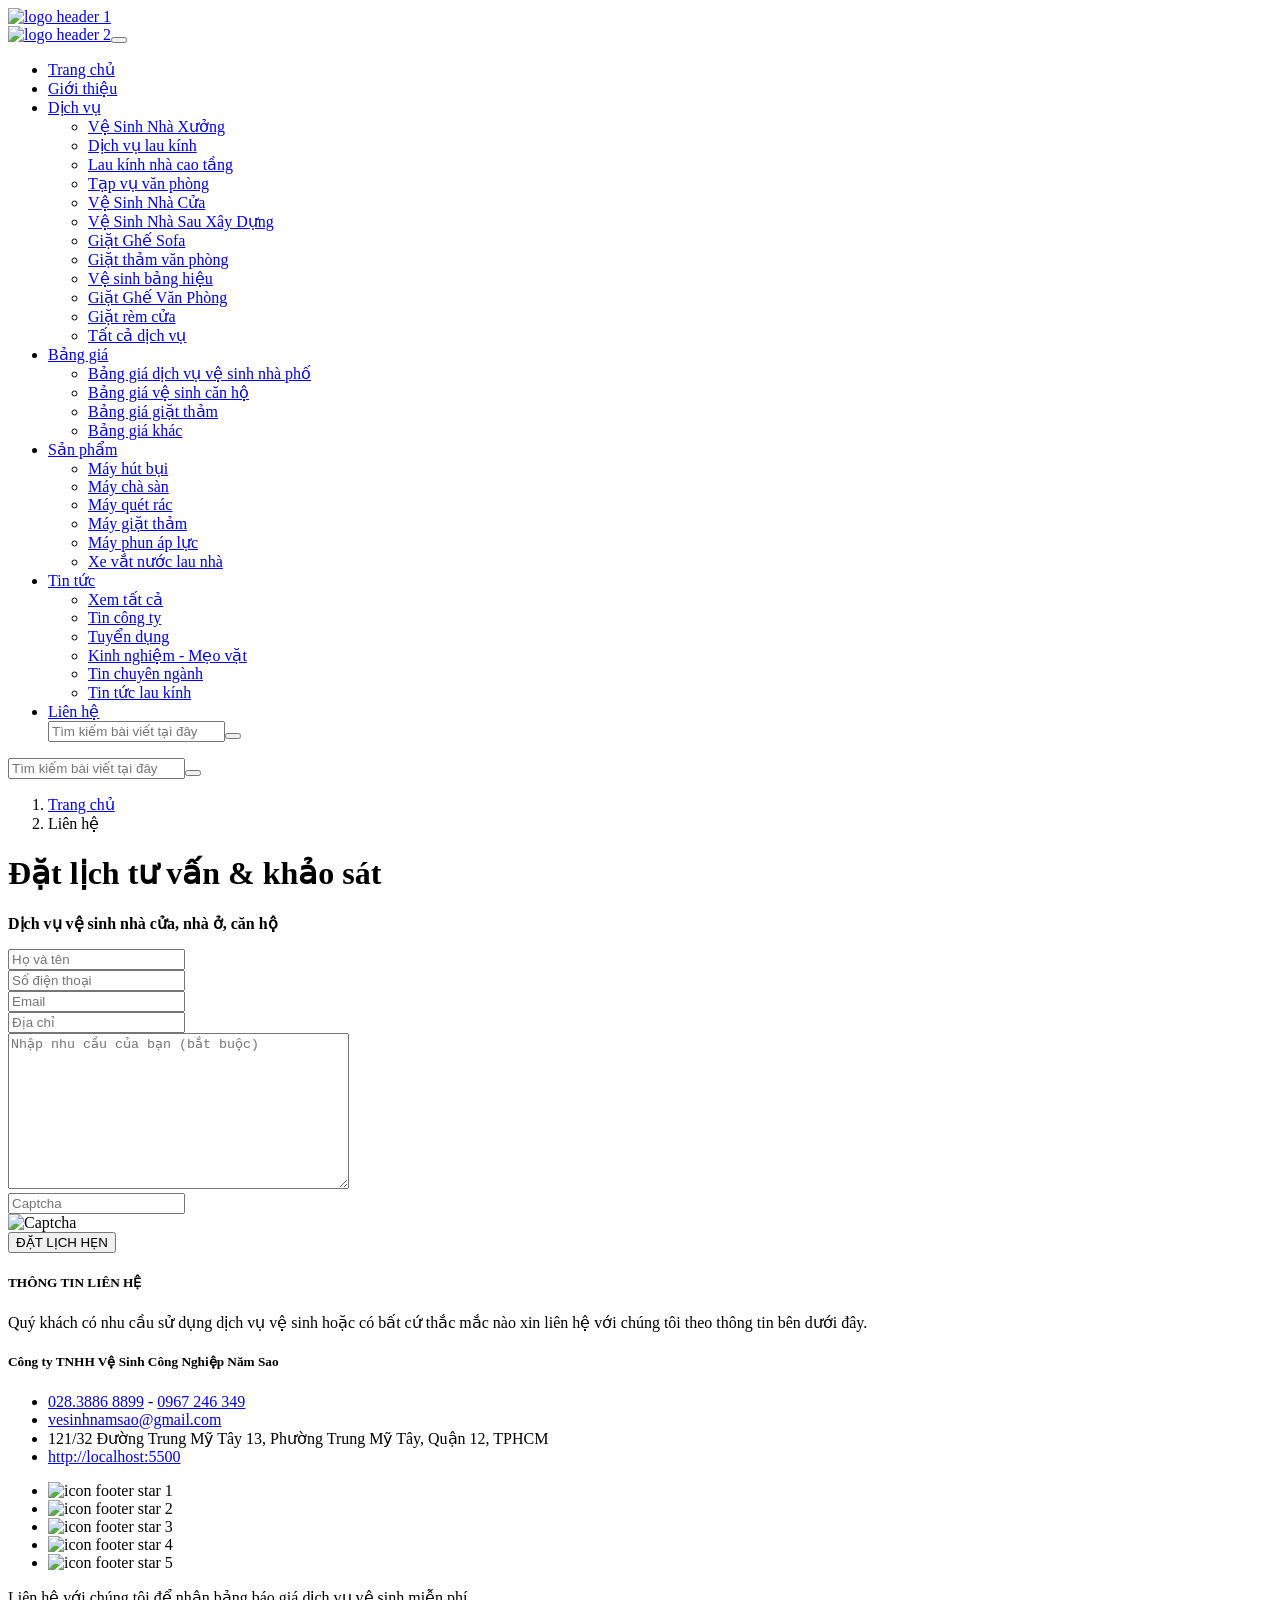
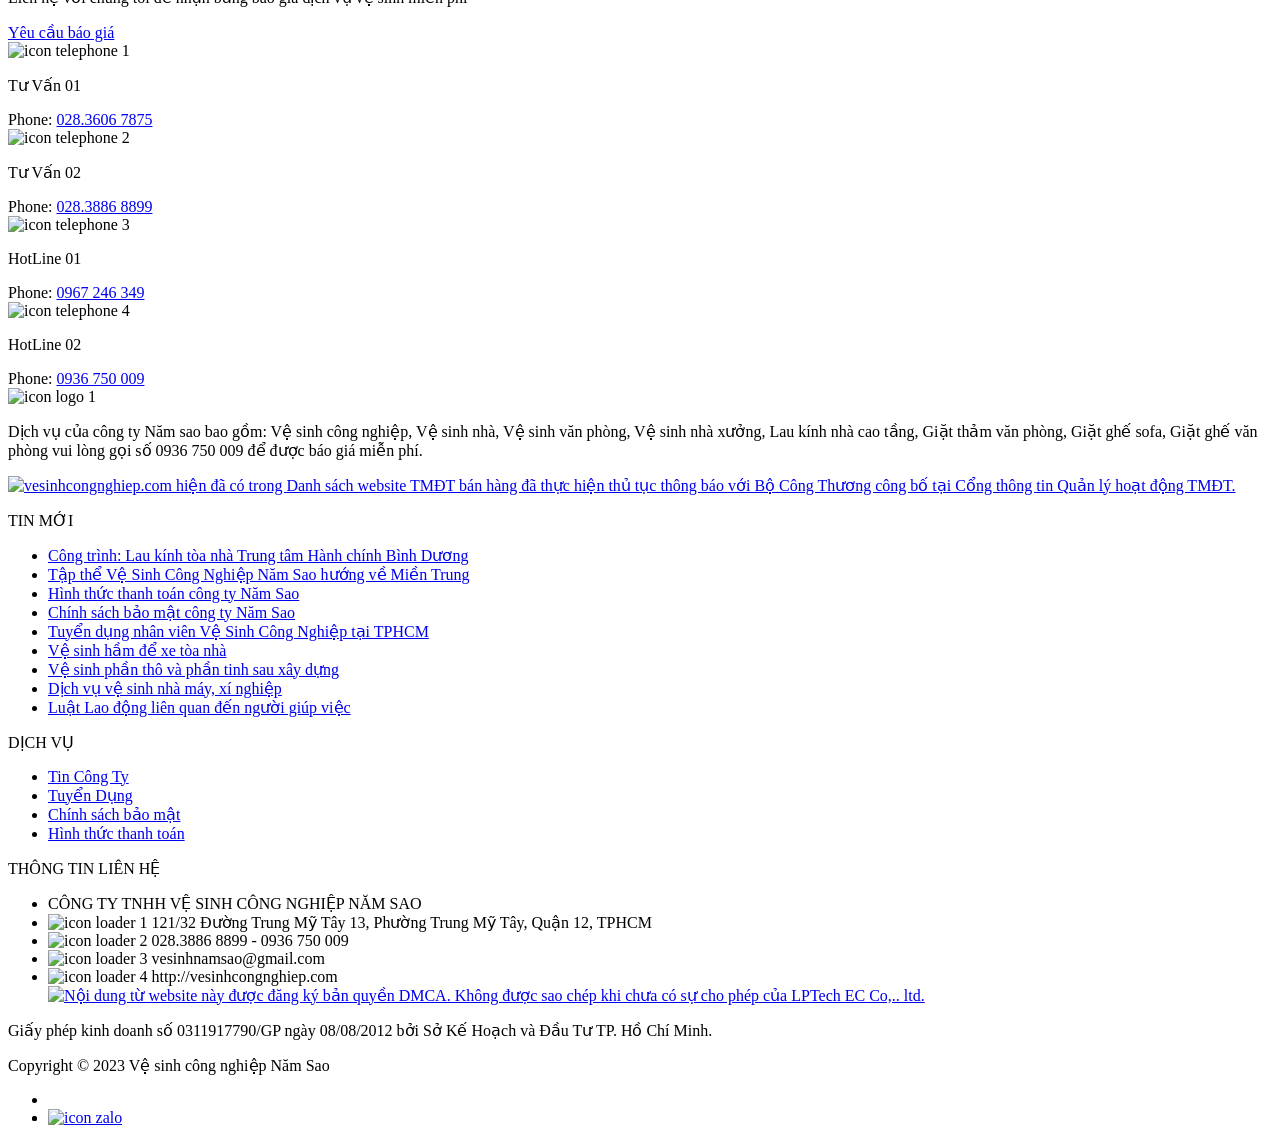
==== lien-he.html @ af7a4d39 "commit" ====
<!DOCTYPE html>
<html xmlns="http://www.w3.org/1999/xhtml" xml:lang="vi-vn" lang="vi-vn">

<head>
    <meta charset="UTF-8" />
    <title>Liên hệ với Vệ Sinh Công Nghiệp Năm Sao</title>
    <meta http-equiv="X-UA-Compatible" content="IE=edge" />
    <meta name="viewport" content="width=device-width,initial-scale=1,minimum-scale=1,user-scalable=yes" />
    <meta name="author" content="Vệ Sinh Công Nghiệp Năm Sao">
    <meta name="robots" content="follow, index, max-snippet:-1, max-video-preview:-1, max-image-preview:large" />
    <meta http-equiv="Content-Language" content="vi" />
    <meta name="title" content="Liên hệ với Vệ Sinh Công Nghiệp Năm Sao">
    <meta name="description" content="Liên hệ với Vệ Sinh Công Nghiệp Năm Sao để được nhận hỗ trợ hoặc báo giá chính xác nhất. Thông tin sẽ được gửi đến email của bạn." />
    <meta name="keyword" content="liên hệ, lien he">
    <meta property="og:locale" content="vi_VN" />
    <meta property="og:url" content="http://localhost:5500/lien-he" />
    <meta property="og:type" content="article" />
    <meta property="og:title" content="Liên hệ với Vệ Sinh Công Nghiệp Năm Sao" />
    <meta property="og:image" content="http://localhost:5500/uploads/files/2020/12/24/vscn-nam-sao-og.jpg" />
    <meta property="og:image:alt" content="Liên hệ với Vệ Sinh Công Nghiệp Năm Sao" />
    <meta property="og:site_name" content="Công Ty TNHH Vệ Sinh Công Nghiệp Năm Sao" />
    <meta property="og:description" content="Liên hệ với Vệ Sinh Công Nghiệp Năm Sao để được nhận hỗ trợ hoặc báo giá chính xác nhất. Thông tin sẽ được gửi đến email của bạn." />
    <meta property="fb:app_id" content="1983883078562422" />
    <meta property="fb:page_id" content="2154291581254934" />
    <meta property="og:image:width" content="304" />
    <meta property="og:image:height" content="500" />
    <script type='text/javascript'>
        window.mod_pagespeed_start = Number(new Date());
    </script>
    <link rel="canonical" href="http://localhost:5500/lien-he">
    <meta name="twitter:card" content="summary_large_image">
    <meta name="twitter:title" content="Liên hệ với Vệ Sinh Công Nghiệp Năm Sao">
    <meta name="twitter:description" content="Liên hệ với Vệ Sinh Công Nghiệp Năm Sao để được nhận hỗ trợ hoặc báo giá chính xác nhất. Thông tin sẽ được gửi đến email của bạn.">
    <meta name="twitter:image" content="http://localhost:5500/uploads/files/2020/12/24/vscn-nam-sao-og.jpg">
    <meta name="bingbot" content="index, follow, max-snippet:-1, max-image-preview:large, max-video-preview:-1" />
    <meta name="google-site-verification" content="b9yJYxAIiaESFgPhOkuyjqx79hEbRTpSYWQ3B9Zr-QE" />
    <meta name='dmca-site-verification' content='bEM1Vm9Cckg0a3JnQ3RBTU5KMHN2SGRNUlRKQk1pWFlodEhqTEhka0pIaz01' />
    <!--[if lt IE 9]><script src="https://oss.maxcdn.com/libs/html5shiv/3.7.0/html5shiv.js"></script><script src="https://oss.maxcdn.com/libs/respond.js/1.3.0/respond.min.js"></script><![endif]-->
    <style>
        .captchaimg {
            height: 38px
        }
    </style>
    <link rel="stylesheet" href="http://localhost:5500/cache/assets/styles.min.css" data-render="LPTech.Asia">
    <script>
        (function(w, d, s, l, i) {
            w[l] = w[l] || [];
            w[l].push({
                'gtm.start': new Date().getTime(),
                event: 'gtm.js'
            });
            var f = d.getElementsByTagName(s)[0],
                j = d.createElement(s),
                dl = l != 'dataLayer' ? '&l=' + l : '';
            j.async = true;
            j.src = 'https://www.googletagmanager.com/gtm.js?id=' + i + dl;
            f.parentNode.insertBefore(j, f);
        })(window, document, 'script', 'dataLayer', 'GTM-5Z88QBW');
    </script>
    <script async src="https://www.googletagmanager.com/gtag/js?id=AW-989700510"></script>
    <script>
        window.dataLayer = window.dataLayer || [];

        function gtag() {
            dataLayer.push(arguments);
        }
        gtag('js', new Date());
        gtag('config', 'AW-989700510');
        gtag('event', 'conversion', {
            'send_to': 'AW-989700510/vFBVCMKakocBEJ7D9tcD'
        });
    </script>
    <link rel="apple-touch-icon" sizes="57x57" href="http://localhost:5500/themes/vscn-2020/assets/fav-icon/apple-icon-57x57.png">
    <link rel="apple-touch-icon" sizes="60x60" href="http://localhost:5500/themes/vscn-2020/assets/fav-icon/apple-icon-60x60.png">
    <link rel="apple-touch-icon" sizes="72x72" href="http://localhost:5500/themes/vscn-2020/assets/fav-icon/apple-icon-72x72.png">
    <link rel="apple-touch-icon" sizes="76x76" href="http://localhost:5500/themes/vscn-2020/assets/fav-icon/apple-icon-76x76.png">
    <link rel="apple-touch-icon" sizes="114x114" href="http://localhost:5500/themes/vscn-2020/assets/fav-icon/apple-icon-114x114.png">
    <link rel="apple-touch-icon" sizes="120x120" href="http://localhost:5500/themes/vscn-2020/assets/fav-icon/apple-icon-120x120.png">
    <link rel="apple-touch-icon" sizes="144x144" href="http://localhost:5500/themes/vscn-2020/assets/fav-icon/apple-icon-144x144.png">
    <link rel="apple-touch-icon" sizes="152x152" href="http://localhost:5500/themes/vscn-2020/assets/fav-icon/apple-icon-152x152.png">
    <link rel="apple-touch-icon" sizes="180x180" href="http://localhost:5500/themes/vscn-2020/assets/fav-icon/apple-icon-180x180.png">
    <link rel="icon" type="image/png" sizes="192x192" href="http://localhost:5500/themes/vscn-2020/assets/fav-icon/android-icon-192x192.png">
    <link rel="icon" type="image/png" sizes="32x32" href="http://localhost:5500/themes/vscn-2020/assets/fav-icon/favicon-32x32.png">
    <link rel="icon" type="image/png" sizes="96x96" href="http://localhost:5500/themes/vscn-2020/assets/fav-icon/favicon-96x96.png">
    <link rel="icon" type="image/png" sizes="16x16" href="http://localhost:5500/themes/vscn-2020/assets/fav-icon/favicon-16x16.png">
    <link rel="manifest" href="http://localhost:5500/themes/vscn-2020/assets/fav-icon/manifest.json">
    <meta name="msapplication-TileColor" content="#ffffff">
    <meta name="msapplication-TileImage" content="http://localhost:5500/themes/vscn-2020/assets/fav-icon/ms-icon-144x144.png">
    <meta name="theme-color" content="#ffffff">
    <script type="text/javascript" data-pagespeed-no-defer>
        (function() {
            function f(a, b, d) {
                if (a.addEventListener) a.addEventListener(b, d, !1);
                else if (a.attachEvent) a.attachEvent("on" + b, d);
                else {
                    var c = a["on" + b];
                    a["on" + b] = function() {
                        d.call(this);
                        c && c.call(this)
                    }
                }
            };
            window.pagespeed = window.pagespeed || {};
            var g = window.pagespeed;

            function k(a) {
                this.g = [];
                this.f = 0;
                this.h = !1;
                this.j = a;
                this.i = null;
                this.l = 0;
                this.b = !1;
                this.a = 0
            }

            function l(a, b) {
                var d = b.getAttribute("data-pagespeed-lazy-position");
                if (d) return parseInt(d, 0);
                var d = b.offsetTop,
                    c = b.offsetParent;
                c && (d += l(a, c));
                d = Math.max(d, 0);
                b.setAttribute("data-pagespeed-lazy-position", d);
                return d
            }

            function m(a, b) {
                var d, c, e;
                if (!a.b && (0 == b.offsetHeight || 0 == b.offsetWidth)) return !1;
                a: if (b.currentStyle) c = b.currentStyle.position;
                    else {
                        if (document.defaultView && document.defaultView.getComputedStyle && (c = document.defaultView.getComputedStyle(b, null))) {
                            c = c.getPropertyValue("position");
                            break a
                        }
                        c = b.style && b.style.position ? b.style.position : ""
                    }
                if ("relative" == c) return !0;
                e = 0;
                "number" == typeof window.pageYOffset ? e = window.pageYOffset : document.body && document.body.scrollTop ? e = document.body.scrollTop : document.documentElement &&
                    document.documentElement.scrollTop && (e = document.documentElement.scrollTop);
                d = window.innerHeight || document.documentElement.clientHeight || document.body.clientHeight;
                c = e;
                e += d;
                var h = b.getBoundingClientRect();
                h ? (e = h.top - d, c = h.bottom) : (h = l(a, b), d = h + b.offsetHeight, e = h - e, c = d - c);
                return e <= a.f && 0 <= c + a.f
            }
            k.prototype.m = function(a) {
                p(a);
                var b = this;
                window.setTimeout(function() {
                    var d = a.getAttribute("data-pagespeed-lazy-src");
                    if (d)
                        if ((b.h || m(b, a)) && -1 != a.src.indexOf(b.j)) {
                            var c = a.parentNode,
                                e = a.nextSibling;
                            c && c.removeChild(a);
                            a.c && (a.getAttribute = a.c);
                            a.removeAttribute("onload");
                            a.tagName && "IMG" == a.tagName && g.CriticalImages && f(a, "load", function() {
                                g.CriticalImages.checkImageForCriticality(this);
                                b.b && (b.a--, b.a || g.CriticalImages.checkCriticalImages())
                            });
                            a.removeAttribute("data-pagespeed-lazy-src");
                            a.removeAttribute("data-pagespeed-lazy-replaced-functions");
                            c && c.insertBefore(a, e);
                            if (c = a.getAttribute("data-pagespeed-lazy-srcset")) a.srcset = c, a.removeAttribute("data-pagespeed-lazy-srcset");
                            a.src = d
                        } else b.g.push(a)
                }, 0)
            };
            k.prototype.loadIfVisibleAndMaybeBeacon = k.prototype.m;
            k.prototype.s = function() {
                this.h = !0;
                q(this)
            };
            k.prototype.loadAllImages = k.prototype.s;

            function q(a) {
                var b = a.g,
                    d = b.length;
                a.g = [];
                for (var c = 0; c < d; ++c) a.m(b[c])
            }

            function t(a, b) {
                return a.a ? null != a.a(b) : null != a.getAttribute(b)
            }
            k.prototype.u = function() {
                for (var a = document.getElementsByTagName("img"), b = 0, d; d = a[b]; b++) t(d, "data-pagespeed-lazy-src") && p(d)
            };
            k.prototype.overrideAttributeFunctions = k.prototype.u;

            function p(a) {
                t(a, "data-pagespeed-lazy-replaced-functions") || (a.c = a.getAttribute, a.getAttribute = function(a) {
                    "src" == a.toLowerCase() && t(this, "data-pagespeed-lazy-src") && (a = "data-pagespeed-lazy-src");
                    return this.c(a)
                }, a.setAttribute("data-pagespeed-lazy-replaced-functions", "1"))
            }
            g.o = function(a, b) {
                function d() {
                    if (!(c.b && a || c.i)) {
                        var b = 200;
                        200 < (new Date).getTime() - c.l && (b = 0);
                        c.i = window.setTimeout(function() {
                            c.l = (new Date).getTime();
                            q(c);
                            c.i = null
                        }, b)
                    }
                }
                var c = new k(b);
                g.lazyLoadImages = c;
                f(window, "load", function() {
                    c.b = !0;
                    c.h = a;
                    c.f = 200;
                    if (g.CriticalImages) {
                        for (var b = 0, d = document.getElementsByTagName("img"), r = 0, n; n = d[r]; r++) - 1 != n.src.indexOf(c.j) && t(n, "data-pagespeed-lazy-src") && b++;
                        c.a = b;
                        c.a || g.CriticalImages.checkCriticalImages()
                    }
                    q(c)
                });
                b.indexOf("data") && ((new Image).src = b);
                f(window,
                    "scroll", d);
                f(window, "resize", d)
            };
            g.lazyLoadInit = g.o;
        })();

        pagespeed.lazyLoadInit(true, "/pagespeed_static/1.JiBnMqyl6S.gif");
    </script>
</head>

<body>
    <header>
        <div class="sticky-top head">
            <div class="container container-sm container-lg">
              <div class="row">
                <div class="d-none d-lg-block col-md-2 col-lg-2">
                  <div class="logo_web">
                    <a href="http://localhost:5500/"
                      ><img
                        src="http://localhost:5500/./uploads/files/2020/09/06/vesinhcongnghiep-logo.png"
                        alt="logo header 1"
                    /></a>
                  </div>
                </div>
                <div class="col-lg-8 col-lg-8 px-lg-0">
                  <div class="menu_main">
                    <nav class="navbar navbar-expand-lg navbar-dark p-lg-0">
                      <a
                        class="d-lg-none"
                        href="http://localhost:5500/"
                        style="width: 25%"
                        ><img
                          src="http://localhost:5500/./uploads/files/2020/09/06/vesinhcongnghiep-logo.png"
                          alt="logo header 2" /></a
                      ><button
                        class="navbar-toggler"
                        type="button"
                        data-toggle="collapse"
                        data-target="#collapsibleNavbar"
                      >
                        <span class="navbar-toggler-icon"></span>
                      </button>
                      <div class="collapse navbar-collapse" id="collapsibleNavbar">
                        <ul class="nav navbar-nav headMenu">
                          <li class="active nav-item menu_item">
                            <a
                              class="nav-link sub-link"
                              data-toggle=""
                              href="http://localhost:5500/"
                              title="Trang chủ"
                              >Trang chủ</a
                            >
                          </li>
                          <li class="nav-item menu_item">
                            <a
                              class="nav-link sub-link"
                              data-toggle=""
                              href="http://localhost:5500/gioi-thieu/ve-sinh-cong-nghiep-nam-sao.html"
                              title="Giới thiệu"
                              >Giới thiệu</a
                            >
                          </li>
                          <li class="nav-item dropdown menu_item">
                            <a
                              class="dropdown-item dropdown-toggle nav-link"
                              data-toggle="dropdown"
                              href="http://localhost:5500/dich-vu"
                              title="Dịch vụ"
                              >Dịch vụ</a
                            >
                            <ul class="nav dropdown-menu hide">
                              <li class="nav-item menu_item">
                                <a
                                  class="nav-link sub-link"
                                  data-toggle=""
                                  href="http://localhost:5500/tin-tuc/quy-trinh-ve-sinh-nha-xuong-chuan-gmp.html"
                                  title="Vệ Sinh Nhà Xưởng"
                                  >Vệ Sinh Nhà Xưởng</a
                                >
                              </li>
                              <li class="nav-item menu_item">
                                <a
                                  class="nav-link sub-link"
                                  data-toggle=""
                                  href="http://localhost:5500/dich-vu/lau-kinh-chuyen-nghiep-nhieu-nam-kinh-nghiem.html"
                                  title="Dịch vụ lau kính"
                                  >Dịch vụ lau kính</a
                                >
                              </li>
                              <li class="nav-item menu_item">
                                <a
                                  class="nav-link sub-link"
                                  data-toggle=""
                                  href="http://localhost:5500/dich-vu/dich-vu-lau-kinh-nha-cao-tang-chuyen-nghiep-gia-tiet-kiem"
                                  title="Lau kính nhà cao tầng"
                                  >Lau kính nhà cao tầng</a
                                >
                              </li>
                              <li class="nav-item menu_item">
                                <a
                                  class="nav-link sub-link"
                                  data-toggle=""
                                  href="http://localhost:5500/dich-vu/dich-vu-tap-vu-van-phong.html"
                                  title="Tạp vụ văn phòng"
                                  >Tạp vụ văn phòng</a
                                >
                              </li>
                              <li class="nav-item menu_item">
                                <a
                                  class="nav-link sub-link"
                                  data-toggle=""
                                  href="http://localhost:5500/dich-vu/ve-sinh-nha-cua-dich-vu-hoan-hao-cho-gia-dinh-hien-dai.html"
                                  title="Vệ Sinh Nhà Cửa"
                                  >Vệ Sinh Nhà Cửa</a
                                >
                              </li>
                              <li class="nav-item menu_item">
                                <a
                                  class="nav-link sub-link"
                                  data-toggle=""
                                  href="http://localhost:5500/dich-vu/dich-vu-ve-sinh-nha-o-sau-xay-dung-nhanh-chong-chuyen-nghiep.html"
                                  title="Vệ Sinh Nhà Sau Xây Dựng"
                                  >Vệ Sinh Nhà Sau Xây Dựng</a
                                >
                              </li>
                              <li class="nav-item menu_item">
                                <a
                                  class="nav-link sub-link"
                                  data-toggle=""
                                  href="http://localhost:5500/dich-vu/dich-vu-giat-ghe-sofa-tai-nha.html"
                                  title="Giặt Ghế Sofa"
                                  >Giặt Ghế Sofa</a
                                >
                              </li>
                              <li class="nav-item menu_item">
                                <a
                                  class="nav-link sub-link"
                                  data-toggle=""
                                  href="http://localhost:5500/dich-vu/giat-tham-van-phong-dinh-ky-tai-tp-ho-chi-minh"
                                  title="Giặt thảm văn phòng	"
                                  >Giặt thảm văn phòng</a
                                >
                              </li>
                              <li class="nav-item menu_item">
                                <a
                                  class="nav-link sub-link"
                                  data-toggle=""
                                  href="http://localhost:5500/dich-vu/ve-sinh-bang-hieu-chuyen-nghiep.html"
                                  title="Vệ sinh bảng hiệu"
                                  >Vệ sinh bảng hiệu</a
                                >
                              </li>
                              <li class="nav-item menu_item">
                                <a
                                  class="nav-link sub-link"
                                  data-toggle=""
                                  href="http://localhost:5500/dich-vu/dich-vu-giat-ghe-van-phong-chuyen-nghiep-tai-thanh-pho-ho-chi-minh.html"
                                  title="Giặt Ghế Văn Phòng"
                                  >Giặt Ghế Văn Phòng</a
                                >
                              </li>
                              <li class="nav-item menu_item">
                                <a
                                  class="nav-link sub-link"
                                  data-toggle=""
                                  href="http://localhost:5500/dich-vu/giat-rem-cua-dich-vu-cho-moi-gia-dinh.html"
                                  title="Giặt rèm cửa"
                                  >Giặt rèm cửa</a
                                >
                              </li>
                              <li class="nav-item menu_item">
                                <a
                                  class="nav-link sub-link"
                                  data-toggle=""
                                  href="http://localhost:5500/dich-vu.html"
                                  title="Tất cả dịch vụ"
                                  >Tất cả dịch vụ</a
                                >
                              </li>
                            </ul>
                          </li>
                          <li class="nav-item dropdown menu_item">
                            <a
                              class="dropdown-item dropdown-toggle nav-link"
                              data-toggle="dropdown"
                              href="http://localhost:5500/bang-gia"
                              title="Bảng giá"
                              >Bảng giá</a
                            >
                            <ul class="nav dropdown-menu hide">
                              <li class="nav-item menu_item">
                                <a
                                  class="nav-link sub-link"
                                  data-toggle=""
                                  href="http://localhost:5500/bang-gia/bang-gia-dich-vu-ve-sinh-nha-pho-sau-xay-dung-khu-vuc-tphcm.html"
                                  title="Bảng giá dịch vụ vệ sinh nhà phố"
                                  >Bảng giá dịch vụ vệ sinh nhà phố</a
                                >
                              </li>
                              <li class="nav-item menu_item">
                                <a
                                  class="nav-link sub-link"
                                  data-toggle=""
                                  href="http://localhost:5500/bang-gia/bang-gia-ve-sinh-can-ho-nha-chung-cu-sau-xay-dung-tai-tphcm.html"
                                  title="Bảng giá vệ sinh căn hộ"
                                  >Bảng giá vệ sinh căn hộ</a
                                >
                              </li>
                              <li class="nav-item menu_item">
                                <a
                                  class="nav-link sub-link"
                                  data-toggle=""
                                  href="http://localhost:5500/bang-gia/bang-gia-giat-tham-van-phong-tham-khao-nam.html"
                                  title="Bảng giá giặt thảm"
                                  >Bảng giá giặt thảm</a
                                >
                              </li>
                              <li class="nav-item menu_item">
                                <a
                                  class="nav-link sub-link"
                                  data-toggle=""
                                  href="http://localhost:5500/bang-gia.html"
                                  title="Bảng giá khác"
                                  >Bảng giá khác</a
                                >
                              </li>
                            </ul>
                          </li>
                          <li class="nav-item dropdown menu_item">
                            <a
                              class="dropdown-item dropdown-toggle nav-link"
                              data-toggle="dropdown"
                              href="http://localhost:5500/san-pham"
                              title="Sản phẩm"
                              >Sản phẩm</a
                            >
                            <ul class="nav dropdown-menu hide">
                              <li class="nav-item menu_item">
                                <a
                                  class="nav-link sub-link"
                                  data-toggle=""
                                  href="http://localhost:5500/may-hut-bui.html"
                                  title="Máy hút bụi"
                                  >Máy hút bụi</a
                                >
                              </li>
                              <li class="nav-item menu_item">
                                <a
                                  class="nav-link sub-link"
                                  data-toggle=""
                                  href="http://localhost:5500/may-cha-san.html"
                                  title="Máy chà sàn"
                                  >Máy chà sàn</a
                                >
                              </li>
                              <li class="nav-item menu_item">
                                <a
                                  class="nav-link sub-link"
                                  data-toggle=""
                                  href="http://localhost:5500/may-quet-rac.html"
                                  title="Máy quét rác"
                                  >Máy quét rác</a
                                >
                              </li>
                              <li class="nav-item menu_item">
                                <a
                                  class="nav-link sub-link"
                                  data-toggle=""
                                  href="http://localhost:5500/may-giat-tham"
                                  title="Máy giặt thảm"
                                  >Máy giặt thảm</a
                                >
                              </li>
                              <li class="nav-item menu_item">
                                <a
                                  class="nav-link sub-link"
                                  data-toggle=""
                                  href="http://localhost:5500/may-phun-ap-luc.html"
                                  title="Máy phun áp lực"
                                  >Máy phun áp lực</a
                                >
                              </li>
                              <li class="nav-item menu_item">
                                <a
                                  class="nav-link sub-link"
                                  data-toggle=""
                                  href="http://localhost:5500/xe-vat-nuoc-lau-nha.html"
                                  title="Xe vắt nước lau nhà"
                                  >Xe vắt nước lau nhà</a
                                >
                              </li>
                            </ul>
                          </li>
                          <li class="nav-item dropdown menu_item">
                            <a
                              class="dropdown-item dropdown-toggle nav-link"
                              data-toggle="dropdown"
                              href="http://localhost:5500/tin-tuc.html"
                              title="Tin tức"
                              >Tin tức</a
                            >
                            <ul class="nav dropdown-menu hide">
                              <li class="nav-item menu_item">
                                <a
                                  class="nav-link sub-link"
                                  data-toggle=""
                                  href="http://localhost:5500/tin-tuc.html"
                                  title="Xem tất cả"
                                  >Xem tất cả</a
                                >
                              </li>
                              <li class="nav-item menu_item">
                                <a
                                  class="nav-link sub-link"
                                  data-toggle=""
                                  href="http://localhost:5500/tin-cong-ty.html"
                                  title="Tin công ty"
                                  >Tin công ty</a
                                >
                              </li>
                              <li class="nav-item menu_item">
                                <a
                                  class="nav-link sub-link"
                                  data-toggle=""
                                  href="http://localhost:5500/tuyen-dung.html"
                                  title="Tuyển dụng"
                                  >Tuyển dụng</a
                                >
                              </li>
                              <li class="nav-item menu_item">
                                <a
                                  class="nav-link sub-link"
                                  data-toggle=""
                                  href="http://localhost:5500/kinh-nghiem.html"
                                  title="Kinh nghiệm - Mẹo vặt"
                                  >Kinh nghiệm - Mẹo vặt</a
                                >
                              </li>
                              <li class="nav-item menu_item">
                                <a
                                  class="nav-link sub-link"
                                  data-toggle=""
                                  href="http://localhost:5500/ve-sinh-cong-nghiep.html"
                                  title="Tin chuyên ngành"
                                  >Tin chuyên ngành</a
                                >
                              </li>
                              <li class="nav-item menu_item">
                                <a
                                  class="nav-link sub-link"
                                  data-toggle=""
                                  href="http://localhost:5500/tin-lau-kinh.html"
                                  title="Tin tức lau kính"
                                  >Tin tức lau kính</a
                                >
                              </li>
                            </ul>
                          </li>
                          <li class="nav-item menu_item">
                            <a
                              class="nav-link sub-link"
                              data-toggle=""
                              href="http://localhost:5500/lien-he.html"
                              title="Liên hệ"
                              >Liên hệ</a
                            >
                          </li>
                          <div class="d-lg-none w-100">
                            <form
                              method="post"
                              action="http://localhost:5500/article/search"
                            >
                              <meta
                                itemprop="target"
                                content="http://localhost:5500/article/search/{keyword}"
                              />
                              <div class="tab-input">
                                <input
                                  class="form-control"
                                  type="text"
                                  name="keyword"
                                  id="s"
                                  placeholder="Tìm kiếm bài viết tại đây"
                                  required
                                /><button class="btn">
                                  <i class="flaticon-search"></i>
                                </button>
                              </div>
                            </form>
                          </div>
                        </ul>
                      </div>
                    </nav>
                  </div>
                </div>
    
                <div class="col-lg-2 d-none d-lg-block pl-0">
                  <div class="inforphone justify-content-end">
                    <a
                      class="d-flex align-items-center"
                      onclick="return gtag_report_conversion('tel:0936750009');"
                      href="tel:0936750009"
                    >
                      <div class="icon_phone call">
                        <i class="flaticon-phone-ringing"></i>
                      </div>
                    </a>
                    <div class="box-search-article">
                      <div
                        class="d-flex justify-content-center align-items-center btn-search"
                      >
                        <i class="flaticon-search iconShow"></i
                        ><span class="lpticon-cancel"></span>
                      </div>
                      <div class="form-search">
                        <form
                          method="post"
                          action="http://localhost:5500/article/search"
                        >
                          <div class="tab-input">
                            <input
                              class="form-control"
                              type="text"
                              name="keyword"
                              placeholder="Tìm kiếm bài viết tại đây"
                              required
                            /><button class="btn">
                              <i class="flaticon-search"></i>
                            </button>
                          </div>
                        </form>
                      </div>
                    </div>
                  </div>
                </div>
              </div>
            </div>
          </div>
    </header>
    <div class="breadcrumb_main">
        <div class="container">
            <nav aria-label="breadcrumb">
                <ol class="breaLink breadcrumb" itemscope itemtype="https://schema.org/BreadcrumbList">
                    <li class="breadcrumb-item" itemprop="itemListElement" itemscope itemtype="https://schema.org/ListItem"><a itemtype="https://schema.org/Thing" itemprop="item" href="http://localhost:5500/"><span itemprop="name">Trang chủ</span></a>
                        <meta itemprop="position" content="1" />
                    </li>
                    <li class="breadcrumb-item" itemprop="itemListElement" itemscope itemtype="https://schema.org/ListItem"><span itemprop="name"> Liên hệ</span>
                        <meta itemprop="position" content="2" />
                    </li>
                </ol>
            </nav>
        </div>
    </div>
    <main>
        <div class="container body mb-5">
            <div class="row bodyLL">
                <div class="col-lg-6 col-md-6">
                    <div class="bodyLeft">
                        <h1>Đặt lịch tư vấn & khảo sát</h1>
                        <p><b>Dịch vụ vệ sinh nhà cửa, nhà ở, căn hộ</b></p>
                        <form action="http://localhost:5500/contact/send" class="contact-form" method="post">
                            <div class="form-group"><input type="text" name="name" class="form-control input_contact" placeholder="Họ và tên" required /><input type="hidden" name="title" value="Liên hệ từ website :vesinhcongnghiep.com"></div>
                            <div class="row">
                                <div class="form-group col col-dv-left"><input type="text" name="phone" class="form-control input_contact" pattern="[0-9]*" title="Chỉ được nhập số" placeholder="Số điện thoại" required /></div>
                                <div class="form-group col col-dv-right"><input type="text" name="email" class="form-control input_contact" placeholder="Email" required /></div>
                            </div>
                            <div class="form-group"><input type="text" name="address" class="form-control input_contact" placeholder="Địa chỉ" required /></div>
                            <div class="form-group"><textarea name="content" cols="40" rows="10" class="form-control input_contact" placeholder="Nhập nhu cầu của bạn (bắt buộc)" required></textarea></div>
                            <div class="row bodyLI">
                                <div class="form-group col-sm-6 col-md-6 col-dv-left"><input type="text" name="captcha" class="form-control input_contact" placeholder="Captcha" required></div>
                                <div class="form-group col-sm-6 col-md-6 col-dv-right"><span id='img_cap'><img class="captchaimg" data-pagespeed-lazy-src="/vendor/hackerpro536/php-captcha/simple-php-captcha.php?_CAPTCHA&amp;amp;t=0.28711800+1696338013" alt="Captcha" data-pagespeed-url-hash="295895464" src="pagespeed_static/1.JiBnMqyl6S.gif" onload="pagespeed.lazyLoadImages.loadIfVisibleAndMaybeBeacon(this);" onerror="this.onerror=null;pagespeed.lazyLoadImages.loadIfVisibleAndMaybeBeacon(this);"></span></div>
                            </div><input type="submit" value="ĐẶT LỊCH HẸN" class="form-control suBmit" /></form>
                    </div>
                </div>
                <div class="col-lg-6 col-md-6">
                    <div class="bodyRight">
                        <h5>THÔNG TIN LIÊN HỆ</h5>
                        <p class="contact_content">Quý khách có nhu cầu sử dụng dịch vụ vệ sinh hoặc có bất cứ thắc mắc nào xin liên hệ với chúng tôi theo thông tin bên dưới đây.
                            <br/></p>
                        <h5>Công ty TNHH Vệ Sinh Công Nghiệp Năm Sao</h5>
                        <ul class="list_contact">
                            <li><i class="flaticon-phone-ringing"></i><a href="tel:028.3886 8899"> 028.3886 8899</a> - <a href="tel:0967 246 349"> 0967 246 349</a></li>
                            <li><i class="flaticon-email-1"></i><a href="mailto:vesinhnamsao@gmail.com">vesinhnamsao@gmail.com</a></li>
                            <li><i class="flaticon-location"></i> 121/32 Đường Trung Mỹ Tây 13, Phường Trung Mỹ Tây, Quận 12, TPHCM</li>
                            <li><i class="flaticon-domain"></i><a href="http://localhost:5500"> http://localhost:5500</a></li>
                        </ul>
                    </div>
                </div>
            </div>
        </div>
    </main>
    <footer>
        <div class="footer_top">
            <div class="logo_namsao">
                <ul class="p-0 m-0 mt-4">
                    <li><img class="lazy" src="http://localhost:5500/themes/vscn-2020/assets/owlcarousel/assets/ajax-loader.gif" data-src="http://localhost:5500/themes/vscn-2020/assets//images/icons/star.png" alt="icon footer star 1" style="width:20px"
                            data-pagespeed-url-hash="2013785254" onload="pagespeed.CriticalImages.checkImageForCriticality(this);"></li>
                    <li><img class="lazy" src="http://localhost:5500/themes/vscn-2020/assets/owlcarousel/assets/ajax-loader.gif" data-src="http://localhost:5500/themes/vscn-2020/assets//images/icons/star.png" alt="icon footer star 2" style="width:20px"
                            data-pagespeed-url-hash="2013785254" onload="pagespeed.CriticalImages.checkImageForCriticality(this);"></li>
                    <li><img class="lazy" src="http://localhost:5500/themes/vscn-2020/assets/owlcarousel/assets/ajax-loader.gif" data-src="http://localhost:5500/themes/vscn-2020/assets//images/icons/star.png" alt="icon footer star 3" style="width:20px"
                            data-pagespeed-url-hash="2013785254" onload="pagespeed.CriticalImages.checkImageForCriticality(this);"></li>
                    <li><img class="lazy" src="http://localhost:5500/themes/vscn-2020/assets/owlcarousel/assets/ajax-loader.gif" data-src="http://localhost:5500/themes/vscn-2020/assets//images/icons/star.png" alt="icon footer star 4" style="width:20px"
                            data-pagespeed-url-hash="2013785254" onload="pagespeed.CriticalImages.checkImageForCriticality(this);"></li>
                    <li><img class="lazy" src="http://localhost:5500/themes/vscn-2020/assets/owlcarousel/assets/ajax-loader.gif" data-src="http://localhost:5500/themes/vscn-2020/assets//images/icons/star.png" alt="icon footer star 5" style="width:20px"
                            data-pagespeed-url-hash="2013785254" onload="pagespeed.CriticalImages.checkImageForCriticality(this);"></li>
                </ul>
            </div>
            <div class="container">
                <div class="row">
                    <div class="col-md-8 col-lg-8">
                        <p class="footer_top_intro">Liên hệ với chúng tôi để nhận bảng báo giá dịch vụ vệ sinh miễn phí</p>
                    </div>
                    <div class="col-md-4 col-lg-4">
                        <div class="footer_top_link"><a onclick="return gtag_report_conversion('tel:0936750009');" href="tel:0936750009">Yêu cầu báo giá</a></div>
                    </div>
                    <div class="col-sm-6 col-md-6 col-lg-3">
                        <div class="footer_top_items">
                            <div class="footer_top_icon"><img class="lazy" src="http://localhost:5500/themes/vscn-2020/assets/owlcarousel/assets/ajax-loader.gif" data-src="http://localhost:5500/themes/vscn-2020/assets//images/telephone.png" alt="icon telephone 1" data-pagespeed-url-hash="2013785254"
                                    onload="pagespeed.CriticalImages.checkImageForCriticality(this);"></div>
                            <div class="footer_top_content">
                                <p class="title_c_top">Tư Vấn 01</p><span>Phone:
<a href="tel:028.3606 7875">028.3606 7875</a></span></div>
                        </div>
                    </div>
                    <div class="col-sm-6 col-md-6 col-lg-3">
                        <div class="footer_top_items">
                            <div class="footer_top_icon"><img class="lazy" src="http://localhost:5500/themes/vscn-2020/assets/owlcarousel/assets/ajax-loader.gif" data-src="http://localhost:5500/themes/vscn-2020/assets//images/telephone.png" alt="icon telephone 2" data-pagespeed-url-hash="2013785254"
                                    onload="pagespeed.CriticalImages.checkImageForCriticality(this);"></div>
                            <div class="footer_top_content">
                                <p class="title_c_top">Tư Vấn 02</p><span>Phone:
<a href="tel:028.3886 8899">028.3886 8899</a></span></div>
                        </div>
                    </div>
                    <div class="col-sm-6 col-md-6 col-lg-3">
                        <div class="footer_top_items">
                            <div class="footer_top_icon"><img class="lazy" src="http://localhost:5500/themes/vscn-2020/assets/owlcarousel/assets/ajax-loader.gif" data-src="http://localhost:5500/themes/vscn-2020/assets//images/telephone.png" alt="icon telephone 3" data-pagespeed-url-hash="2013785254"
                                    onload="pagespeed.CriticalImages.checkImageForCriticality(this);"></div>
                            <div class="footer_top_content">
                                <p class="title_c_top">HotLine 01</p><span>Phone:
<a href="tel:0967 246 349">0967 246 349</a></span></div>
                        </div>
                    </div>
                    <div class="col-sm-6 col-md-6 col-lg-3">
                        <div class="footer_top_items">
                            <div class="footer_top_icon"><img class="lazy" src="http://localhost:5500/themes/vscn-2020/assets/owlcarousel/assets/ajax-loader.gif" data-src="http://localhost:5500/themes/vscn-2020/assets//images/telephone.png" alt="icon telephone 4" data-pagespeed-url-hash="2013785254"
                                    onload="pagespeed.CriticalImages.checkImageForCriticality(this);"></div>
                            <div class="footer_top_content">
                                <p class="title_c_top">HotLine 02</p><span>Phone:
<a href="tel:0936 750 009">0936 750 009</a></span></div>
                        </div>
                    </div>
                </div>
            </div>
        </div>
        <div class="footer">
            <div class="container">
                <div class="row">
                    <div class="col-sm-12 col-md-3 col-lg-3">
                        <div class="footerLogo"><img class="lazy" src="http://localhost:5500/themes/vscn-2020/assets/owlcarousel/assets/ajax-loader.gif" data-src="http://localhost:5500/./uploads/files/2020/08/03/Logoamban.png" alt="icon logo 1" data-pagespeed-url-hash="2013785254"
                                onload="pagespeed.CriticalImages.checkImageForCriticality(this);" /></div>
                        <p>Dịch vụ của công ty Năm sao bao gồm: Vệ sinh công nghiệp, Vệ sinh nhà, Vệ sinh văn phòng, Vệ sinh nhà xưởng, Lau kính nhà cao tầng, Giặt thảm văn phòng, Giặt ghế sofa, Giặt ghế văn phòng vui lòng gọi số 0936 750 009 để được báo
                            giá miễn phí.</p><a href="http://online.gov.vn/Home/WebDetails/73995" target="_blank" rel="noopener nofollow" title="vesinhcongnghiep.com hiện đã có trong Danh sách website TMĐT bán hàng đã thực hiện thủ tục thông báo với Bộ Công Thương công bố tại Cổng thông tin Quản lý hoạt động TMĐT."
                            class="dmca-badge"><img class="lazy" src="http://localhost:5500/themes/vscn-2020/assets/owlcarousel/assets/ajax-loader.gif" data-src="http://localhost:5500/themes/vscn-2020/assets/images/logoSaleNoti.png" style="width:150px !important" alt="vesinhcongnghiep.com hiện đã có trong Danh sách website TMĐT bán hàng đã thực hiện thủ tục thông báo với Bộ Công Thương công bố tại Cổng thông tin Quản lý hoạt động TMĐT." data-pagespeed-url-hash="2013785254" onload="pagespeed.CriticalImages.checkImageForCriticality(this);"></a></div>
                    <div
                        class="col-sm-12 col-md-6 col-lg-3">
                        <p>TIN MỚI</p>
                        <p class="head_footer"></p>
                        <ul>
                            <li><a href="http://localhost:5500/tin-tuc/cong-trinh-lau-kinh-toa-nha-trung-tam-hanh-chinh-binh-duong" title="Công trình: Lau kính tòa nhà Trung tâm Hành chính Bình Dương">
Công trình: Lau kính tòa nhà Trung tâm Hành chính Bình Dương
</a></li>
                            <li><a href="http://localhost:5500/tin-tuc/tap-the-ve-sinh-cong-nghiep-nam-sao-huong-ve-mien-trung" title="Tập thể Vệ Sinh Công Nghiệp Năm Sao hướng về Miền Trung">
Tập thể Vệ Sinh Công Nghiệp Năm Sao hướng về Miền Trung
</a></li>
                            <li><a href="http://localhost:5500/tin-tuc/hinh-thuc-thanh-toan-cong-ty-nam-sao" title="Hình thức thanh toán công ty Năm Sao">
Hình thức thanh toán công ty Năm Sao
</a></li>
                            <li><a href="http://localhost:5500/tin-tuc/chinh-sach-bao-mat-cong-ty-nam-sao" title="Chính sách bảo mật công ty Năm Sao">
Chính sách bảo mật công ty Năm Sao
</a></li>
                            <li><a href="http://localhost:5500/tin-tuc/tuyen-dung-nhan-vien-ve-sinh-cong-nghiep" title="Tuyển dụng nhân viên Vệ Sinh Công Nghiệp tại TPHCM">
Tuyển dụng nhân viên Vệ Sinh Công Nghiệp tại TPHCM
</a></li>
                            <li><a href="http://localhost:5500/tin-tuc/ve-sinh-ham-de-xe-toa-nha" title="Vệ sinh hầm để xe tòa nhà">
Vệ sinh hầm để xe tòa nhà
</a></li>
                            <li><a href="http://localhost:5500/tin-tuc/ve-sinh-phan-tho-va-tinh-sau-xay-dung" title="Vệ sinh phần thô và phần tinh sau xây dựng">
Vệ sinh phần thô và phần tinh sau xây dựng
</a></li>
                            <li><a href="http://localhost:5500/dich-vu-ve-sinh-nha-may-xi-nghiep" title="Dịch vụ vệ sinh nhà máy, xí nghiệp">
Dịch vụ vệ sinh nhà máy, xí nghiệp
</a></li>
                            <li><a href="http://localhost:5500/tin-tuc/luat-lao-dong-lien-quan-den-nguoi-giup-viec" title="Luật Lao động liên quan đến người giúp việc">
Luật Lao động liên quan đến người giúp việc
</a></li>
                        </ul>
                </div>
                <div class="col-sm-12 col-md-3 col-lg-2">
                    <p>DỊCH VỤ</p>
                    <p class="head_footer"></p>
                    <ul itemscope itemtype="http://www.schema.org/SiteNavigationElement">
                        <li itemprop="name"><a itemprop="url" href="http://localhost:5500/tin-cong-ty" title="Tin Công Ty">
Tin Công Ty
</a></li>
                        <li itemprop="name"><a itemprop="url" href="http://localhost:5500/tuyen-dung" title="Tuyển Dụng">
Tuyển Dụng
</a></li>
                        <li itemprop="name"><a itemprop="url" href="http://localhost:5500/tin-tuc/chinh-sach-bao-mat-cong-ty-nam-sao" title="Chính sách bảo mật">
Chính sách bảo mật
</a></li>
                        <li itemprop="name"><a itemprop="url" href="http://localhost:5500/tin-tuc/hinh-thuc-thanh-toan-cong-ty-nam-sao" title="Hình thức thanh toán">
Hình thức thanh toán
</a></li>
                    </ul>
                </div>
                <div class="col-sm-12 col-md-12 col-lg-4">
                    <p>THÔNG TIN LIÊN HỆ</p>
                    <p class="head_footer"></p>
                    <div class="footer_intro_bottom">
                        <ul>
                            <li>
                                CÔNG TY TNHH VỆ SINH CÔNG NGHIỆP NĂM SAO
                            </li>
                            <li><img class="lazy" data-src="http://localhost:5500/themes/vscn-2020/assets/images/footer-ic1.png" src="http://localhost:5500/themes/vscn-2020/assets/owlcarousel/assets/ajax-loader.gif" alt="icon loader 1" data-pagespeed-url-hash="2013785254"
                                    onload="pagespeed.CriticalImages.checkImageForCriticality(this);" /> 121/32 Đường Trung Mỹ Tây 13, Phường Trung Mỹ Tây, Quận 12, TPHCM
                            </li>
                            <li><img class="lazy" data-src="http://localhost:5500/themes/vscn-2020/assets/images/footer-ic2.png" src="http://localhost:5500/themes/vscn-2020/assets/owlcarousel/assets/ajax-loader.gif" alt="icon loader 2" data-pagespeed-url-hash="2013785254"
                                    onload="pagespeed.CriticalImages.checkImageForCriticality(this);" /> 028.3886 8899 - 0936 750 009
                            </li>
                            <li><img class="lazy" data-src="http://localhost:5500/themes/vscn-2020/assets/images/footer-ic3.png" src="http://localhost:5500/themes/vscn-2020/assets/owlcarousel/assets/ajax-loader.gif" alt="icon loader 3" data-pagespeed-url-hash="2013785254"
                                    onload="pagespeed.CriticalImages.checkImageForCriticality(this);" /> vesinhnamsao@gmail.com
                            </li>
                            <li><img class="lazy" data-src="http://localhost:5500/themes/vscn-2020/assets/images/footer-ic4.png" src="http://localhost:5500/themes/vscn-2020/assets/owlcarousel/assets/ajax-loader.gif" alt="icon loader 4" data-pagespeed-url-hash="2013785254"
                                    onload="pagespeed.CriticalImages.checkImageForCriticality(this);" /> http://vesinhcongnghiep.com
                            </li><a href="https://www.dmca.com/Protection/Status.aspx?ID=19a709b7-2311-40b9-8a49-3521875aad73&refurl=http://localhost:5500/lien-he" target="_blank" rel="noopener nofollow" title="Nội dung từ website này được đăng ký bản quyền DMCA. Không được sao chép khi chưa có sự cho phép của LPTech EC Co,.. ltd."
                                class="dmca-badge"><img class="lazy" src="http://localhost:5500/themes/vscn-2020/assets/owlcarousel/assets/ajax-loader.gif" data-src="http://localhost:5500/themes/vscn-2020/assets/images/dmca-badge.png" style="width:150px !important" alt="Nội dung từ website này được đăng ký bản quyền DMCA. Không được sao chép khi chưa có sự cho phép của LPTech EC Co,.. ltd." data-pagespeed-url-hash="2013785254" onload="pagespeed.CriticalImages.checkImageForCriticality(this);"></a></ul>
                    </div>
                </div>
            </div>
        </div>
        </div>
        <div class="ab-footer">
            <div class="container">
                <div class="row">
                    <div class="col-lg-8 col-sm-6">
                        <p>Giấy phép kinh doanh số 0311917790/GP ngày 08/08/2012 bởi Sở Kế Hoạch và Đầu Tư TP. Hồ Chí Minh.</p>
                    </div>
                    <div class="col-lg-4 col-sm-6">
                        <p>
                            Copyright © 2023 Vệ sinh công nghiệp Năm Sao
                        </p>
                    </div>
                </div>
            </div>
        </div>
        </div>
    </footer>
    <div class="cta">
        <div class="collapse" id="showcta">
            <div class="card card-body">
                <ul class="cta-lptech">
                    <li class="cta-item-1"><a aria-label="gửi mail cho Vệ Sinh Công Nghiệp" href="http://messenger.com/t/360720404047428" target="_blank" rel="noopener nofollow" title="Đăng ký tư vấn Vệ Sinh Công Nghiệp"><i class="flaticon-messenger"></i></a></li>
                    <li class="cta-item-2">
                        <a onclick="return gtag_report_conversion('tel:0936750009');" aria-label="gọi điện thoại cho Vệ Sinh Công Nghiệp" href="tel:0936750009" title="gọi điện thoại cho Vệ Sinh Công Nghiệp" rel="noopener">
                            <div class="animated infinite zoomIn mypage-alo-ph-circle"></div>
                            <div class="animated infinite pulse mypage-alo-ph-circle-fill"></div><i class="flaticon-phone-ringing"></i></a>
                    </li>
                    <li class="cta-item-3"><a target="_blank" href="https://zalo.me/0936750009" title="Chat zalo voi Vệ Sinh Công Nghiệp" rel="noopener nofollow" class="zalo" aria-label="gọi zalo cho Vệ Sinh Công Nghiệp"><img class="lazy" src="http://localhost:5500/themes/vscn-2020/assets/owlcarousel/assets/ajax-loader.gif" data-src="http://localhost:5500/themes/vscn-2020/assets/images/icon-chat-zalo.png" alt="icon zalo" data-pagespeed-url-hash="2013785254" onload="pagespeed.CriticalImages.checkImageForCriticality(this);"/></a></li>
                </ul>
            </div>
        </div>
        <p class="call"><a class="btn btn-primary btn-cta"><i class="flaticon-call-center-agent"></i></a></p>
    </div>
    <script type="text/javascript" data-pagespeed-no-defer>
        pagespeed.lazyLoadImages.overrideAttributeFunctions();
    </script>
    <script>
        if (navigator.userAgent.indexOf("Speed Insights") == -1) {
            (function(i, s, o, g, r, a, m) {
                i['GoogleAnalyticsObject'] = r;
                i[r] = i[r] || function() {
                    (i[r].q = i[r].q || []).push(arguments)
                }, i[r].l = 1 * new Date();
                a = s.createElement(o), m = s.getElementsByTagName(o)[0];
                a.async = 1;
                a.src = g;
                m.parentNode.insertBefore(a, m)
            })(window, document, 'script', 'https://www.google-analytics.com/analytics.js', 'ga');
            ga('create', 'UA-136123324-1', 'auto');
            ga('send', 'pageview');
        }
    </script><noscript><iframe src="https://www.googletagmanager.com/ns.html?id=GTM-5Z88QBW" height="0" width="0" style="display:none;visibility:hidden"></iframe></noscript>
    <script>
        var $base_url = 'http://localhost:5500/'
    </script>
    <script src="http://localhost:5500/cache/assets/script.min.js" data-render="LPTech.Asia"></script>
    <script>
        $(document).ready(function() {
            $("#img_cap").click(function() {
                $.get("http://localhost:5500/contact/captcha", function(data, status) {
                    $('#img_cap').html(data);
                    console.log(data)
                });
            });
        });
    </script><noscript class="psa_add_styles"><style>.captchaimg{height:38px}</style><link rel="stylesheet" href="http://localhost:5500/cache/assets/styles.min.css" data-render="LPTech.Asia"></noscript>
    <script data-pagespeed-no-defer type="text/javascript">
        (function() {
            function b() {
                var a = window,
                    c = e;
                if (a.addEventListener) a.addEventListener("load", c, !1);
                else if (a.attachEvent) a.attachEvent("onload", c);
                else {
                    var d = a.onload;
                    a.onload = function() {
                        c.call(this);
                        d && d.call(this)
                    }
                }
            };
            var f = !1;

            function e() {
                if (!f) {
                    f = !0;
                    for (var a = document.getElementsByClassName("psa_add_styles"), c = 0, d; d = a[c]; ++c)
                        if ("NOSCRIPT" == d.nodeName) {
                            var k = document.createElement("div");
                            k.innerHTML = d.textContent;
                            document.body.appendChild(k)
                        }
                }
            }

            function g() {
                var a = window.requestAnimationFrame || window.webkitRequestAnimationFrame || window.mozRequestAnimationFrame || window.oRequestAnimationFrame || window.msRequestAnimationFrame || null;
                a ? a(function() {
                    window.setTimeout(e, 0)
                }) : b()
            }
            var h = ["pagespeed", "CriticalCssLoader", "Run"],
                l = this;
            h[0] in l || !l.execScript || l.execScript("var " + h[0]);
            for (var m; h.length && (m = h.shift());) h.length || void 0 === g ? l[m] ? l = l[m] : l = l[m] = {} : l[m] = g;
        })();
        pagespeed.CriticalCssLoader.Run();
    </script>
    <script data-pagespeed-no-defer type="text/javascript">
        (function() {
            window.pagespeed = window.pagespeed || {};
            var f = window.pagespeed;

            function h(c, a, e, b) {
                this.f = c;
                this.a = a;
                this.b = e;
                this.g = b
            }
            f.beaconUrl = "";

            function k(c) {
                var a = c.f,
                    e = window.mod_pagespeed_start,
                    b = Number(new Date) - e,
                    a = a + (-1 == a.indexOf("?") ? "?" : "&"),
                    a = a + "ets=" + ("load" == c.a ? "load:" : "unload:");
                if ("beforeunload" != c.a || !window.mod_pagespeed_loaded) {
                    a = a + b + ("&r" + c.a + "=");
                    if (window.performance) {
                        var b = window.performance.timing,
                            d = b.navigationStart,
                            g = b.requestStart,
                            a = a + (b[c.a + "EventStart"] - d),
                            a = a + ("&nav=" + (b.fetchStart - d)),
                            a = a + ("&dns=" + (b.domainLookupEnd - b.domainLookupStart)),
                            a = a + ("&connect=" + (b.connectEnd - b.connectStart)),
                            a = a + ("&req_start=" + (g - d)) +
                            ("&ttfb=" + (b.responseStart - g)),
                            a = a + ("&dwld=" + (b.responseEnd - b.responseStart)),
                            a = a + ("&dom_c=" + (b.domContentLoadedEventStart - d));
                        window.performance.navigation && (a += "&nt=" + window.performance.navigation.type);
                        d = -1;
                        b.msFirstPaint ? d = b.msFirstPaint : window.chrome && window.chrome.loadTimes && (d = Math.floor(1E3 * window.chrome.loadTimes().firstPaintTime));
                        d -= g;
                        0 <= d && (a += "&fp=" + d)
                    } else a += b;
                    f.getResourceTimingData && window.parent == window && (a += f.getResourceTimingData());
                    a += window.parent != window ? "&ifr=1" : "&ifr=0";
                    "load" ==
                    c.a && (window.mod_pagespeed_loaded = !0, (b = window.mod_pagespeed_num_resources_prefetched) && (a += "&nrp=" + b), (b = window.mod_pagespeed_prefetch_start) && (a += "&htmlAt=" + (e - b)));
                    f.criticalCss && (e = f.criticalCss, a += "&ccis=" + e.total_critical_inlined_size + "&cces=" + e.total_original_external_size + "&ccos=" + e.total_overhead_size + "&ccrl=" + e.num_replaced_links + "&ccul=" + e.num_unreplaced_links);
                    a += "&dpr=" + window.devicePixelRatio;
                    "" != c.b && (a += c.b);
                    document.referrer && (a += "&ref=" + encodeURIComponent(document.referrer));
                    a +=
                        "&url=" + encodeURIComponent(c.g);
                    f.beaconUrl = a;
                    (new Image).src = a
                }
            }
            f.c = function(c, a, e, b) {
                var d = new h(c, a, e, b);
                window.addEventListener ? window.addEventListener(a, function() {
                    k(d)
                }, !1) : window.attachEvent("on" + a, function() {
                    k(d)
                })
            };
            f.addInstrumentationInit = f.c;
        })();

        pagespeed.addInstrumentationInit('/ngx_pagespeed_beacon', 'load', '', 'http://vesinhcongnghiep.com/lien-he');
    </script>
</body>

</html>
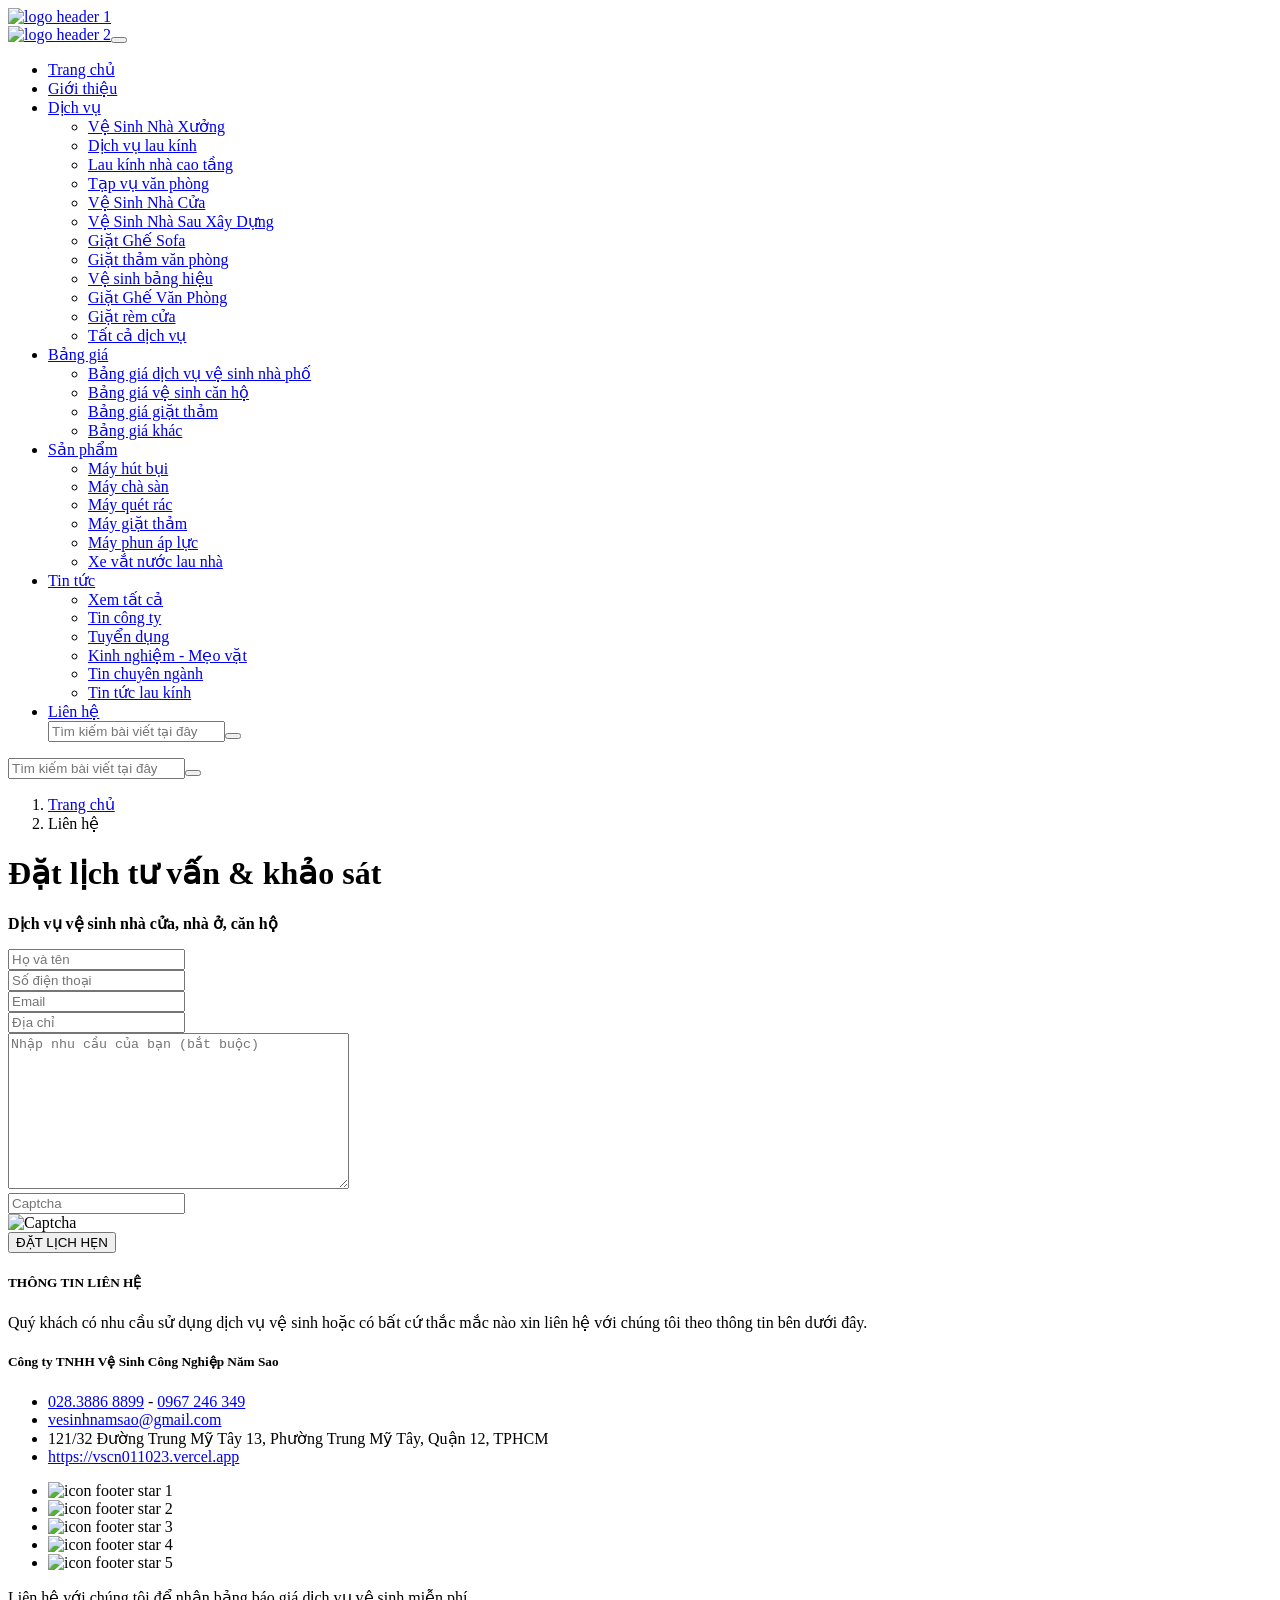
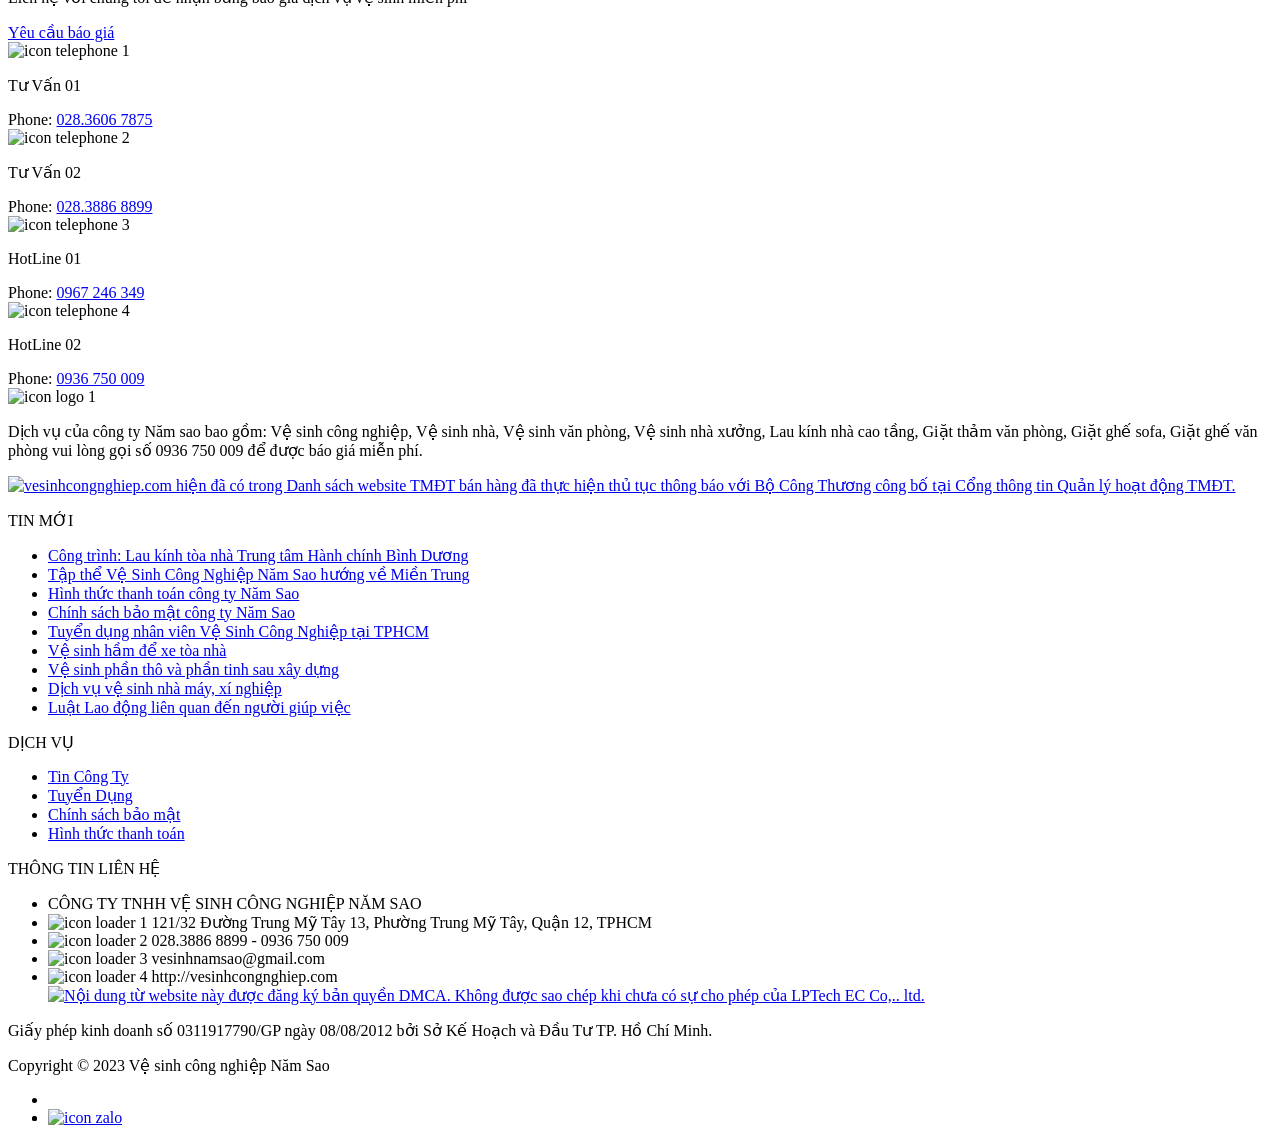
==== commit 853b55af: "commit" ====
--- a/lien-he.html
+++ b/lien-he.html
@@ -13,10 +13,10 @@
     <meta name="description" content="Liên hệ với Vệ Sinh Công Nghiệp Năm Sao để được nhận hỗ trợ hoặc báo giá chính xác nhất. Thông tin sẽ được gửi đến email của bạn." />
     <meta name="keyword" content="liên hệ, lien he">
     <meta property="og:locale" content="vi_VN" />
-    <meta property="og:url" content="http://localhost:5500/lien-he" />
+    <meta property="og:url" content="https://vscn011023.vercel.app/lien-he" />
     <meta property="og:type" content="article" />
     <meta property="og:title" content="Liên hệ với Vệ Sinh Công Nghiệp Năm Sao" />
-    <meta property="og:image" content="http://localhost:5500/uploads/files/2020/12/24/vscn-nam-sao-og.jpg" />
+    <meta property="og:image" content="https://vscn011023.vercel.app/uploads/files/2020/12/24/vscn-nam-sao-og.jpg" />
     <meta property="og:image:alt" content="Liên hệ với Vệ Sinh Công Nghiệp Năm Sao" />
     <meta property="og:site_name" content="Công Ty TNHH Vệ Sinh Công Nghiệp Năm Sao" />
     <meta property="og:description" content="Liên hệ với Vệ Sinh Công Nghiệp Năm Sao để được nhận hỗ trợ hoặc báo giá chính xác nhất. Thông tin sẽ được gửi đến email của bạn." />
@@ -27,11 +27,11 @@
     <script type='text/javascript'>
         window.mod_pagespeed_start = Number(new Date());
     </script>
-    <link rel="canonical" href="http://localhost:5500/lien-he">
+    <link rel="canonical" href="https://vscn011023.vercel.app/lien-he">
     <meta name="twitter:card" content="summary_large_image">
     <meta name="twitter:title" content="Liên hệ với Vệ Sinh Công Nghiệp Năm Sao">
     <meta name="twitter:description" content="Liên hệ với Vệ Sinh Công Nghiệp Năm Sao để được nhận hỗ trợ hoặc báo giá chính xác nhất. Thông tin sẽ được gửi đến email của bạn.">
-    <meta name="twitter:image" content="http://localhost:5500/uploads/files/2020/12/24/vscn-nam-sao-og.jpg">
+    <meta name="twitter:image" content="https://vscn011023.vercel.app/uploads/files/2020/12/24/vscn-nam-sao-og.jpg">
     <meta name="bingbot" content="index, follow, max-snippet:-1, max-image-preview:large, max-video-preview:-1" />
     <meta name="google-site-verification" content="b9yJYxAIiaESFgPhOkuyjqx79hEbRTpSYWQ3B9Zr-QE" />
     <meta name='dmca-site-verification' content='bEM1Vm9Cckg0a3JnQ3RBTU5KMHN2SGRNUlRKQk1pWFlodEhqTEhka0pIaz01' />
@@ -41,7 +41,7 @@
             height: 38px
         }
     </style>
-    <link rel="stylesheet" href="http://localhost:5500/cache/assets/styles.min.css" data-render="LPTech.Asia">
+    <link rel="stylesheet" href="https://vscn011023.vercel.app/cache/assets/styles.min.css" data-render="LPTech.Asia">
     <script>
         (function(w, d, s, l, i) {
             w[l] = w[l] || [];
@@ -70,22 +70,22 @@
             'send_to': 'AW-989700510/vFBVCMKakocBEJ7D9tcD'
         });
     </script>
-    <link rel="apple-touch-icon" sizes="57x57" href="http://localhost:5500/themes/vscn-2020/assets/fav-icon/apple-icon-57x57.png">
-    <link rel="apple-touch-icon" sizes="60x60" href="http://localhost:5500/themes/vscn-2020/assets/fav-icon/apple-icon-60x60.png">
-    <link rel="apple-touch-icon" sizes="72x72" href="http://localhost:5500/themes/vscn-2020/assets/fav-icon/apple-icon-72x72.png">
-    <link rel="apple-touch-icon" sizes="76x76" href="http://localhost:5500/themes/vscn-2020/assets/fav-icon/apple-icon-76x76.png">
-    <link rel="apple-touch-icon" sizes="114x114" href="http://localhost:5500/themes/vscn-2020/assets/fav-icon/apple-icon-114x114.png">
-    <link rel="apple-touch-icon" sizes="120x120" href="http://localhost:5500/themes/vscn-2020/assets/fav-icon/apple-icon-120x120.png">
-    <link rel="apple-touch-icon" sizes="144x144" href="http://localhost:5500/themes/vscn-2020/assets/fav-icon/apple-icon-144x144.png">
-    <link rel="apple-touch-icon" sizes="152x152" href="http://localhost:5500/themes/vscn-2020/assets/fav-icon/apple-icon-152x152.png">
-    <link rel="apple-touch-icon" sizes="180x180" href="http://localhost:5500/themes/vscn-2020/assets/fav-icon/apple-icon-180x180.png">
-    <link rel="icon" type="image/png" sizes="192x192" href="http://localhost:5500/themes/vscn-2020/assets/fav-icon/android-icon-192x192.png">
-    <link rel="icon" type="image/png" sizes="32x32" href="http://localhost:5500/themes/vscn-2020/assets/fav-icon/favicon-32x32.png">
-    <link rel="icon" type="image/png" sizes="96x96" href="http://localhost:5500/themes/vscn-2020/assets/fav-icon/favicon-96x96.png">
-    <link rel="icon" type="image/png" sizes="16x16" href="http://localhost:5500/themes/vscn-2020/assets/fav-icon/favicon-16x16.png">
-    <link rel="manifest" href="http://localhost:5500/themes/vscn-2020/assets/fav-icon/manifest.json">
+    <link rel="apple-touch-icon" sizes="57x57" href="https://vscn011023.vercel.app/themes/vscn-2020/assets/fav-icon/apple-icon-57x57.png">
+    <link rel="apple-touch-icon" sizes="60x60" href="https://vscn011023.vercel.app/themes/vscn-2020/assets/fav-icon/apple-icon-60x60.png">
+    <link rel="apple-touch-icon" sizes="72x72" href="https://vscn011023.vercel.app/themes/vscn-2020/assets/fav-icon/apple-icon-72x72.png">
+    <link rel="apple-touch-icon" sizes="76x76" href="https://vscn011023.vercel.app/themes/vscn-2020/assets/fav-icon/apple-icon-76x76.png">
+    <link rel="apple-touch-icon" sizes="114x114" href="https://vscn011023.vercel.app/themes/vscn-2020/assets/fav-icon/apple-icon-114x114.png">
+    <link rel="apple-touch-icon" sizes="120x120" href="https://vscn011023.vercel.app/themes/vscn-2020/assets/fav-icon/apple-icon-120x120.png">
+    <link rel="apple-touch-icon" sizes="144x144" href="https://vscn011023.vercel.app/themes/vscn-2020/assets/fav-icon/apple-icon-144x144.png">
+    <link rel="apple-touch-icon" sizes="152x152" href="https://vscn011023.vercel.app/themes/vscn-2020/assets/fav-icon/apple-icon-152x152.png">
+    <link rel="apple-touch-icon" sizes="180x180" href="https://vscn011023.vercel.app/themes/vscn-2020/assets/fav-icon/apple-icon-180x180.png">
+    <link rel="icon" type="image/png" sizes="192x192" href="https://vscn011023.vercel.app/themes/vscn-2020/assets/fav-icon/android-icon-192x192.png">
+    <link rel="icon" type="image/png" sizes="32x32" href="https://vscn011023.vercel.app/themes/vscn-2020/assets/fav-icon/favicon-32x32.png">
+    <link rel="icon" type="image/png" sizes="96x96" href="https://vscn011023.vercel.app/themes/vscn-2020/assets/fav-icon/favicon-96x96.png">
+    <link rel="icon" type="image/png" sizes="16x16" href="https://vscn011023.vercel.app/themes/vscn-2020/assets/fav-icon/favicon-16x16.png">
+    <link rel="manifest" href="https://vscn011023.vercel.app/themes/vscn-2020/assets/fav-icon/manifest.json">
     <meta name="msapplication-TileColor" content="#ffffff">
-    <meta name="msapplication-TileImage" content="http://localhost:5500/themes/vscn-2020/assets/fav-icon/ms-icon-144x144.png">
+    <meta name="msapplication-TileImage" content="https://vscn011023.vercel.app/themes/vscn-2020/assets/fav-icon/ms-icon-144x144.png">
     <meta name="theme-color" content="#ffffff">
     <script type="text/javascript" data-pagespeed-no-defer>
         (function() {
@@ -243,9 +243,9 @@
               <div class="row">
                 <div class="d-none d-lg-block col-md-2 col-lg-2">
                   <div class="logo_web">
-                    <a href="http://localhost:5500/"
+                    <a href="https://vscn011023.vercel.app/"
                       ><img
-                        src="http://localhost:5500/./uploads/files/2020/09/06/vesinhcongnghiep-logo.png"
+                        src="https://vscn011023.vercel.app/./uploads/files/2020/09/06/vesinhcongnghiep-logo.png"
                         alt="logo header 1"
                     /></a>
                   </div>
@@ -255,10 +255,10 @@
                     <nav class="navbar navbar-expand-lg navbar-dark p-lg-0">
                       <a
                         class="d-lg-none"
-                        href="http://localhost:5500/"
+                        href="https://vscn011023.vercel.app/"
                         style="width: 25%"
                         ><img
-                          src="http://localhost:5500/./uploads/files/2020/09/06/vesinhcongnghiep-logo.png"
+                          src="https://vscn011023.vercel.app/./uploads/files/2020/09/06/vesinhcongnghiep-logo.png"
                           alt="logo header 2" /></a
                       ><button
                         class="navbar-toggler"
@@ -274,7 +274,7 @@
                             <a
                               class="nav-link sub-link"
                               data-toggle=""
-                              href="http://localhost:5500/"
+                              href="https://vscn011023.vercel.app/"
                               title="Trang chủ"
                               >Trang chủ</a
                             >
@@ -283,7 +283,7 @@
                             <a
                               class="nav-link sub-link"
                               data-toggle=""
-                              href="http://localhost:5500/gioi-thieu/ve-sinh-cong-nghiep-nam-sao.html"
+                              href="https://vscn011023.vercel.app/gioi-thieu/ve-sinh-cong-nghiep-nam-sao.html"
                               title="Giới thiệu"
                               >Giới thiệu</a
                             >
@@ -292,7 +292,7 @@
                             <a
                               class="dropdown-item dropdown-toggle nav-link"
                               data-toggle="dropdown"
-                              href="http://localhost:5500/dich-vu"
+                              href="https://vscn011023.vercel.app/dich-vu"
                               title="Dịch vụ"
                               >Dịch vụ</a
                             >
@@ -301,7 +301,7 @@
                                 <a
                                   class="nav-link sub-link"
                                   data-toggle=""
-                                  href="http://localhost:5500/tin-tuc/quy-trinh-ve-sinh-nha-xuong-chuan-gmp.html"
+                                  href="https://vscn011023.vercel.app/tin-tuc/quy-trinh-ve-sinh-nha-xuong-chuan-gmp.html"
                                   title="Vệ Sinh Nhà Xưởng"
                                   >Vệ Sinh Nhà Xưởng</a
                                 >
@@ -310,7 +310,7 @@
                                 <a
                                   class="nav-link sub-link"
                                   data-toggle=""
-                                  href="http://localhost:5500/dich-vu/lau-kinh-chuyen-nghiep-nhieu-nam-kinh-nghiem.html"
+                                  href="https://vscn011023.vercel.app/dich-vu/lau-kinh-chuyen-nghiep-nhieu-nam-kinh-nghiem.html"
                                   title="Dịch vụ lau kính"
                                   >Dịch vụ lau kính</a
                                 >
@@ -319,7 +319,7 @@
                                 <a
                                   class="nav-link sub-link"
                                   data-toggle=""
-                                  href="http://localhost:5500/dich-vu/dich-vu-lau-kinh-nha-cao-tang-chuyen-nghiep-gia-tiet-kiem"
+                                  href="https://vscn011023.vercel.app/dich-vu/dich-vu-lau-kinh-nha-cao-tang-chuyen-nghiep-gia-tiet-kiem"
                                   title="Lau kính nhà cao tầng"
                                   >Lau kính nhà cao tầng</a
                                 >
@@ -328,7 +328,7 @@
                                 <a
                                   class="nav-link sub-link"
                                   data-toggle=""
-                                  href="http://localhost:5500/dich-vu/dich-vu-tap-vu-van-phong.html"
+                                  href="https://vscn011023.vercel.app/dich-vu/dich-vu-tap-vu-van-phong.html"
                                   title="Tạp vụ văn phòng"
                                   >Tạp vụ văn phòng</a
                                 >
@@ -337,7 +337,7 @@
                                 <a
                                   class="nav-link sub-link"
                                   data-toggle=""
-                                  href="http://localhost:5500/dich-vu/ve-sinh-nha-cua-dich-vu-hoan-hao-cho-gia-dinh-hien-dai.html"
+                                  href="https://vscn011023.vercel.app/dich-vu/ve-sinh-nha-cua-dich-vu-hoan-hao-cho-gia-dinh-hien-dai.html"
                                   title="Vệ Sinh Nhà Cửa"
                                   >Vệ Sinh Nhà Cửa</a
                                 >
@@ -346,7 +346,7 @@
                                 <a
                                   class="nav-link sub-link"
                                   data-toggle=""
-                                  href="http://localhost:5500/dich-vu/dich-vu-ve-sinh-nha-o-sau-xay-dung-nhanh-chong-chuyen-nghiep.html"
+                                  href="https://vscn011023.vercel.app/dich-vu/dich-vu-ve-sinh-nha-o-sau-xay-dung-nhanh-chong-chuyen-nghiep.html"
                                   title="Vệ Sinh Nhà Sau Xây Dựng"
                                   >Vệ Sinh Nhà Sau Xây Dựng</a
                                 >
@@ -355,7 +355,7 @@
                                 <a
                                   class="nav-link sub-link"
                                   data-toggle=""
-                                  href="http://localhost:5500/dich-vu/dich-vu-giat-ghe-sofa-tai-nha.html"
+                                  href="https://vscn011023.vercel.app/dich-vu/dich-vu-giat-ghe-sofa-tai-nha.html"
                                   title="Giặt Ghế Sofa"
                                   >Giặt Ghế Sofa</a
                                 >
@@ -364,7 +364,7 @@
                                 <a
                                   class="nav-link sub-link"
                                   data-toggle=""
-                                  href="http://localhost:5500/dich-vu/giat-tham-van-phong-dinh-ky-tai-tp-ho-chi-minh"
+                                  href="https://vscn011023.vercel.app/dich-vu/giat-tham-van-phong-dinh-ky-tai-tp-ho-chi-minh"
                                   title="Giặt thảm văn phòng	"
                                   >Giặt thảm văn phòng</a
                                 >
@@ -373,7 +373,7 @@
                                 <a
                                   class="nav-link sub-link"
                                   data-toggle=""
-                                  href="http://localhost:5500/dich-vu/ve-sinh-bang-hieu-chuyen-nghiep.html"
+                                  href="https://vscn011023.vercel.app/dich-vu/ve-sinh-bang-hieu-chuyen-nghiep.html"
                                   title="Vệ sinh bảng hiệu"
                                   >Vệ sinh bảng hiệu</a
                                 >
@@ -382,7 +382,7 @@
                                 <a
                                   class="nav-link sub-link"
                                   data-toggle=""
-                                  href="http://localhost:5500/dich-vu/dich-vu-giat-ghe-van-phong-chuyen-nghiep-tai-thanh-pho-ho-chi-minh.html"
+                                  href="https://vscn011023.vercel.app/dich-vu/dich-vu-giat-ghe-van-phong-chuyen-nghiep-tai-thanh-pho-ho-chi-minh.html"
                                   title="Giặt Ghế Văn Phòng"
                                   >Giặt Ghế Văn Phòng</a
                                 >
@@ -391,7 +391,7 @@
                                 <a
                                   class="nav-link sub-link"
                                   data-toggle=""
-                                  href="http://localhost:5500/dich-vu/giat-rem-cua-dich-vu-cho-moi-gia-dinh.html"
+                                  href="https://vscn011023.vercel.app/dich-vu/giat-rem-cua-dich-vu-cho-moi-gia-dinh.html"
                                   title="Giặt rèm cửa"
                                   >Giặt rèm cửa</a
                                 >
@@ -400,7 +400,7 @@
                                 <a
                                   class="nav-link sub-link"
                                   data-toggle=""
-                                  href="http://localhost:5500/dich-vu.html"
+                                  href="https://vscn011023.vercel.app/dich-vu.html"
                                   title="Tất cả dịch vụ"
                                   >Tất cả dịch vụ</a
                                 >
@@ -411,7 +411,7 @@
                             <a
                               class="dropdown-item dropdown-toggle nav-link"
                               data-toggle="dropdown"
-                              href="http://localhost:5500/bang-gia"
+                              href="https://vscn011023.vercel.app/bang-gia"
                               title="Bảng giá"
                               >Bảng giá</a
                             >
@@ -420,7 +420,7 @@
                                 <a
                                   class="nav-link sub-link"
                                   data-toggle=""
-                                  href="http://localhost:5500/bang-gia/bang-gia-dich-vu-ve-sinh-nha-pho-sau-xay-dung-khu-vuc-tphcm.html"
+                                  href="https://vscn011023.vercel.app/bang-gia/bang-gia-dich-vu-ve-sinh-nha-pho-sau-xay-dung-khu-vuc-tphcm.html"
                                   title="Bảng giá dịch vụ vệ sinh nhà phố"
                                   >Bảng giá dịch vụ vệ sinh nhà phố</a
                                 >
@@ -429,7 +429,7 @@
                                 <a
                                   class="nav-link sub-link"
                                   data-toggle=""
-                                  href="http://localhost:5500/bang-gia/bang-gia-ve-sinh-can-ho-nha-chung-cu-sau-xay-dung-tai-tphcm.html"
+                                  href="https://vscn011023.vercel.app/bang-gia/bang-gia-ve-sinh-can-ho-nha-chung-cu-sau-xay-dung-tai-tphcm.html"
                                   title="Bảng giá vệ sinh căn hộ"
                                   >Bảng giá vệ sinh căn hộ</a
                                 >
@@ -438,7 +438,7 @@
                                 <a
                                   class="nav-link sub-link"
                                   data-toggle=""
-                                  href="http://localhost:5500/bang-gia/bang-gia-giat-tham-van-phong-tham-khao-nam.html"
+                                  href="https://vscn011023.vercel.app/bang-gia/bang-gia-giat-tham-van-phong-tham-khao-nam.html"
                                   title="Bảng giá giặt thảm"
                                   >Bảng giá giặt thảm</a
                                 >
@@ -447,7 +447,7 @@
                                 <a
                                   class="nav-link sub-link"
                                   data-toggle=""
-                                  href="http://localhost:5500/bang-gia.html"
+                                  href="https://vscn011023.vercel.app/bang-gia.html"
                                   title="Bảng giá khác"
                                   >Bảng giá khác</a
                                 >
@@ -458,7 +458,7 @@
                             <a
                               class="dropdown-item dropdown-toggle nav-link"
                               data-toggle="dropdown"
-                              href="http://localhost:5500/san-pham"
+                              href="https://vscn011023.vercel.app/san-pham"
                               title="Sản phẩm"
                               >Sản phẩm</a
                             >
@@ -467,7 +467,7 @@
                                 <a
                                   class="nav-link sub-link"
                                   data-toggle=""
-                                  href="http://localhost:5500/may-hut-bui.html"
+                                  href="https://vscn011023.vercel.app/may-hut-bui.html"
                                   title="Máy hút bụi"
                                   >Máy hút bụi</a
                                 >
@@ -476,7 +476,7 @@
                                 <a
                                   class="nav-link sub-link"
                                   data-toggle=""
-                                  href="http://localhost:5500/may-cha-san.html"
+                                  href="https://vscn011023.vercel.app/may-cha-san.html"
                                   title="Máy chà sàn"
                                   >Máy chà sàn</a
                                 >
@@ -485,7 +485,7 @@
                                 <a
                                   class="nav-link sub-link"
                                   data-toggle=""
-                                  href="http://localhost:5500/may-quet-rac.html"
+                                  href="https://vscn011023.vercel.app/may-quet-rac.html"
                                   title="Máy quét rác"
                                   >Máy quét rác</a
                                 >
@@ -494,7 +494,7 @@
                                 <a
                                   class="nav-link sub-link"
                                   data-toggle=""
-                                  href="http://localhost:5500/may-giat-tham"
+                                  href="https://vscn011023.vercel.app/may-giat-tham"
                                   title="Máy giặt thảm"
                                   >Máy giặt thảm</a
                                 >
@@ -503,7 +503,7 @@
                                 <a
                                   class="nav-link sub-link"
                                   data-toggle=""
-                                  href="http://localhost:5500/may-phun-ap-luc.html"
+                                  href="https://vscn011023.vercel.app/may-phun-ap-luc.html"
                                   title="Máy phun áp lực"
                                   >Máy phun áp lực</a
                                 >
@@ -512,7 +512,7 @@
                                 <a
                                   class="nav-link sub-link"
                                   data-toggle=""
-                                  href="http://localhost:5500/xe-vat-nuoc-lau-nha.html"
+                                  href="https://vscn011023.vercel.app/xe-vat-nuoc-lau-nha.html"
                                   title="Xe vắt nước lau nhà"
                                   >Xe vắt nước lau nhà</a
                                 >
@@ -523,7 +523,7 @@
                             <a
                               class="dropdown-item dropdown-toggle nav-link"
                               data-toggle="dropdown"
-                              href="http://localhost:5500/tin-tuc.html"
+                              href="https://vscn011023.vercel.app/tin-tuc.html"
                               title="Tin tức"
                               >Tin tức</a
                             >
@@ -532,7 +532,7 @@
                                 <a
                                   class="nav-link sub-link"
                                   data-toggle=""
-                                  href="http://localhost:5500/tin-tuc.html"
+                                  href="https://vscn011023.vercel.app/tin-tuc.html"
                                   title="Xem tất cả"
                                   >Xem tất cả</a
                                 >
@@ -541,7 +541,7 @@
                                 <a
                                   class="nav-link sub-link"
                                   data-toggle=""
-                                  href="http://localhost:5500/tin-cong-ty.html"
+                                  href="https://vscn011023.vercel.app/tin-cong-ty.html"
                                   title="Tin công ty"
                                   >Tin công ty</a
                                 >
@@ -550,7 +550,7 @@
                                 <a
                                   class="nav-link sub-link"
                                   data-toggle=""
-                                  href="http://localhost:5500/tuyen-dung.html"
+                                  href="https://vscn011023.vercel.app/tuyen-dung.html"
                                   title="Tuyển dụng"
                                   >Tuyển dụng</a
                                 >
@@ -559,7 +559,7 @@
                                 <a
                                   class="nav-link sub-link"
                                   data-toggle=""
-                                  href="http://localhost:5500/kinh-nghiem.html"
+                                  href="https://vscn011023.vercel.app/kinh-nghiem.html"
                                   title="Kinh nghiệm - Mẹo vặt"
                                   >Kinh nghiệm - Mẹo vặt</a
                                 >
@@ -568,7 +568,7 @@
                                 <a
                                   class="nav-link sub-link"
                                   data-toggle=""
-                                  href="http://localhost:5500/ve-sinh-cong-nghiep.html"
+                                  href="https://vscn011023.vercel.app/ve-sinh-cong-nghiep.html"
                                   title="Tin chuyên ngành"
                                   >Tin chuyên ngành</a
                                 >
@@ -577,7 +577,7 @@
                                 <a
                                   class="nav-link sub-link"
                                   data-toggle=""
-                                  href="http://localhost:5500/tin-lau-kinh.html"
+                                  href="https://vscn011023.vercel.app/tin-lau-kinh.html"
                                   title="Tin tức lau kính"
                                   >Tin tức lau kính</a
                                 >
@@ -588,7 +588,7 @@
                             <a
                               class="nav-link sub-link"
                               data-toggle=""
-                              href="http://localhost:5500/lien-he.html"
+                              href="https://vscn011023.vercel.app/lien-he.html"
                               title="Liên hệ"
                               >Liên hệ</a
                             >
@@ -596,11 +596,11 @@
                           <div class="d-lg-none w-100">
                             <form
                               method="post"
-                              action="http://localhost:5500/article/search"
+                              action="https://vscn011023.vercel.app/article/search"
                             >
                               <meta
                                 itemprop="target"
-                                content="http://localhost:5500/article/search/{keyword}"
+                                content="https://vscn011023.vercel.app/article/search/{keyword}"
                               />
                               <div class="tab-input">
                                 <input
@@ -643,7 +643,7 @@
                       <div class="form-search">
                         <form
                           method="post"
-                          action="http://localhost:5500/article/search"
+                          action="https://vscn011023.vercel.app/article/search"
                         >
                           <div class="tab-input">
                             <input
@@ -669,7 +669,7 @@
         <div class="container">
             <nav aria-label="breadcrumb">
                 <ol class="breaLink breadcrumb" itemscope itemtype="https://schema.org/BreadcrumbList">
-                    <li class="breadcrumb-item" itemprop="itemListElement" itemscope itemtype="https://schema.org/ListItem"><a itemtype="https://schema.org/Thing" itemprop="item" href="http://localhost:5500/"><span itemprop="name">Trang chủ</span></a>
+                    <li class="breadcrumb-item" itemprop="itemListElement" itemscope itemtype="https://schema.org/ListItem"><a itemtype="https://schema.org/Thing" itemprop="item" href="https://vscn011023.vercel.app/"><span itemprop="name">Trang chủ</span></a>
                         <meta itemprop="position" content="1" />
                     </li>
                     <li class="breadcrumb-item" itemprop="itemListElement" itemscope itemtype="https://schema.org/ListItem"><span itemprop="name"> Liên hệ</span>
@@ -686,7 +686,7 @@
                     <div class="bodyLeft">
                         <h1>Đặt lịch tư vấn & khảo sát</h1>
                         <p><b>Dịch vụ vệ sinh nhà cửa, nhà ở, căn hộ</b></p>
-                        <form action="http://localhost:5500/contact/send" class="contact-form" method="post">
+                        <form action="https://vscn011023.vercel.app/contact/send" class="contact-form" method="post">
                             <div class="form-group"><input type="text" name="name" class="form-control input_contact" placeholder="Họ và tên" required /><input type="hidden" name="title" value="Liên hệ từ website :vesinhcongnghiep.com"></div>
                             <div class="row">
                                 <div class="form-group col col-dv-left"><input type="text" name="phone" class="form-control input_contact" pattern="[0-9]*" title="Chỉ được nhập số" placeholder="Số điện thoại" required /></div>
@@ -710,7 +710,7 @@
                             <li><i class="flaticon-phone-ringing"></i><a href="tel:028.3886 8899"> 028.3886 8899</a> - <a href="tel:0967 246 349"> 0967 246 349</a></li>
                             <li><i class="flaticon-email-1"></i><a href="mailto:vesinhnamsao@gmail.com">vesinhnamsao@gmail.com</a></li>
                             <li><i class="flaticon-location"></i> 121/32 Đường Trung Mỹ Tây 13, Phường Trung Mỹ Tây, Quận 12, TPHCM</li>
-                            <li><i class="flaticon-domain"></i><a href="http://localhost:5500"> http://localhost:5500</a></li>
+                            <li><i class="flaticon-domain"></i><a href="https://vscn011023.vercel.app"> https://vscn011023.vercel.app</a></li>
                         </ul>
                     </div>
                 </div>
@@ -721,15 +721,15 @@
         <div class="footer_top">
             <div class="logo_namsao">
                 <ul class="p-0 m-0 mt-4">
-                    <li><img class="lazy" src="http://localhost:5500/themes/vscn-2020/assets/owlcarousel/assets/ajax-loader.gif" data-src="http://localhost:5500/themes/vscn-2020/assets//images/icons/star.png" alt="icon footer star 1" style="width:20px"
+                    <li><img class="lazy" src="https://vscn011023.vercel.app/themes/vscn-2020/assets/owlcarousel/assets/ajax-loader.gif" data-src="https://vscn011023.vercel.app/themes/vscn-2020/assets//images/icons/star.png" alt="icon footer star 1" style="width:20px"
                             data-pagespeed-url-hash="2013785254" onload="pagespeed.CriticalImages.checkImageForCriticality(this);"></li>
-                    <li><img class="lazy" src="http://localhost:5500/themes/vscn-2020/assets/owlcarousel/assets/ajax-loader.gif" data-src="http://localhost:5500/themes/vscn-2020/assets//images/icons/star.png" alt="icon footer star 2" style="width:20px"
+                    <li><img class="lazy" src="https://vscn011023.vercel.app/themes/vscn-2020/assets/owlcarousel/assets/ajax-loader.gif" data-src="https://vscn011023.vercel.app/themes/vscn-2020/assets//images/icons/star.png" alt="icon footer star 2" style="width:20px"
                             data-pagespeed-url-hash="2013785254" onload="pagespeed.CriticalImages.checkImageForCriticality(this);"></li>
-                    <li><img class="lazy" src="http://localhost:5500/themes/vscn-2020/assets/owlcarousel/assets/ajax-loader.gif" data-src="http://localhost:5500/themes/vscn-2020/assets//images/icons/star.png" alt="icon footer star 3" style="width:20px"
+                    <li><img class="lazy" src="https://vscn011023.vercel.app/themes/vscn-2020/assets/owlcarousel/assets/ajax-loader.gif" data-src="https://vscn011023.vercel.app/themes/vscn-2020/assets//images/icons/star.png" alt="icon footer star 3" style="width:20px"
                             data-pagespeed-url-hash="2013785254" onload="pagespeed.CriticalImages.checkImageForCriticality(this);"></li>
-                    <li><img class="lazy" src="http://localhost:5500/themes/vscn-2020/assets/owlcarousel/assets/ajax-loader.gif" data-src="http://localhost:5500/themes/vscn-2020/assets//images/icons/star.png" alt="icon footer star 4" style="width:20px"
+                    <li><img class="lazy" src="https://vscn011023.vercel.app/themes/vscn-2020/assets/owlcarousel/assets/ajax-loader.gif" data-src="https://vscn011023.vercel.app/themes/vscn-2020/assets//images/icons/star.png" alt="icon footer star 4" style="width:20px"
                             data-pagespeed-url-hash="2013785254" onload="pagespeed.CriticalImages.checkImageForCriticality(this);"></li>
-                    <li><img class="lazy" src="http://localhost:5500/themes/vscn-2020/assets/owlcarousel/assets/ajax-loader.gif" data-src="http://localhost:5500/themes/vscn-2020/assets//images/icons/star.png" alt="icon footer star 5" style="width:20px"
+                    <li><img class="lazy" src="https://vscn011023.vercel.app/themes/vscn-2020/assets/owlcarousel/assets/ajax-loader.gif" data-src="https://vscn011023.vercel.app/themes/vscn-2020/assets//images/icons/star.png" alt="icon footer star 5" style="width:20px"
                             data-pagespeed-url-hash="2013785254" onload="pagespeed.CriticalImages.checkImageForCriticality(this);"></li>
                 </ul>
             </div>
@@ -743,7 +743,7 @@
                     </div>
                     <div class="col-sm-6 col-md-6 col-lg-3">
                         <div class="footer_top_items">
-                            <div class="footer_top_icon"><img class="lazy" src="http://localhost:5500/themes/vscn-2020/assets/owlcarousel/assets/ajax-loader.gif" data-src="http://localhost:5500/themes/vscn-2020/assets//images/telephone.png" alt="icon telephone 1" data-pagespeed-url-hash="2013785254"
+                            <div class="footer_top_icon"><img class="lazy" src="https://vscn011023.vercel.app/themes/vscn-2020/assets/owlcarousel/assets/ajax-loader.gif" data-src="https://vscn011023.vercel.app/themes/vscn-2020/assets//images/telephone.png" alt="icon telephone 1" data-pagespeed-url-hash="2013785254"
                                     onload="pagespeed.CriticalImages.checkImageForCriticality(this);"></div>
                             <div class="footer_top_content">
                                 <p class="title_c_top">Tư Vấn 01</p><span>Phone:
@@ -752,7 +752,7 @@
                     </div>
                     <div class="col-sm-6 col-md-6 col-lg-3">
                         <div class="footer_top_items">
-                            <div class="footer_top_icon"><img class="lazy" src="http://localhost:5500/themes/vscn-2020/assets/owlcarousel/assets/ajax-loader.gif" data-src="http://localhost:5500/themes/vscn-2020/assets//images/telephone.png" alt="icon telephone 2" data-pagespeed-url-hash="2013785254"
+                            <div class="footer_top_icon"><img class="lazy" src="https://vscn011023.vercel.app/themes/vscn-2020/assets/owlcarousel/assets/ajax-loader.gif" data-src="https://vscn011023.vercel.app/themes/vscn-2020/assets//images/telephone.png" alt="icon telephone 2" data-pagespeed-url-hash="2013785254"
                                     onload="pagespeed.CriticalImages.checkImageForCriticality(this);"></div>
                             <div class="footer_top_content">
                                 <p class="title_c_top">Tư Vấn 02</p><span>Phone:
@@ -761,7 +761,7 @@
                     </div>
                     <div class="col-sm-6 col-md-6 col-lg-3">
                         <div class="footer_top_items">
-                            <div class="footer_top_icon"><img class="lazy" src="http://localhost:5500/themes/vscn-2020/assets/owlcarousel/assets/ajax-loader.gif" data-src="http://localhost:5500/themes/vscn-2020/assets//images/telephone.png" alt="icon telephone 3" data-pagespeed-url-hash="2013785254"
+                            <div class="footer_top_icon"><img class="lazy" src="https://vscn011023.vercel.app/themes/vscn-2020/assets/owlcarousel/assets/ajax-loader.gif" data-src="https://vscn011023.vercel.app/themes/vscn-2020/assets//images/telephone.png" alt="icon telephone 3" data-pagespeed-url-hash="2013785254"
                                     onload="pagespeed.CriticalImages.checkImageForCriticality(this);"></div>
                             <div class="footer_top_content">
                                 <p class="title_c_top">HotLine 01</p><span>Phone:
@@ -770,7 +770,7 @@
                     </div>
                     <div class="col-sm-6 col-md-6 col-lg-3">
                         <div class="footer_top_items">
-                            <div class="footer_top_icon"><img class="lazy" src="http://localhost:5500/themes/vscn-2020/assets/owlcarousel/assets/ajax-loader.gif" data-src="http://localhost:5500/themes/vscn-2020/assets//images/telephone.png" alt="icon telephone 4" data-pagespeed-url-hash="2013785254"
+                            <div class="footer_top_icon"><img class="lazy" src="https://vscn011023.vercel.app/themes/vscn-2020/assets/owlcarousel/assets/ajax-loader.gif" data-src="https://vscn011023.vercel.app/themes/vscn-2020/assets//images/telephone.png" alt="icon telephone 4" data-pagespeed-url-hash="2013785254"
                                     onload="pagespeed.CriticalImages.checkImageForCriticality(this);"></div>
                             <div class="footer_top_content">
                                 <p class="title_c_top">HotLine 02</p><span>Phone:
@@ -784,41 +784,41 @@
             <div class="container">
                 <div class="row">
                     <div class="col-sm-12 col-md-3 col-lg-3">
-                        <div class="footerLogo"><img class="lazy" src="http://localhost:5500/themes/vscn-2020/assets/owlcarousel/assets/ajax-loader.gif" data-src="http://localhost:5500/./uploads/files/2020/08/03/Logoamban.png" alt="icon logo 1" data-pagespeed-url-hash="2013785254"
+                        <div class="footerLogo"><img class="lazy" src="https://vscn011023.vercel.app/themes/vscn-2020/assets/owlcarousel/assets/ajax-loader.gif" data-src="https://vscn011023.vercel.app/./uploads/files/2020/08/03/Logoamban.png" alt="icon logo 1" data-pagespeed-url-hash="2013785254"
                                 onload="pagespeed.CriticalImages.checkImageForCriticality(this);" /></div>
                         <p>Dịch vụ của công ty Năm sao bao gồm: Vệ sinh công nghiệp, Vệ sinh nhà, Vệ sinh văn phòng, Vệ sinh nhà xưởng, Lau kính nhà cao tầng, Giặt thảm văn phòng, Giặt ghế sofa, Giặt ghế văn phòng vui lòng gọi số 0936 750 009 để được báo
                             giá miễn phí.</p><a href="http://online.gov.vn/Home/WebDetails/73995" target="_blank" rel="noopener nofollow" title="vesinhcongnghiep.com hiện đã có trong Danh sách website TMĐT bán hàng đã thực hiện thủ tục thông báo với Bộ Công Thương công bố tại Cổng thông tin Quản lý hoạt động TMĐT."
-                            class="dmca-badge"><img class="lazy" src="http://localhost:5500/themes/vscn-2020/assets/owlcarousel/assets/ajax-loader.gif" data-src="http://localhost:5500/themes/vscn-2020/assets/images/logoSaleNoti.png" style="width:150px !important" alt="vesinhcongnghiep.com hiện đã có trong Danh sách website TMĐT bán hàng đã thực hiện thủ tục thông báo với Bộ Công Thương công bố tại Cổng thông tin Quản lý hoạt động TMĐT." data-pagespeed-url-hash="2013785254" onload="pagespeed.CriticalImages.checkImageForCriticality(this);"></a></div>
+                            class="dmca-badge"><img class="lazy" src="https://vscn011023.vercel.app/themes/vscn-2020/assets/owlcarousel/assets/ajax-loader.gif" data-src="https://vscn011023.vercel.app/themes/vscn-2020/assets/images/logoSaleNoti.png" style="width:150px !important" alt="vesinhcongnghiep.com hiện đã có trong Danh sách website TMĐT bán hàng đã thực hiện thủ tục thông báo với Bộ Công Thương công bố tại Cổng thông tin Quản lý hoạt động TMĐT." data-pagespeed-url-hash="2013785254" onload="pagespeed.CriticalImages.checkImageForCriticality(this);"></a></div>
                     <div
                         class="col-sm-12 col-md-6 col-lg-3">
                         <p>TIN MỚI</p>
                         <p class="head_footer"></p>
                         <ul>
-                            <li><a href="http://localhost:5500/tin-tuc/cong-trinh-lau-kinh-toa-nha-trung-tam-hanh-chinh-binh-duong" title="Công trình: Lau kính tòa nhà Trung tâm Hành chính Bình Dương">
+                            <li><a href="https://vscn011023.vercel.app/tin-tuc/cong-trinh-lau-kinh-toa-nha-trung-tam-hanh-chinh-binh-duong" title="Công trình: Lau kính tòa nhà Trung tâm Hành chính Bình Dương">
 Công trình: Lau kính tòa nhà Trung tâm Hành chính Bình Dương
 </a></li>
-                            <li><a href="http://localhost:5500/tin-tuc/tap-the-ve-sinh-cong-nghiep-nam-sao-huong-ve-mien-trung" title="Tập thể Vệ Sinh Công Nghiệp Năm Sao hướng về Miền Trung">
+                            <li><a href="https://vscn011023.vercel.app/tin-tuc/tap-the-ve-sinh-cong-nghiep-nam-sao-huong-ve-mien-trung" title="Tập thể Vệ Sinh Công Nghiệp Năm Sao hướng về Miền Trung">
 Tập thể Vệ Sinh Công Nghiệp Năm Sao hướng về Miền Trung
 </a></li>
-                            <li><a href="http://localhost:5500/tin-tuc/hinh-thuc-thanh-toan-cong-ty-nam-sao" title="Hình thức thanh toán công ty Năm Sao">
+                            <li><a href="https://vscn011023.vercel.app/tin-tuc/hinh-thuc-thanh-toan-cong-ty-nam-sao" title="Hình thức thanh toán công ty Năm Sao">
 Hình thức thanh toán công ty Năm Sao
 </a></li>
-                            <li><a href="http://localhost:5500/tin-tuc/chinh-sach-bao-mat-cong-ty-nam-sao" title="Chính sách bảo mật công ty Năm Sao">
+                            <li><a href="https://vscn011023.vercel.app/tin-tuc/chinh-sach-bao-mat-cong-ty-nam-sao" title="Chính sách bảo mật công ty Năm Sao">
 Chính sách bảo mật công ty Năm Sao
 </a></li>
-                            <li><a href="http://localhost:5500/tin-tuc/tuyen-dung-nhan-vien-ve-sinh-cong-nghiep" title="Tuyển dụng nhân viên Vệ Sinh Công Nghiệp tại TPHCM">
+                            <li><a href="https://vscn011023.vercel.app/tin-tuc/tuyen-dung-nhan-vien-ve-sinh-cong-nghiep" title="Tuyển dụng nhân viên Vệ Sinh Công Nghiệp tại TPHCM">
 Tuyển dụng nhân viên Vệ Sinh Công Nghiệp tại TPHCM
 </a></li>
-                            <li><a href="http://localhost:5500/tin-tuc/ve-sinh-ham-de-xe-toa-nha" title="Vệ sinh hầm để xe tòa nhà">
+                            <li><a href="https://vscn011023.vercel.app/tin-tuc/ve-sinh-ham-de-xe-toa-nha" title="Vệ sinh hầm để xe tòa nhà">
 Vệ sinh hầm để xe tòa nhà
 </a></li>
-                            <li><a href="http://localhost:5500/tin-tuc/ve-sinh-phan-tho-va-tinh-sau-xay-dung" title="Vệ sinh phần thô và phần tinh sau xây dựng">
+                            <li><a href="https://vscn011023.vercel.app/tin-tuc/ve-sinh-phan-tho-va-tinh-sau-xay-dung" title="Vệ sinh phần thô và phần tinh sau xây dựng">
 Vệ sinh phần thô và phần tinh sau xây dựng
 </a></li>
-                            <li><a href="http://localhost:5500/dich-vu-ve-sinh-nha-may-xi-nghiep" title="Dịch vụ vệ sinh nhà máy, xí nghiệp">
+                            <li><a href="https://vscn011023.vercel.app/dich-vu-ve-sinh-nha-may-xi-nghiep" title="Dịch vụ vệ sinh nhà máy, xí nghiệp">
 Dịch vụ vệ sinh nhà máy, xí nghiệp
 </a></li>
-                            <li><a href="http://localhost:5500/tin-tuc/luat-lao-dong-lien-quan-den-nguoi-giup-viec" title="Luật Lao động liên quan đến người giúp việc">
+                            <li><a href="https://vscn011023.vercel.app/tin-tuc/luat-lao-dong-lien-quan-den-nguoi-giup-viec" title="Luật Lao động liên quan đến người giúp việc">
 Luật Lao động liên quan đến người giúp việc
 </a></li>
                         </ul>
@@ -827,16 +827,16 @@
                     <p>DỊCH VỤ</p>
                     <p class="head_footer"></p>
                     <ul itemscope itemtype="http://www.schema.org/SiteNavigationElement">
-                        <li itemprop="name"><a itemprop="url" href="http://localhost:5500/tin-cong-ty" title="Tin Công Ty">
+                        <li itemprop="name"><a itemprop="url" href="https://vscn011023.vercel.app/tin-cong-ty" title="Tin Công Ty">
 Tin Công Ty
 </a></li>
-                        <li itemprop="name"><a itemprop="url" href="http://localhost:5500/tuyen-dung" title="Tuyển Dụng">
+                        <li itemprop="name"><a itemprop="url" href="https://vscn011023.vercel.app/tuyen-dung" title="Tuyển Dụng">
 Tuyển Dụng
 </a></li>
-                        <li itemprop="name"><a itemprop="url" href="http://localhost:5500/tin-tuc/chinh-sach-bao-mat-cong-ty-nam-sao" title="Chính sách bảo mật">
+                        <li itemprop="name"><a itemprop="url" href="https://vscn011023.vercel.app/tin-tuc/chinh-sach-bao-mat-cong-ty-nam-sao" title="Chính sách bảo mật">
 Chính sách bảo mật
 </a></li>
-                        <li itemprop="name"><a itemprop="url" href="http://localhost:5500/tin-tuc/hinh-thuc-thanh-toan-cong-ty-nam-sao" title="Hình thức thanh toán">
+                        <li itemprop="name"><a itemprop="url" href="https://vscn011023.vercel.app/tin-tuc/hinh-thuc-thanh-toan-cong-ty-nam-sao" title="Hình thức thanh toán">
 Hình thức thanh toán
 </a></li>
                     </ul>
@@ -849,19 +849,19 @@
                             <li>
                                 CÔNG TY TNHH VỆ SINH CÔNG NGHIỆP NĂM SAO
                             </li>
-                            <li><img class="lazy" data-src="http://localhost:5500/themes/vscn-2020/assets/images/footer-ic1.png" src="http://localhost:5500/themes/vscn-2020/assets/owlcarousel/assets/ajax-loader.gif" alt="icon loader 1" data-pagespeed-url-hash="2013785254"
+                            <li><img class="lazy" data-src="https://vscn011023.vercel.app/themes/vscn-2020/assets/images/footer-ic1.png" src="https://vscn011023.vercel.app/themes/vscn-2020/assets/owlcarousel/assets/ajax-loader.gif" alt="icon loader 1" data-pagespeed-url-hash="2013785254"
                                     onload="pagespeed.CriticalImages.checkImageForCriticality(this);" /> 121/32 Đường Trung Mỹ Tây 13, Phường Trung Mỹ Tây, Quận 12, TPHCM
                             </li>
-                            <li><img class="lazy" data-src="http://localhost:5500/themes/vscn-2020/assets/images/footer-ic2.png" src="http://localhost:5500/themes/vscn-2020/assets/owlcarousel/assets/ajax-loader.gif" alt="icon loader 2" data-pagespeed-url-hash="2013785254"
+                            <li><img class="lazy" data-src="https://vscn011023.vercel.app/themes/vscn-2020/assets/images/footer-ic2.png" src="https://vscn011023.vercel.app/themes/vscn-2020/assets/owlcarousel/assets/ajax-loader.gif" alt="icon loader 2" data-pagespeed-url-hash="2013785254"
                                     onload="pagespeed.CriticalImages.checkImageForCriticality(this);" /> 028.3886 8899 - 0936 750 009
                             </li>
-                            <li><img class="lazy" data-src="http://localhost:5500/themes/vscn-2020/assets/images/footer-ic3.png" src="http://localhost:5500/themes/vscn-2020/assets/owlcarousel/assets/ajax-loader.gif" alt="icon loader 3" data-pagespeed-url-hash="2013785254"
+                            <li><img class="lazy" data-src="https://vscn011023.vercel.app/themes/vscn-2020/assets/images/footer-ic3.png" src="https://vscn011023.vercel.app/themes/vscn-2020/assets/owlcarousel/assets/ajax-loader.gif" alt="icon loader 3" data-pagespeed-url-hash="2013785254"
                                     onload="pagespeed.CriticalImages.checkImageForCriticality(this);" /> vesinhnamsao@gmail.com
                             </li>
-                            <li><img class="lazy" data-src="http://localhost:5500/themes/vscn-2020/assets/images/footer-ic4.png" src="http://localhost:5500/themes/vscn-2020/assets/owlcarousel/assets/ajax-loader.gif" alt="icon loader 4" data-pagespeed-url-hash="2013785254"
+                            <li><img class="lazy" data-src="https://vscn011023.vercel.app/themes/vscn-2020/assets/images/footer-ic4.png" src="https://vscn011023.vercel.app/themes/vscn-2020/assets/owlcarousel/assets/ajax-loader.gif" alt="icon loader 4" data-pagespeed-url-hash="2013785254"
                                     onload="pagespeed.CriticalImages.checkImageForCriticality(this);" /> http://vesinhcongnghiep.com
-                            </li><a href="https://www.dmca.com/Protection/Status.aspx?ID=19a709b7-2311-40b9-8a49-3521875aad73&refurl=http://localhost:5500/lien-he" target="_blank" rel="noopener nofollow" title="Nội dung từ website này được đăng ký bản quyền DMCA. Không được sao chép khi chưa có sự cho phép của LPTech EC Co,.. ltd."
-                                class="dmca-badge"><img class="lazy" src="http://localhost:5500/themes/vscn-2020/assets/owlcarousel/assets/ajax-loader.gif" data-src="http://localhost:5500/themes/vscn-2020/assets/images/dmca-badge.png" style="width:150px !important" alt="Nội dung từ website này được đăng ký bản quyền DMCA. Không được sao chép khi chưa có sự cho phép của LPTech EC Co,.. ltd." data-pagespeed-url-hash="2013785254" onload="pagespeed.CriticalImages.checkImageForCriticality(this);"></a></ul>
+                            </li><a href="https://www.dmca.com/Protection/Status.aspx?ID=19a709b7-2311-40b9-8a49-3521875aad73&refurl=https://vscn011023.vercel.app/lien-he" target="_blank" rel="noopener nofollow" title="Nội dung từ website này được đăng ký bản quyền DMCA. Không được sao chép khi chưa có sự cho phép của LPTech EC Co,.. ltd."
+                                class="dmca-badge"><img class="lazy" src="https://vscn011023.vercel.app/themes/vscn-2020/assets/owlcarousel/assets/ajax-loader.gif" data-src="https://vscn011023.vercel.app/themes/vscn-2020/assets/images/dmca-badge.png" style="width:150px !important" alt="Nội dung từ website này được đăng ký bản quyền DMCA. Không được sao chép khi chưa có sự cho phép của LPTech EC Co,.. ltd." data-pagespeed-url-hash="2013785254" onload="pagespeed.CriticalImages.checkImageForCriticality(this);"></a></ul>
                     </div>
                 </div>
             </div>
@@ -893,7 +893,7 @@
                             <div class="animated infinite zoomIn mypage-alo-ph-circle"></div>
                             <div class="animated infinite pulse mypage-alo-ph-circle-fill"></div><i class="flaticon-phone-ringing"></i></a>
                     </li>
-                    <li class="cta-item-3"><a target="_blank" href="https://zalo.me/0936750009" title="Chat zalo voi Vệ Sinh Công Nghiệp" rel="noopener nofollow" class="zalo" aria-label="gọi zalo cho Vệ Sinh Công Nghiệp"><img class="lazy" src="http://localhost:5500/themes/vscn-2020/assets/owlcarousel/assets/ajax-loader.gif" data-src="http://localhost:5500/themes/vscn-2020/assets/images/icon-chat-zalo.png" alt="icon zalo" data-pagespeed-url-hash="2013785254" onload="pagespeed.CriticalImages.checkImageForCriticality(this);"/></a></li>
+                    <li class="cta-item-3"><a target="_blank" href="https://zalo.me/0936750009" title="Chat zalo voi Vệ Sinh Công Nghiệp" rel="noopener nofollow" class="zalo" aria-label="gọi zalo cho Vệ Sinh Công Nghiệp"><img class="lazy" src="https://vscn011023.vercel.app/themes/vscn-2020/assets/owlcarousel/assets/ajax-loader.gif" data-src="https://vscn011023.vercel.app/themes/vscn-2020/assets/images/icon-chat-zalo.png" alt="icon zalo" data-pagespeed-url-hash="2013785254" onload="pagespeed.CriticalImages.checkImageForCriticality(this);"/></a></li>
                 </ul>
             </div>
         </div>
@@ -919,19 +919,19 @@
         }
     </script><noscript><iframe src="https://www.googletagmanager.com/ns.html?id=GTM-5Z88QBW" height="0" width="0" style="display:none;visibility:hidden"></iframe></noscript>
     <script>
-        var $base_url = 'http://localhost:5500/'
+        var $base_url = 'https://vscn011023.vercel.app/'
     </script>
-    <script src="http://localhost:5500/cache/assets/script.min.js" data-render="LPTech.Asia"></script>
+    <script src="https://vscn011023.vercel.app/cache/assets/script.min.js" data-render="LPTech.Asia"></script>
     <script>
         $(document).ready(function() {
             $("#img_cap").click(function() {
-                $.get("http://localhost:5500/contact/captcha", function(data, status) {
+                $.get("https://vscn011023.vercel.app/contact/captcha", function(data, status) {
                     $('#img_cap').html(data);
                     console.log(data)
                 });
             });
         });
-    </script><noscript class="psa_add_styles"><style>.captchaimg{height:38px}</style><link rel="stylesheet" href="http://localhost:5500/cache/assets/styles.min.css" data-render="LPTech.Asia"></noscript>
+    </script><noscript class="psa_add_styles"><style>.captchaimg{height:38px}</style><link rel="stylesheet" href="https://vscn011023.vercel.app/cache/assets/styles.min.css" data-render="LPTech.Asia"></noscript>
     <script data-pagespeed-no-defer type="text/javascript">
         (function() {
             function b() {
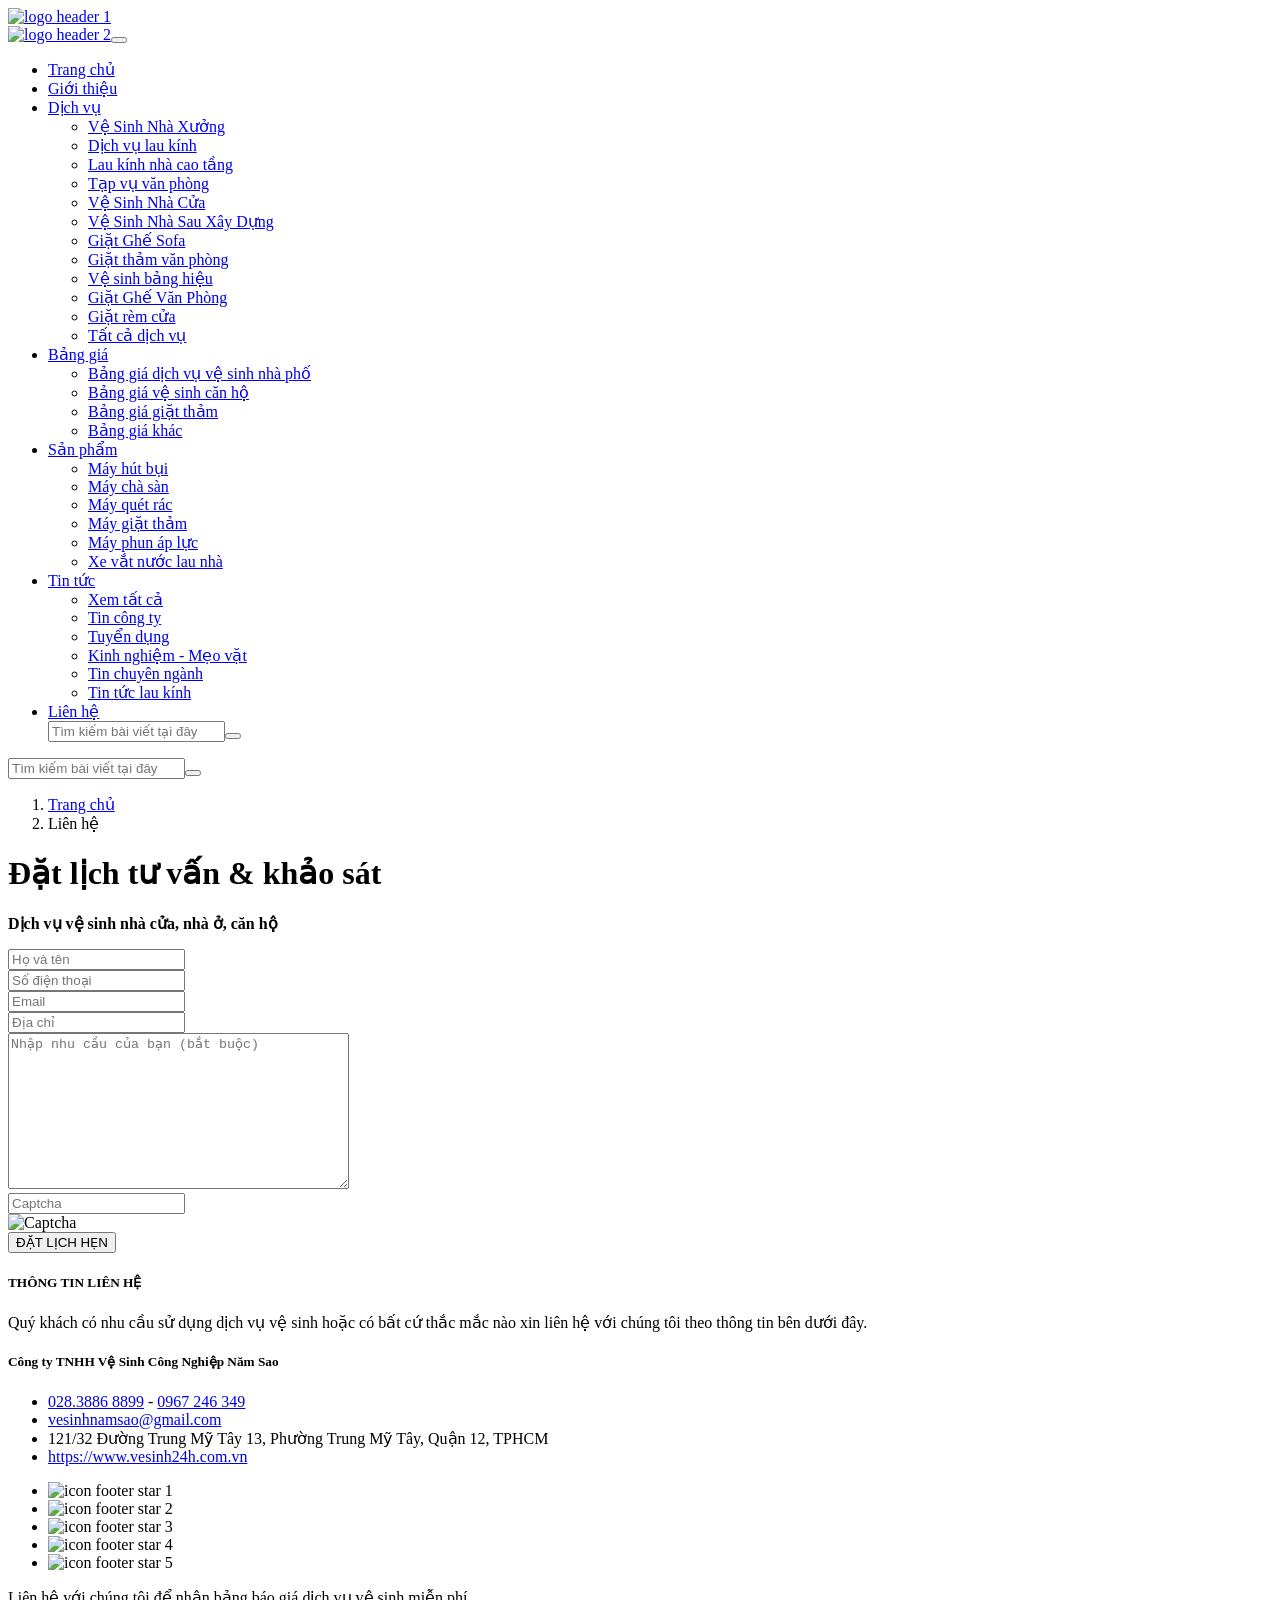
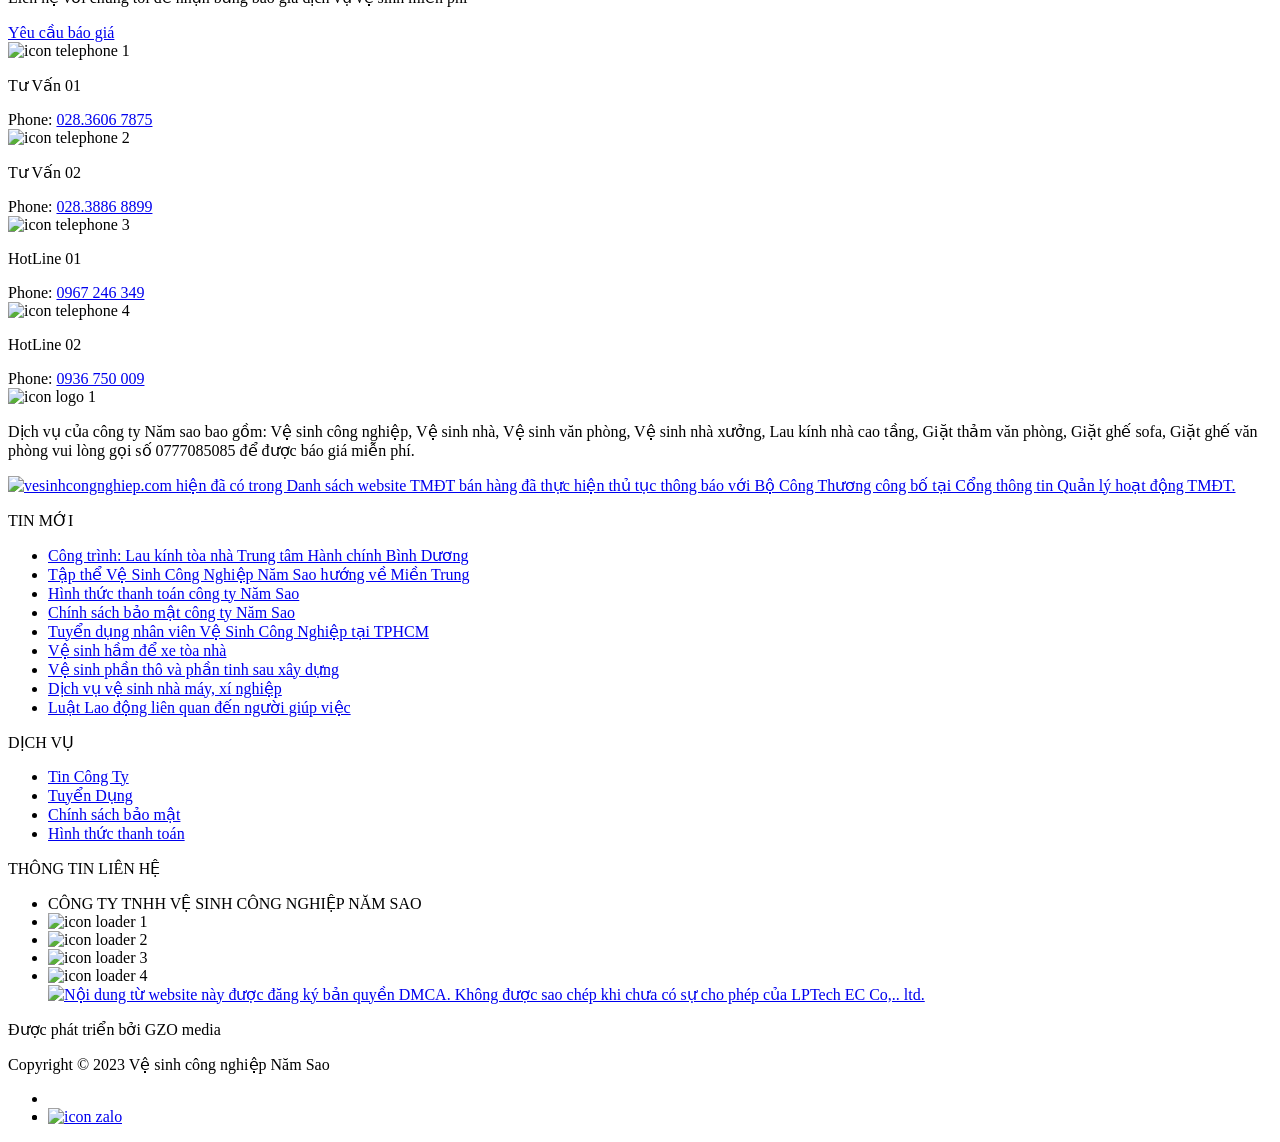
==== commit c8b69438: "UPDATE" ====
--- a/lien-he.html
+++ b/lien-he.html
@@ -1,655 +1,765 @@
 <!DOCTYPE html>
 <html xmlns="http://www.w3.org/1999/xhtml" xml:lang="vi-vn" lang="vi-vn">
-
-<head>
+  <head>
     <meta charset="UTF-8" />
     <title>Liên hệ với Vệ Sinh Công Nghiệp Năm Sao</title>
     <meta http-equiv="X-UA-Compatible" content="IE=edge" />
-    <meta name="viewport" content="width=device-width,initial-scale=1,minimum-scale=1,user-scalable=yes" />
-    <meta name="author" content="Vệ Sinh Công Nghiệp Năm Sao">
-    <meta name="robots" content="follow, index, max-snippet:-1, max-video-preview:-1, max-image-preview:large" />
+    <meta
+      name="viewport"
+      content="width=device-width,initial-scale=1,minimum-scale=1,user-scalable=yes"
+    />
+    <meta name="author" content="Vệ Sinh Công Nghiệp Năm Sao" />
+    <meta
+      name="robots"
+      content="follow, index, max-snippet:-1, max-video-preview:-1, max-image-preview:large"
+    />
     <meta http-equiv="Content-Language" content="vi" />
-    <meta name="title" content="Liên hệ với Vệ Sinh Công Nghiệp Năm Sao">
-    <meta name="description" content="Liên hệ với Vệ Sinh Công Nghiệp Năm Sao để được nhận hỗ trợ hoặc báo giá chính xác nhất. Thông tin sẽ được gửi đến email của bạn." />
-    <meta name="keyword" content="liên hệ, lien he">
+    <meta name="title" content="Liên hệ với Vệ Sinh Công Nghiệp Năm Sao" />
+    <meta
+      name="description"
+      content="Liên hệ với Vệ Sinh Công Nghiệp Năm Sao để được nhận hỗ trợ hoặc báo giá chính xác nhất. Thông tin sẽ được gửi đến email của bạn."
+    />
+    <meta name="keyword" content="liên hệ, lien he" />
     <meta property="og:locale" content="vi_VN" />
-    <meta property="og:url" content="https://vscn011023.vercel.app/lien-he" />
+    <meta property="og:url" content="https://www.vesinh24h.com.vn/lien-he" />
     <meta property="og:type" content="article" />
-    <meta property="og:title" content="Liên hệ với Vệ Sinh Công Nghiệp Năm Sao" />
-    <meta property="og:image" content="https://vscn011023.vercel.app/uploads/files/2020/12/24/vscn-nam-sao-og.jpg" />
-    <meta property="og:image:alt" content="Liên hệ với Vệ Sinh Công Nghiệp Năm Sao" />
-    <meta property="og:site_name" content="Công Ty TNHH Vệ Sinh Công Nghiệp Năm Sao" />
-    <meta property="og:description" content="Liên hệ với Vệ Sinh Công Nghiệp Năm Sao để được nhận hỗ trợ hoặc báo giá chính xác nhất. Thông tin sẽ được gửi đến email của bạn." />
+    <meta
+      property="og:title"
+      content="Liên hệ với Vệ Sinh Công Nghiệp Năm Sao"
+    />
+    <meta
+      property="og:image"
+      content="https://www.vesinh24h.com.vn/uploads/files/2020/12/24/vscn-nam-sao-og.jpg"
+    />
+    <meta
+      property="og:image:alt"
+      content="Liên hệ với Vệ Sinh Công Nghiệp Năm Sao"
+    />
+    <meta
+      property="og:site_name"
+      content="Công Ty TNHH Vệ Sinh Công Nghiệp Năm Sao"
+    />
+    <meta
+      property="og:description"
+      content="Liên hệ với Vệ Sinh Công Nghiệp Năm Sao để được nhận hỗ trợ hoặc báo giá chính xác nhất. Thông tin sẽ được gửi đến email của bạn."
+    />
     <meta property="fb:app_id" content="1983883078562422" />
     <meta property="fb:page_id" content="2154291581254934" />
     <meta property="og:image:width" content="304" />
     <meta property="og:image:height" content="500" />
-    <script type='text/javascript'>
-        window.mod_pagespeed_start = Number(new Date());
+    <script type="text/javascript">
+      window.mod_pagespeed_start = Number(new Date());
     </script>
-    <link rel="canonical" href="https://vscn011023.vercel.app/lien-he">
-    <meta name="twitter:card" content="summary_large_image">
-    <meta name="twitter:title" content="Liên hệ với Vệ Sinh Công Nghiệp Năm Sao">
-    <meta name="twitter:description" content="Liên hệ với Vệ Sinh Công Nghiệp Năm Sao để được nhận hỗ trợ hoặc báo giá chính xác nhất. Thông tin sẽ được gửi đến email của bạn.">
-    <meta name="twitter:image" content="https://vscn011023.vercel.app/uploads/files/2020/12/24/vscn-nam-sao-og.jpg">
-    <meta name="bingbot" content="index, follow, max-snippet:-1, max-image-preview:large, max-video-preview:-1" />
-    <meta name="google-site-verification" content="b9yJYxAIiaESFgPhOkuyjqx79hEbRTpSYWQ3B9Zr-QE" />
-    <meta name='dmca-site-verification' content='bEM1Vm9Cckg0a3JnQ3RBTU5KMHN2SGRNUlRKQk1pWFlodEhqTEhka0pIaz01' />
-    <!--[if lt IE 9]><script src="https://oss.maxcdn.com/libs/html5shiv/3.7.0/html5shiv.js"></script><script src="https://oss.maxcdn.com/libs/respond.js/1.3.0/respond.min.js"></script><![endif]-->
+    <link rel="canonical" href="https://www.vesinh24h.com.vn/lien-he" />
+    <meta name="twitter:card" content="summary_large_image" />
+    <meta
+      name="twitter:title"
+      content="Liên hệ với Vệ Sinh Công Nghiệp Năm Sao"
+    />
+    <meta
+      name="twitter:description"
+      content="Liên hệ với Vệ Sinh Công Nghiệp Năm Sao để được nhận hỗ trợ hoặc báo giá chính xác nhất. Thông tin sẽ được gửi đến email của bạn."
+    />
+    <meta
+      name="twitter:image"
+      content="https://www.vesinh24h.com.vn/uploads/files/2020/12/24/vscn-nam-sao-og.jpg"
+    />
+    <meta
+      name="bingbot"
+      content="index, follow, max-snippet:-1, max-image-preview:large, max-video-preview:-1"
+    />
+    <meta
+      name="google-site-verification"
+      content="b9yJYxAIiaESFgPhOkuyjqx79hEbRTpSYWQ3B9Zr-QE"
+    />
+    <meta
+      name="dmca-site-verification"
+      content="bEM1Vm9Cckg0a3JnQ3RBTU5KMHN2SGRNUlRKQk1pWFlodEhqTEhka0pIaz01"
+    />
+    <!--[if lt IE 9
+      ]><script src="https://oss.maxcdn.com/libs/html5shiv/3.7.0/html5shiv.js"></script>
+      <script src="https://oss.maxcdn.com/libs/respond.js/1.3.0/respond.min.js"></script
+    ><![endif]-->
     <style>
-        .captchaimg {
-            height: 38px
+      .captchaimg {
+        height: 38px;
+      }
+    </style>
+    <link
+      rel="stylesheet"
+      href="https://www.vesinh24h.com.vn/cache/assets/styles.min.css"
+      data-render="LPTech.Asia"
+    />
+    <script>
+      (function (w, d, s, l, i) {
+        w[l] = w[l] || [];
+        w[l].push({
+          "gtm.start": new Date().getTime(),
+          event: "gtm.js",
+        });
+        var f = d.getElementsByTagName(s)[0],
+          j = d.createElement(s),
+          dl = l != "dataLayer" ? "&l=" + l : "";
+        j.async = true;
+        j.src = "https://www.googletagmanager.com/gtm.js?id=" + i + dl;
+        f.parentNode.insertBefore(j, f);
+      })(window, document, "script", "dataLayer", "GTM-5Z88QBW");
+    </script>
+    <script
+      async
+      src="https://www.googletagmanager.com/gtag/js?id=AW-989700510"
+    ></script>
+    <script>
+      window.dataLayer = window.dataLayer || [];
+
+      function gtag() {
+        dataLayer.push(arguments);
+      }
+      gtag("js", new Date());
+      gtag("config", "AW-989700510");
+      gtag("event", "conversion", {
+        send_to: "AW-989700510/vFBVCMKakocBEJ7D9tcD",
+      });
+    </script>
+    <link
+      rel="apple-touch-icon"
+      sizes="57x57"
+      href="https://www.vesinh24h.com.vn/themes/vscn-2020/assets/fav-icon/apple-icon-57x57.png"
+    />
+    <link
+      rel="apple-touch-icon"
+      sizes="60x60"
+      href="https://www.vesinh24h.com.vn/themes/vscn-2020/assets/fav-icon/apple-icon-60x60.png"
+    />
+    <link
+      rel="apple-touch-icon"
+      sizes="72x72"
+      href="https://www.vesinh24h.com.vn/themes/vscn-2020/assets/fav-icon/apple-icon-72x72.png"
+    />
+    <link
+      rel="apple-touch-icon"
+      sizes="76x76"
+      href="https://www.vesinh24h.com.vn/themes/vscn-2020/assets/fav-icon/apple-icon-76x76.png"
+    />
+    <link
+      rel="apple-touch-icon"
+      sizes="114x114"
+      href="https://www.vesinh24h.com.vn/themes/vscn-2020/assets/fav-icon/apple-icon-114x114.png"
+    />
+    <link
+      rel="apple-touch-icon"
+      sizes="120x120"
+      href="https://www.vesinh24h.com.vn/themes/vscn-2020/assets/fav-icon/apple-icon-120x120.png"
+    />
+    <link
+      rel="apple-touch-icon"
+      sizes="144x144"
+      href="https://www.vesinh24h.com.vn/themes/vscn-2020/assets/fav-icon/apple-icon-144x144.png"
+    />
+    <link
+      rel="apple-touch-icon"
+      sizes="152x152"
+      href="https://www.vesinh24h.com.vn/themes/vscn-2020/assets/fav-icon/apple-icon-152x152.png"
+    />
+    <link
+      rel="apple-touch-icon"
+      sizes="180x180"
+      href="https://www.vesinh24h.com.vn/themes/vscn-2020/assets/fav-icon/apple-icon-180x180.png"
+    />
+    <link
+      rel="icon"
+      type="image/png"
+      sizes="192x192"
+      href="https://www.vesinh24h.com.vn/themes/vscn-2020/assets/fav-icon/android-icon-192x192.png"
+    />
+    <link
+      rel="icon"
+      type="image/png"
+      sizes="32x32"
+      href="https://www.vesinh24h.com.vn/themes/vscn-2020/assets/fav-icon/favicon-32x32.png"
+    />
+    <link
+      rel="icon"
+      type="image/png"
+      sizes="96x96"
+      href="https://www.vesinh24h.com.vn/themes/vscn-2020/assets/fav-icon/favicon-96x96.png"
+    />
+    <link
+      rel="icon"
+      type="image/png"
+      sizes="16x16"
+      href="https://www.vesinh24h.com.vn/themes/vscn-2020/assets/fav-icon/favicon-16x16.png"
+    />
+    <link
+      rel="manifest"
+      href="https://www.vesinh24h.com.vn/themes/vscn-2020/assets/fav-icon/manifest.json"
+    />
+    <meta name="msapplication-TileColor" content="#ffffff" />
+    <meta
+      name="msapplication-TileImage"
+      content="https://www.vesinh24h.com.vn/themes/vscn-2020/assets/fav-icon/ms-icon-144x144.png"
+    />
+    <meta name="theme-color" content="#ffffff" />
+    <script type="text/javascript" data-pagespeed-no-defer>
+      (function () {
+        function f(a, b, d) {
+          if (a.addEventListener) a.addEventListener(b, d, !1);
+          else if (a.attachEvent) a.attachEvent("on" + b, d);
+          else {
+            var c = a["on" + b];
+            a["on" + b] = function () {
+              d.call(this);
+              c && c.call(this);
+            };
+          }
         }
-    </style>
-    <link rel="stylesheet" href="https://vscn011023.vercel.app/cache/assets/styles.min.css" data-render="LPTech.Asia">
-    <script>
-        (function(w, d, s, l, i) {
-            w[l] = w[l] || [];
-            w[l].push({
-                'gtm.start': new Date().getTime(),
-                event: 'gtm.js'
-            });
-            var f = d.getElementsByTagName(s)[0],
-                j = d.createElement(s),
-                dl = l != 'dataLayer' ? '&l=' + l : '';
-            j.async = true;
-            j.src = 'https://www.googletagmanager.com/gtm.js?id=' + i + dl;
-            f.parentNode.insertBefore(j, f);
-        })(window, document, 'script', 'dataLayer', 'GTM-5Z88QBW');
+        window.pagespeed = window.pagespeed || {};
+        var g = window.pagespeed;
+
+        function k(a) {
+          this.g = [];
+          this.f = 0;
+          this.h = !1;
+          this.j = a;
+          this.i = null;
+          this.l = 0;
+          this.b = !1;
+          this.a = 0;
+        }
+
+        function l(a, b) {
+          var d = b.getAttribute("data-pagespeed-lazy-position");
+          if (d) return parseInt(d, 0);
+          var d = b.offsetTop,
+            c = b.offsetParent;
+          c && (d += l(a, c));
+          d = Math.max(d, 0);
+          b.setAttribute("data-pagespeed-lazy-position", d);
+          return d;
+        }
+
+        function m(a, b) {
+          var d, c, e;
+          if (!a.b && (0 == b.offsetHeight || 0 == b.offsetWidth)) return !1;
+          a: if (b.currentStyle) c = b.currentStyle.position;
+          else {
+            if (
+              document.defaultView &&
+              document.defaultView.getComputedStyle &&
+              (c = document.defaultView.getComputedStyle(b, null))
+            ) {
+              c = c.getPropertyValue("position");
+              break a;
+            }
+            c = b.style && b.style.position ? b.style.position : "";
+          }
+          if ("relative" == c) return !0;
+          e = 0;
+          "number" == typeof window.pageYOffset
+            ? (e = window.pageYOffset)
+            : document.body && document.body.scrollTop
+            ? (e = document.body.scrollTop)
+            : document.documentElement &&
+              document.documentElement.scrollTop &&
+              (e = document.documentElement.scrollTop);
+          d =
+            window.innerHeight ||
+            document.documentElement.clientHeight ||
+            document.body.clientHeight;
+          c = e;
+          e += d;
+          var h = b.getBoundingClientRect();
+          h
+            ? ((e = h.top - d), (c = h.bottom))
+            : ((h = l(a, b)),
+              (d = h + b.offsetHeight),
+              (e = h - e),
+              (c = d - c));
+          return e <= a.f && 0 <= c + a.f;
+        }
+        k.prototype.m = function (a) {
+          p(a);
+          var b = this;
+          window.setTimeout(function () {
+            var d = a.getAttribute("data-pagespeed-lazy-src");
+            if (d)
+              if ((b.h || m(b, a)) && -1 != a.src.indexOf(b.j)) {
+                var c = a.parentNode,
+                  e = a.nextSibling;
+                c && c.removeChild(a);
+                a.c && (a.getAttribute = a.c);
+                a.removeAttribute("onload");
+                a.tagName &&
+                  "IMG" == a.tagName &&
+                  g.CriticalImages &&
+                  f(a, "load", function () {
+                    g.CriticalImages.checkImageForCriticality(this);
+                    b.b &&
+                      (b.a--, b.a || g.CriticalImages.checkCriticalImages());
+                  });
+                a.removeAttribute("data-pagespeed-lazy-src");
+                a.removeAttribute("data-pagespeed-lazy-replaced-functions");
+                c && c.insertBefore(a, e);
+                if ((c = a.getAttribute("data-pagespeed-lazy-srcset")))
+                  (a.srcset = c),
+                    a.removeAttribute("data-pagespeed-lazy-srcset");
+                a.src = d;
+              } else b.g.push(a);
+          }, 0);
+        };
+        k.prototype.loadIfVisibleAndMaybeBeacon = k.prototype.m;
+        k.prototype.s = function () {
+          this.h = !0;
+          q(this);
+        };
+        k.prototype.loadAllImages = k.prototype.s;
+
+        function q(a) {
+          var b = a.g,
+            d = b.length;
+          a.g = [];
+          for (var c = 0; c < d; ++c) a.m(b[c]);
+        }
+
+        function t(a, b) {
+          return a.a ? null != a.a(b) : null != a.getAttribute(b);
+        }
+        k.prototype.u = function () {
+          for (
+            var a = document.getElementsByTagName("img"), b = 0, d;
+            (d = a[b]);
+            b++
+          )
+            t(d, "data-pagespeed-lazy-src") && p(d);
+        };
+        k.prototype.overrideAttributeFunctions = k.prototype.u;
+
+        function p(a) {
+          t(a, "data-pagespeed-lazy-replaced-functions") ||
+            ((a.c = a.getAttribute),
+            (a.getAttribute = function (a) {
+              "src" == a.toLowerCase() &&
+                t(this, "data-pagespeed-lazy-src") &&
+                (a = "data-pagespeed-lazy-src");
+              return this.c(a);
+            }),
+            a.setAttribute("data-pagespeed-lazy-replaced-functions", "1"));
+        }
+        g.o = function (a, b) {
+          function d() {
+            if (!((c.b && a) || c.i)) {
+              var b = 200;
+              200 < new Date().getTime() - c.l && (b = 0);
+              c.i = window.setTimeout(function () {
+                c.l = new Date().getTime();
+                q(c);
+                c.i = null;
+              }, b);
+            }
+          }
+          var c = new k(b);
+          g.lazyLoadImages = c;
+          f(window, "load", function () {
+            c.b = !0;
+            c.h = a;
+            c.f = 200;
+            if (g.CriticalImages) {
+              for (
+                var b = 0, d = document.getElementsByTagName("img"), r = 0, n;
+                (n = d[r]);
+                r++
+              )
+                -1 != n.src.indexOf(c.j) &&
+                  t(n, "data-pagespeed-lazy-src") &&
+                  b++;
+              c.a = b;
+              c.a || g.CriticalImages.checkCriticalImages();
+            }
+            q(c);
+          });
+          b.indexOf("data") && (new Image().src = b);
+          f(window, "scroll", d);
+          f(window, "resize", d);
+        };
+        g.lazyLoadInit = g.o;
+      })();
+
+      pagespeed.lazyLoadInit(true, "/pagespeed_static/1.JiBnMqyl6S.gif");
     </script>
-    <script async src="https://www.googletagmanager.com/gtag/js?id=AW-989700510"></script>
-    <script>
-        window.dataLayer = window.dataLayer || [];
+  </head>
 
-        function gtag() {
-            dataLayer.push(arguments);
-        }
-        gtag('js', new Date());
-        gtag('config', 'AW-989700510');
-        gtag('event', 'conversion', {
-            'send_to': 'AW-989700510/vFBVCMKakocBEJ7D9tcD'
-        });
-    </script>
-    <link rel="apple-touch-icon" sizes="57x57" href="https://vscn011023.vercel.app/themes/vscn-2020/assets/fav-icon/apple-icon-57x57.png">
-    <link rel="apple-touch-icon" sizes="60x60" href="https://vscn011023.vercel.app/themes/vscn-2020/assets/fav-icon/apple-icon-60x60.png">
-    <link rel="apple-touch-icon" sizes="72x72" href="https://vscn011023.vercel.app/themes/vscn-2020/assets/fav-icon/apple-icon-72x72.png">
-    <link rel="apple-touch-icon" sizes="76x76" href="https://vscn011023.vercel.app/themes/vscn-2020/assets/fav-icon/apple-icon-76x76.png">
-    <link rel="apple-touch-icon" sizes="114x114" href="https://vscn011023.vercel.app/themes/vscn-2020/assets/fav-icon/apple-icon-114x114.png">
-    <link rel="apple-touch-icon" sizes="120x120" href="https://vscn011023.vercel.app/themes/vscn-2020/assets/fav-icon/apple-icon-120x120.png">
-    <link rel="apple-touch-icon" sizes="144x144" href="https://vscn011023.vercel.app/themes/vscn-2020/assets/fav-icon/apple-icon-144x144.png">
-    <link rel="apple-touch-icon" sizes="152x152" href="https://vscn011023.vercel.app/themes/vscn-2020/assets/fav-icon/apple-icon-152x152.png">
-    <link rel="apple-touch-icon" sizes="180x180" href="https://vscn011023.vercel.app/themes/vscn-2020/assets/fav-icon/apple-icon-180x180.png">
-    <link rel="icon" type="image/png" sizes="192x192" href="https://vscn011023.vercel.app/themes/vscn-2020/assets/fav-icon/android-icon-192x192.png">
-    <link rel="icon" type="image/png" sizes="32x32" href="https://vscn011023.vercel.app/themes/vscn-2020/assets/fav-icon/favicon-32x32.png">
-    <link rel="icon" type="image/png" sizes="96x96" href="https://vscn011023.vercel.app/themes/vscn-2020/assets/fav-icon/favicon-96x96.png">
-    <link rel="icon" type="image/png" sizes="16x16" href="https://vscn011023.vercel.app/themes/vscn-2020/assets/fav-icon/favicon-16x16.png">
-    <link rel="manifest" href="https://vscn011023.vercel.app/themes/vscn-2020/assets/fav-icon/manifest.json">
-    <meta name="msapplication-TileColor" content="#ffffff">
-    <meta name="msapplication-TileImage" content="https://vscn011023.vercel.app/themes/vscn-2020/assets/fav-icon/ms-icon-144x144.png">
-    <meta name="theme-color" content="#ffffff">
-    <script type="text/javascript" data-pagespeed-no-defer>
-        (function() {
-            function f(a, b, d) {
-                if (a.addEventListener) a.addEventListener(b, d, !1);
-                else if (a.attachEvent) a.attachEvent("on" + b, d);
-                else {
-                    var c = a["on" + b];
-                    a["on" + b] = function() {
-                        d.call(this);
-                        c && c.call(this)
-                    }
-                }
-            };
-            window.pagespeed = window.pagespeed || {};
-            var g = window.pagespeed;
-
-            function k(a) {
-                this.g = [];
-                this.f = 0;
-                this.h = !1;
-                this.j = a;
-                this.i = null;
-                this.l = 0;
-                this.b = !1;
-                this.a = 0
-            }
-
-            function l(a, b) {
-                var d = b.getAttribute("data-pagespeed-lazy-position");
-                if (d) return parseInt(d, 0);
-                var d = b.offsetTop,
-                    c = b.offsetParent;
-                c && (d += l(a, c));
-                d = Math.max(d, 0);
-                b.setAttribute("data-pagespeed-lazy-position", d);
-                return d
-            }
-
-            function m(a, b) {
-                var d, c, e;
-                if (!a.b && (0 == b.offsetHeight || 0 == b.offsetWidth)) return !1;
-                a: if (b.currentStyle) c = b.currentStyle.position;
-                    else {
-                        if (document.defaultView && document.defaultView.getComputedStyle && (c = document.defaultView.getComputedStyle(b, null))) {
-                            c = c.getPropertyValue("position");
-                            break a
-                        }
-                        c = b.style && b.style.position ? b.style.position : ""
-                    }
-                if ("relative" == c) return !0;
-                e = 0;
-                "number" == typeof window.pageYOffset ? e = window.pageYOffset : document.body && document.body.scrollTop ? e = document.body.scrollTop : document.documentElement &&
-                    document.documentElement.scrollTop && (e = document.documentElement.scrollTop);
-                d = window.innerHeight || document.documentElement.clientHeight || document.body.clientHeight;
-                c = e;
-                e += d;
-                var h = b.getBoundingClientRect();
-                h ? (e = h.top - d, c = h.bottom) : (h = l(a, b), d = h + b.offsetHeight, e = h - e, c = d - c);
-                return e <= a.f && 0 <= c + a.f
-            }
-            k.prototype.m = function(a) {
-                p(a);
-                var b = this;
-                window.setTimeout(function() {
-                    var d = a.getAttribute("data-pagespeed-lazy-src");
-                    if (d)
-                        if ((b.h || m(b, a)) && -1 != a.src.indexOf(b.j)) {
-                            var c = a.parentNode,
-                                e = a.nextSibling;
-                            c && c.removeChild(a);
-                            a.c && (a.getAttribute = a.c);
-                            a.removeAttribute("onload");
-                            a.tagName && "IMG" == a.tagName && g.CriticalImages && f(a, "load", function() {
-                                g.CriticalImages.checkImageForCriticality(this);
-                                b.b && (b.a--, b.a || g.CriticalImages.checkCriticalImages())
-                            });
-                            a.removeAttribute("data-pagespeed-lazy-src");
-                            a.removeAttribute("data-pagespeed-lazy-replaced-functions");
-                            c && c.insertBefore(a, e);
-                            if (c = a.getAttribute("data-pagespeed-lazy-srcset")) a.srcset = c, a.removeAttribute("data-pagespeed-lazy-srcset");
-                            a.src = d
-                        } else b.g.push(a)
-                }, 0)
-            };
-            k.prototype.loadIfVisibleAndMaybeBeacon = k.prototype.m;
-            k.prototype.s = function() {
-                this.h = !0;
-                q(this)
-            };
-            k.prototype.loadAllImages = k.prototype.s;
-
-            function q(a) {
-                var b = a.g,
-                    d = b.length;
-                a.g = [];
-                for (var c = 0; c < d; ++c) a.m(b[c])
-            }
-
-            function t(a, b) {
-                return a.a ? null != a.a(b) : null != a.getAttribute(b)
-            }
-            k.prototype.u = function() {
-                for (var a = document.getElementsByTagName("img"), b = 0, d; d = a[b]; b++) t(d, "data-pagespeed-lazy-src") && p(d)
-            };
-            k.prototype.overrideAttributeFunctions = k.prototype.u;
-
-            function p(a) {
-                t(a, "data-pagespeed-lazy-replaced-functions") || (a.c = a.getAttribute, a.getAttribute = function(a) {
-                    "src" == a.toLowerCase() && t(this, "data-pagespeed-lazy-src") && (a = "data-pagespeed-lazy-src");
-                    return this.c(a)
-                }, a.setAttribute("data-pagespeed-lazy-replaced-functions", "1"))
-            }
-            g.o = function(a, b) {
-                function d() {
-                    if (!(c.b && a || c.i)) {
-                        var b = 200;
-                        200 < (new Date).getTime() - c.l && (b = 0);
-                        c.i = window.setTimeout(function() {
-                            c.l = (new Date).getTime();
-                            q(c);
-                            c.i = null
-                        }, b)
-                    }
-                }
-                var c = new k(b);
-                g.lazyLoadImages = c;
-                f(window, "load", function() {
-                    c.b = !0;
-                    c.h = a;
-                    c.f = 200;
-                    if (g.CriticalImages) {
-                        for (var b = 0, d = document.getElementsByTagName("img"), r = 0, n; n = d[r]; r++) - 1 != n.src.indexOf(c.j) && t(n, "data-pagespeed-lazy-src") && b++;
-                        c.a = b;
-                        c.a || g.CriticalImages.checkCriticalImages()
-                    }
-                    q(c)
-                });
-                b.indexOf("data") && ((new Image).src = b);
-                f(window,
-                    "scroll", d);
-                f(window, "resize", d)
-            };
-            g.lazyLoadInit = g.o;
-        })();
-
-        pagespeed.lazyLoadInit(true, "/pagespeed_static/1.JiBnMqyl6S.gif");
-    </script>
-</head>
-
-<body>
+  <body>
     <header>
-        <div class="sticky-top head">
-            <div class="container container-sm container-lg">
-              <div class="row">
-                <div class="d-none d-lg-block col-md-2 col-lg-2">
-                  <div class="logo_web">
-                    <a href="https://vscn011023.vercel.app/"
-                      ><img
-                        src="https://vscn011023.vercel.app/./uploads/files/2020/09/06/vesinhcongnghiep-logo.png"
-                        alt="logo header 1"
-                    /></a>
-                  </div>
-                </div>
-                <div class="col-lg-8 col-lg-8 px-lg-0">
-                  <div class="menu_main">
-                    <nav class="navbar navbar-expand-lg navbar-dark p-lg-0">
-                      <a
-                        class="d-lg-none"
-                        href="https://vscn011023.vercel.app/"
-                        style="width: 25%"
-                        ><img
-                          src="https://vscn011023.vercel.app/./uploads/files/2020/09/06/vesinhcongnghiep-logo.png"
-                          alt="logo header 2" /></a
-                      ><button
-                        class="navbar-toggler"
-                        type="button"
-                        data-toggle="collapse"
-                        data-target="#collapsibleNavbar"
-                      >
-                        <span class="navbar-toggler-icon"></span>
-                      </button>
-                      <div class="collapse navbar-collapse" id="collapsibleNavbar">
-                        <ul class="nav navbar-nav headMenu">
-                          <li class="active nav-item menu_item">
-                            <a
-                              class="nav-link sub-link"
-                              data-toggle=""
-                              href="https://vscn011023.vercel.app/"
-                              title="Trang chủ"
-                              >Trang chủ</a
-                            >
-                          </li>
-                          <li class="nav-item menu_item">
-                            <a
-                              class="nav-link sub-link"
-                              data-toggle=""
-                              href="https://vscn011023.vercel.app/gioi-thieu/ve-sinh-cong-nghiep-nam-sao.html"
-                              title="Giới thiệu"
-                              >Giới thiệu</a
-                            >
-                          </li>
-                          <li class="nav-item dropdown menu_item">
-                            <a
-                              class="dropdown-item dropdown-toggle nav-link"
-                              data-toggle="dropdown"
-                              href="https://vscn011023.vercel.app/dich-vu"
-                              title="Dịch vụ"
-                              >Dịch vụ</a
-                            >
-                            <ul class="nav dropdown-menu hide">
-                              <li class="nav-item menu_item">
-                                <a
-                                  class="nav-link sub-link"
-                                  data-toggle=""
-                                  href="https://vscn011023.vercel.app/tin-tuc/quy-trinh-ve-sinh-nha-xuong-chuan-gmp.html"
-                                  title="Vệ Sinh Nhà Xưởng"
-                                  >Vệ Sinh Nhà Xưởng</a
-                                >
-                              </li>
-                              <li class="nav-item menu_item">
-                                <a
-                                  class="nav-link sub-link"
-                                  data-toggle=""
-                                  href="https://vscn011023.vercel.app/dich-vu/lau-kinh-chuyen-nghiep-nhieu-nam-kinh-nghiem.html"
-                                  title="Dịch vụ lau kính"
-                                  >Dịch vụ lau kính</a
-                                >
-                              </li>
-                              <li class="nav-item menu_item">
-                                <a
-                                  class="nav-link sub-link"
-                                  data-toggle=""
-                                  href="https://vscn011023.vercel.app/dich-vu/dich-vu-lau-kinh-nha-cao-tang-chuyen-nghiep-gia-tiet-kiem"
-                                  title="Lau kính nhà cao tầng"
-                                  >Lau kính nhà cao tầng</a
-                                >
-                              </li>
-                              <li class="nav-item menu_item">
-                                <a
-                                  class="nav-link sub-link"
-                                  data-toggle=""
-                                  href="https://vscn011023.vercel.app/dich-vu/dich-vu-tap-vu-van-phong.html"
-                                  title="Tạp vụ văn phòng"
-                                  >Tạp vụ văn phòng</a
-                                >
-                              </li>
-                              <li class="nav-item menu_item">
-                                <a
-                                  class="nav-link sub-link"
-                                  data-toggle=""
-                                  href="https://vscn011023.vercel.app/dich-vu/ve-sinh-nha-cua-dich-vu-hoan-hao-cho-gia-dinh-hien-dai.html"
-                                  title="Vệ Sinh Nhà Cửa"
-                                  >Vệ Sinh Nhà Cửa</a
-                                >
-                              </li>
-                              <li class="nav-item menu_item">
-                                <a
-                                  class="nav-link sub-link"
-                                  data-toggle=""
-                                  href="https://vscn011023.vercel.app/dich-vu/dich-vu-ve-sinh-nha-o-sau-xay-dung-nhanh-chong-chuyen-nghiep.html"
-                                  title="Vệ Sinh Nhà Sau Xây Dựng"
-                                  >Vệ Sinh Nhà Sau Xây Dựng</a
-                                >
-                              </li>
-                              <li class="nav-item menu_item">
-                                <a
-                                  class="nav-link sub-link"
-                                  data-toggle=""
-                                  href="https://vscn011023.vercel.app/dich-vu/dich-vu-giat-ghe-sofa-tai-nha.html"
-                                  title="Giặt Ghế Sofa"
-                                  >Giặt Ghế Sofa</a
-                                >
-                              </li>
-                              <li class="nav-item menu_item">
-                                <a
-                                  class="nav-link sub-link"
-                                  data-toggle=""
-                                  href="https://vscn011023.vercel.app/dich-vu/giat-tham-van-phong-dinh-ky-tai-tp-ho-chi-minh"
-                                  title="Giặt thảm văn phòng	"
-                                  >Giặt thảm văn phòng</a
-                                >
-                              </li>
-                              <li class="nav-item menu_item">
-                                <a
-                                  class="nav-link sub-link"
-                                  data-toggle=""
-                                  href="https://vscn011023.vercel.app/dich-vu/ve-sinh-bang-hieu-chuyen-nghiep.html"
-                                  title="Vệ sinh bảng hiệu"
-                                  >Vệ sinh bảng hiệu</a
-                                >
-                              </li>
-                              <li class="nav-item menu_item">
-                                <a
-                                  class="nav-link sub-link"
-                                  data-toggle=""
-                                  href="https://vscn011023.vercel.app/dich-vu/dich-vu-giat-ghe-van-phong-chuyen-nghiep-tai-thanh-pho-ho-chi-minh.html"
-                                  title="Giặt Ghế Văn Phòng"
-                                  >Giặt Ghế Văn Phòng</a
-                                >
-                              </li>
-                              <li class="nav-item menu_item">
-                                <a
-                                  class="nav-link sub-link"
-                                  data-toggle=""
-                                  href="https://vscn011023.vercel.app/dich-vu/giat-rem-cua-dich-vu-cho-moi-gia-dinh.html"
-                                  title="Giặt rèm cửa"
-                                  >Giặt rèm cửa</a
-                                >
-                              </li>
-                              <li class="nav-item menu_item">
-                                <a
-                                  class="nav-link sub-link"
-                                  data-toggle=""
-                                  href="https://vscn011023.vercel.app/dich-vu.html"
-                                  title="Tất cả dịch vụ"
-                                  >Tất cả dịch vụ</a
-                                >
-                              </li>
-                            </ul>
-                          </li>
-                          <li class="nav-item dropdown menu_item">
-                            <a
-                              class="dropdown-item dropdown-toggle nav-link"
-                              data-toggle="dropdown"
-                              href="https://vscn011023.vercel.app/bang-gia"
-                              title="Bảng giá"
-                              >Bảng giá</a
-                            >
-                            <ul class="nav dropdown-menu hide">
-                              <li class="nav-item menu_item">
-                                <a
-                                  class="nav-link sub-link"
-                                  data-toggle=""
-                                  href="https://vscn011023.vercel.app/bang-gia/bang-gia-dich-vu-ve-sinh-nha-pho-sau-xay-dung-khu-vuc-tphcm.html"
-                                  title="Bảng giá dịch vụ vệ sinh nhà phố"
-                                  >Bảng giá dịch vụ vệ sinh nhà phố</a
-                                >
-                              </li>
-                              <li class="nav-item menu_item">
-                                <a
-                                  class="nav-link sub-link"
-                                  data-toggle=""
-                                  href="https://vscn011023.vercel.app/bang-gia/bang-gia-ve-sinh-can-ho-nha-chung-cu-sau-xay-dung-tai-tphcm.html"
-                                  title="Bảng giá vệ sinh căn hộ"
-                                  >Bảng giá vệ sinh căn hộ</a
-                                >
-                              </li>
-                              <li class="nav-item menu_item">
-                                <a
-                                  class="nav-link sub-link"
-                                  data-toggle=""
-                                  href="https://vscn011023.vercel.app/bang-gia/bang-gia-giat-tham-van-phong-tham-khao-nam.html"
-                                  title="Bảng giá giặt thảm"
-                                  >Bảng giá giặt thảm</a
-                                >
-                              </li>
-                              <li class="nav-item menu_item">
-                                <a
-                                  class="nav-link sub-link"
-                                  data-toggle=""
-                                  href="https://vscn011023.vercel.app/bang-gia.html"
-                                  title="Bảng giá khác"
-                                  >Bảng giá khác</a
-                                >
-                              </li>
-                            </ul>
-                          </li>
-                          <li class="nav-item dropdown menu_item">
-                            <a
-                              class="dropdown-item dropdown-toggle nav-link"
-                              data-toggle="dropdown"
-                              href="https://vscn011023.vercel.app/san-pham"
-                              title="Sản phẩm"
-                              >Sản phẩm</a
-                            >
-                            <ul class="nav dropdown-menu hide">
-                              <li class="nav-item menu_item">
-                                <a
-                                  class="nav-link sub-link"
-                                  data-toggle=""
-                                  href="https://vscn011023.vercel.app/may-hut-bui.html"
-                                  title="Máy hút bụi"
-                                  >Máy hút bụi</a
-                                >
-                              </li>
-                              <li class="nav-item menu_item">
-                                <a
-                                  class="nav-link sub-link"
-                                  data-toggle=""
-                                  href="https://vscn011023.vercel.app/may-cha-san.html"
-                                  title="Máy chà sàn"
-                                  >Máy chà sàn</a
-                                >
-                              </li>
-                              <li class="nav-item menu_item">
-                                <a
-                                  class="nav-link sub-link"
-                                  data-toggle=""
-                                  href="https://vscn011023.vercel.app/may-quet-rac.html"
-                                  title="Máy quét rác"
-                                  >Máy quét rác</a
-                                >
-                              </li>
-                              <li class="nav-item menu_item">
-                                <a
-                                  class="nav-link sub-link"
-                                  data-toggle=""
-                                  href="https://vscn011023.vercel.app/may-giat-tham"
-                                  title="Máy giặt thảm"
-                                  >Máy giặt thảm</a
-                                >
-                              </li>
-                              <li class="nav-item menu_item">
-                                <a
-                                  class="nav-link sub-link"
-                                  data-toggle=""
-                                  href="https://vscn011023.vercel.app/may-phun-ap-luc.html"
-                                  title="Máy phun áp lực"
-                                  >Máy phun áp lực</a
-                                >
-                              </li>
-                              <li class="nav-item menu_item">
-                                <a
-                                  class="nav-link sub-link"
-                                  data-toggle=""
-                                  href="https://vscn011023.vercel.app/xe-vat-nuoc-lau-nha.html"
-                                  title="Xe vắt nước lau nhà"
-                                  >Xe vắt nước lau nhà</a
-                                >
-                              </li>
-                            </ul>
-                          </li>
-                          <li class="nav-item dropdown menu_item">
-                            <a
-                              class="dropdown-item dropdown-toggle nav-link"
-                              data-toggle="dropdown"
-                              href="https://vscn011023.vercel.app/tin-tuc.html"
-                              title="Tin tức"
-                              >Tin tức</a
-                            >
-                            <ul class="nav dropdown-menu hide">
-                              <li class="nav-item menu_item">
-                                <a
-                                  class="nav-link sub-link"
-                                  data-toggle=""
-                                  href="https://vscn011023.vercel.app/tin-tuc.html"
-                                  title="Xem tất cả"
-                                  >Xem tất cả</a
-                                >
-                              </li>
-                              <li class="nav-item menu_item">
-                                <a
-                                  class="nav-link sub-link"
-                                  data-toggle=""
-                                  href="https://vscn011023.vercel.app/tin-cong-ty.html"
-                                  title="Tin công ty"
-                                  >Tin công ty</a
-                                >
-                              </li>
-                              <li class="nav-item menu_item">
-                                <a
-                                  class="nav-link sub-link"
-                                  data-toggle=""
-                                  href="https://vscn011023.vercel.app/tuyen-dung.html"
-                                  title="Tuyển dụng"
-                                  >Tuyển dụng</a
-                                >
-                              </li>
-                              <li class="nav-item menu_item">
-                                <a
-                                  class="nav-link sub-link"
-                                  data-toggle=""
-                                  href="https://vscn011023.vercel.app/kinh-nghiem.html"
-                                  title="Kinh nghiệm - Mẹo vặt"
-                                  >Kinh nghiệm - Mẹo vặt</a
-                                >
-                              </li>
-                              <li class="nav-item menu_item">
-                                <a
-                                  class="nav-link sub-link"
-                                  data-toggle=""
-                                  href="https://vscn011023.vercel.app/ve-sinh-cong-nghiep.html"
-                                  title="Tin chuyên ngành"
-                                  >Tin chuyên ngành</a
-                                >
-                              </li>
-                              <li class="nav-item menu_item">
-                                <a
-                                  class="nav-link sub-link"
-                                  data-toggle=""
-                                  href="https://vscn011023.vercel.app/tin-lau-kinh.html"
-                                  title="Tin tức lau kính"
-                                  >Tin tức lau kính</a
-                                >
-                              </li>
-                            </ul>
-                          </li>
-                          <li class="nav-item menu_item">
-                            <a
-                              class="nav-link sub-link"
-                              data-toggle=""
-                              href="https://vscn011023.vercel.app/lien-he.html"
-                              title="Liên hệ"
-                              >Liên hệ</a
-                            >
-                          </li>
-                          <div class="d-lg-none w-100">
-                            <form
-                              method="post"
-                              action="https://vscn011023.vercel.app/article/search"
-                            >
-                              <meta
-                                itemprop="target"
-                                content="https://vscn011023.vercel.app/article/search/{keyword}"
-                              />
-                              <div class="tab-input">
-                                <input
-                                  class="form-control"
-                                  type="text"
-                                  name="keyword"
-                                  id="s"
-                                  placeholder="Tìm kiếm bài viết tại đây"
-                                  required
-                                /><button class="btn">
-                                  <i class="flaticon-search"></i>
-                                </button>
-                              </div>
-                            </form>
-                          </div>
+      <div class="sticky-top head">
+        <div class="container container-sm container-lg">
+          <div class="row">
+            <div class="d-none d-lg-block col-md-2 col-lg-2">
+              <div class="logo_web">
+                <a href="https://www.vesinh24h.com.vn/"
+                  ><img
+                    src="https://www.vesinh24h.com.vn/./uploads/files/2020/09/06/vesinhcongnghiep-logo.png"
+                    alt="logo header 1"
+                /></a>
+              </div>
+            </div>
+            <div class="col-lg-8 col-lg-8 px-lg-0">
+              <div class="menu_main">
+                <nav class="navbar navbar-expand-lg navbar-dark p-lg-0">
+                  <a
+                    class="d-lg-none"
+                    href="https://www.vesinh24h.com.vn/"
+                    style="width: 25%"
+                    ><img
+                      src="https://www.vesinh24h.com.vn/./uploads/files/2020/09/06/vesinhcongnghiep-logo.png"
+                      alt="logo header 2" /></a
+                  ><button
+                    class="navbar-toggler"
+                    type="button"
+                    data-toggle="collapse"
+                    data-target="#collapsibleNavbar"
+                  >
+                    <span class="navbar-toggler-icon"></span>
+                  </button>
+                  <div class="collapse navbar-collapse" id="collapsibleNavbar">
+                    <ul class="nav navbar-nav headMenu">
+                      <li class="active nav-item menu_item">
+                        <a
+                          class="nav-link sub-link"
+                          data-toggle=""
+                          href="https://www.vesinh24h.com.vn/"
+                          title="Trang chủ"
+                          >Trang chủ</a
+                        >
+                      </li>
+                      <li class="nav-item menu_item">
+                        <a
+                          class="nav-link sub-link"
+                          data-toggle=""
+                          href="https://www.vesinh24h.com.vn/gioi-thieu/ve-sinh-cong-nghiep-nam-sao.html"
+                          title="Giới thiệu"
+                          >Giới thiệu</a
+                        >
+                      </li>
+                      <li class="nav-item dropdown menu_item">
+                        <a
+                          class="dropdown-item dropdown-toggle nav-link"
+                          data-toggle="dropdown"
+                          href="https://www.vesinh24h.com.vn/dich-vu"
+                          title="Dịch vụ"
+                          >Dịch vụ</a
+                        >
+                        <ul class="nav dropdown-menu hide">
+                          <li class="nav-item menu_item">
+                            <a
+                              class="nav-link sub-link"
+                              data-toggle=""
+                              href="https://www.vesinh24h.com.vn/tin-tuc/quy-trinh-ve-sinh-nha-xuong-chuan-gmp.html"
+                              title="Vệ Sinh Nhà Xưởng"
+                              >Vệ Sinh Nhà Xưởng</a
+                            >
+                          </li>
+                          <li class="nav-item menu_item">
+                            <a
+                              class="nav-link sub-link"
+                              data-toggle=""
+                              href="https://www.vesinh24h.com.vn/dich-vu/lau-kinh-chuyen-nghiep-nhieu-nam-kinh-nghiem.html"
+                              title="Dịch vụ lau kính"
+                              >Dịch vụ lau kính</a
+                            >
+                          </li>
+                          <li class="nav-item menu_item">
+                            <a
+                              class="nav-link sub-link"
+                              data-toggle=""
+                              href="https://www.vesinh24h.com.vn/dich-vu/dich-vu-lau-kinh-nha-cao-tang-chuyen-nghiep-gia-tiet-kiem"
+                              title="Lau kính nhà cao tầng"
+                              >Lau kính nhà cao tầng</a
+                            >
+                          </li>
+                          <li class="nav-item menu_item">
+                            <a
+                              class="nav-link sub-link"
+                              data-toggle=""
+                              href="https://www.vesinh24h.com.vn/dich-vu/dich-vu-tap-vu-van-phong.html"
+                              title="Tạp vụ văn phòng"
+                              >Tạp vụ văn phòng</a
+                            >
+                          </li>
+                          <li class="nav-item menu_item">
+                            <a
+                              class="nav-link sub-link"
+                              data-toggle=""
+                              href="https://www.vesinh24h.com.vn/dich-vu/ve-sinh-nha-cua-dich-vu-hoan-hao-cho-gia-dinh-hien-dai.html"
+                              title="Vệ Sinh Nhà Cửa"
+                              >Vệ Sinh Nhà Cửa</a
+                            >
+                          </li>
+                          <li class="nav-item menu_item">
+                            <a
+                              class="nav-link sub-link"
+                              data-toggle=""
+                              href="https://www.vesinh24h.com.vn/dich-vu/dich-vu-ve-sinh-nha-o-sau-xay-dung-nhanh-chong-chuyen-nghiep.html"
+                              title="Vệ Sinh Nhà Sau Xây Dựng"
+                              >Vệ Sinh Nhà Sau Xây Dựng</a
+                            >
+                          </li>
+                          <li class="nav-item menu_item">
+                            <a
+                              class="nav-link sub-link"
+                              data-toggle=""
+                              href="https://www.vesinh24h.com.vn/dich-vu/dich-vu-giat-ghe-sofa-tai-nha.html"
+                              title="Giặt Ghế Sofa"
+                              >Giặt Ghế Sofa</a
+                            >
+                          </li>
+                          <li class="nav-item menu_item">
+                            <a
+                              class="nav-link sub-link"
+                              data-toggle=""
+                              href="https://www.vesinh24h.com.vn/dich-vu/giat-tham-van-phong-dinh-ky-tai-tp-ho-chi-minh"
+                              title="Giặt thảm văn phòng	"
+                              >Giặt thảm văn phòng</a
+                            >
+                          </li>
+                          <li class="nav-item menu_item">
+                            <a
+                              class="nav-link sub-link"
+                              data-toggle=""
+                              href="https://www.vesinh24h.com.vn/dich-vu/ve-sinh-bang-hieu-chuyen-nghiep.html"
+                              title="Vệ sinh bảng hiệu"
+                              >Vệ sinh bảng hiệu</a
+                            >
+                          </li>
+                          <li class="nav-item menu_item">
+                            <a
+                              class="nav-link sub-link"
+                              data-toggle=""
+                              href="https://www.vesinh24h.com.vn/dich-vu/dich-vu-giat-ghe-van-phong-chuyen-nghiep-tai-thanh-pho-ho-chi-minh.html"
+                              title="Giặt Ghế Văn Phòng"
+                              >Giặt Ghế Văn Phòng</a
+                            >
+                          </li>
+                          <li class="nav-item menu_item">
+                            <a
+                              class="nav-link sub-link"
+                              data-toggle=""
+                              href="https://www.vesinh24h.com.vn/dich-vu/giat-rem-cua-dich-vu-cho-moi-gia-dinh.html"
+                              title="Giặt rèm cửa"
+                              >Giặt rèm cửa</a
+                            >
+                          </li>
+                          <li class="nav-item menu_item">
+                            <a
+                              class="nav-link sub-link"
+                              data-toggle=""
+                              href="https://www.vesinh24h.com.vn/dich-vu.html"
+                              title="Tất cả dịch vụ"
+                              >Tất cả dịch vụ</a
+                            >
+                          </li>
                         </ul>
-                      </div>
-                    </nav>
-                  </div>
-                </div>
-    
-                <div class="col-lg-2 d-none d-lg-block pl-0">
-                  <div class="inforphone justify-content-end">
-                    <a
-                      class="d-flex align-items-center"
-                      onclick="return gtag_report_conversion('tel:0936750009');"
-                      href="tel:0936750009"
-                    >
-                      <div class="icon_phone call">
-                        <i class="flaticon-phone-ringing"></i>
-                      </div>
-                    </a>
-                    <div class="box-search-article">
-                      <div
-                        class="d-flex justify-content-center align-items-center btn-search"
-                      >
-                        <i class="flaticon-search iconShow"></i
-                        ><span class="lpticon-cancel"></span>
-                      </div>
-                      <div class="form-search">
+                      </li>
+                      <li class="nav-item dropdown menu_item">
+                        <a
+                          class="dropdown-item dropdown-toggle nav-link"
+                          data-toggle="dropdown"
+                          href="https://www.vesinh24h.com.vn/bang-gia"
+                          title="Bảng giá"
+                          >Bảng giá</a
+                        >
+                        <ul class="nav dropdown-menu hide">
+                          <li class="nav-item menu_item">
+                            <a
+                              class="nav-link sub-link"
+                              data-toggle=""
+                              href="https://www.vesinh24h.com.vn/bang-gia/bang-gia-dich-vu-ve-sinh-nha-pho-sau-xay-dung-khu-vuc-tphcm.html"
+                              title="Bảng giá dịch vụ vệ sinh nhà phố"
+                              >Bảng giá dịch vụ vệ sinh nhà phố</a
+                            >
+                          </li>
+                          <li class="nav-item menu_item">
+                            <a
+                              class="nav-link sub-link"
+                              data-toggle=""
+                              href="https://www.vesinh24h.com.vn/bang-gia/bang-gia-ve-sinh-can-ho-nha-chung-cu-sau-xay-dung-tai-tphcm.html"
+                              title="Bảng giá vệ sinh căn hộ"
+                              >Bảng giá vệ sinh căn hộ</a
+                            >
+                          </li>
+                          <li class="nav-item menu_item">
+                            <a
+                              class="nav-link sub-link"
+                              data-toggle=""
+                              href="https://www.vesinh24h.com.vn/bang-gia/bang-gia-giat-tham-van-phong-tham-khao-nam.html"
+                              title="Bảng giá giặt thảm"
+                              >Bảng giá giặt thảm</a
+                            >
+                          </li>
+                          <li class="nav-item menu_item">
+                            <a
+                              class="nav-link sub-link"
+                              data-toggle=""
+                              href="https://www.vesinh24h.com.vn/bang-gia.html"
+                              title="Bảng giá khác"
+                              >Bảng giá khác</a
+                            >
+                          </li>
+                        </ul>
+                      </li>
+                      <li class="nav-item dropdown menu_item">
+                        <a
+                          class="dropdown-item dropdown-toggle nav-link"
+                          data-toggle="dropdown"
+                          href="https://www.vesinh24h.com.vn/san-pham"
+                          title="Sản phẩm"
+                          >Sản phẩm</a
+                        >
+                        <ul class="nav dropdown-menu hide">
+                          <li class="nav-item menu_item">
+                            <a
+                              class="nav-link sub-link"
+                              data-toggle=""
+                              href="https://www.vesinh24h.com.vn/may-hut-bui.html"
+                              title="Máy hút bụi"
+                              >Máy hút bụi</a
+                            >
+                          </li>
+                          <li class="nav-item menu_item">
+                            <a
+                              class="nav-link sub-link"
+                              data-toggle=""
+                              href="https://www.vesinh24h.com.vn/may-cha-san.html"
+                              title="Máy chà sàn"
+                              >Máy chà sàn</a
+                            >
+                          </li>
+                          <li class="nav-item menu_item">
+                            <a
+                              class="nav-link sub-link"
+                              data-toggle=""
+                              href="https://www.vesinh24h.com.vn/may-quet-rac.html"
+                              title="Máy quét rác"
+                              >Máy quét rác</a
+                            >
+                          </li>
+                          <li class="nav-item menu_item">
+                            <a
+                              class="nav-link sub-link"
+                              data-toggle=""
+                              href="https://www.vesinh24h.com.vn/may-giat-tham"
+                              title="Máy giặt thảm"
+                              >Máy giặt thảm</a
+                            >
+                          </li>
+                          <li class="nav-item menu_item">
+                            <a
+                              class="nav-link sub-link"
+                              data-toggle=""
+                              href="https://www.vesinh24h.com.vn/may-phun-ap-luc.html"
+                              title="Máy phun áp lực"
+                              >Máy phun áp lực</a
+                            >
+                          </li>
+                          <li class="nav-item menu_item">
+                            <a
+                              class="nav-link sub-link"
+                              data-toggle=""
+                              href="https://www.vesinh24h.com.vn/xe-vat-nuoc-lau-nha.html"
+                              title="Xe vắt nước lau nhà"
+                              >Xe vắt nước lau nhà</a
+                            >
+                          </li>
+                        </ul>
+                      </li>
+                      <li class="nav-item dropdown menu_item">
+                        <a
+                          class="dropdown-item dropdown-toggle nav-link"
+                          data-toggle="dropdown"
+                          href="https://www.vesinh24h.com.vn/tin-tuc.html"
+                          title="Tin tức"
+                          >Tin tức</a
+                        >
+                        <ul class="nav dropdown-menu hide">
+                          <li class="nav-item menu_item">
+                            <a
+                              class="nav-link sub-link"
+                              data-toggle=""
+                              href="https://www.vesinh24h.com.vn/tin-tuc.html"
+                              title="Xem tất cả"
+                              >Xem tất cả</a
+                            >
+                          </li>
+                          <li class="nav-item menu_item">
+                            <a
+                              class="nav-link sub-link"
+                              data-toggle=""
+                              href="https://www.vesinh24h.com.vn/tin-cong-ty.html"
+                              title="Tin công ty"
+                              >Tin công ty</a
+                            >
+                          </li>
+                          <li class="nav-item menu_item">
+                            <a
+                              class="nav-link sub-link"
+                              data-toggle=""
+                              href="https://www.vesinh24h.com.vn/tuyen-dung.html"
+                              title="Tuyển dụng"
+                              >Tuyển dụng</a
+                            >
+                          </li>
+                          <li class="nav-item menu_item">
+                            <a
+                              class="nav-link sub-link"
+                              data-toggle=""
+                              href="https://www.vesinh24h.com.vn/kinh-nghiem.html"
+                              title="Kinh nghiệm - Mẹo vặt"
+                              >Kinh nghiệm - Mẹo vặt</a
+                            >
+                          </li>
+                          <li class="nav-item menu_item">
+                            <a
+                              class="nav-link sub-link"
+                              data-toggle=""
+                              href="https://www.vesinh24h.com.vn/ve-sinh-cong-nghiep.html"
+                              title="Tin chuyên ngành"
+                              >Tin chuyên ngành</a
+                            >
+                          </li>
+                          <li class="nav-item menu_item">
+                            <a
+                              class="nav-link sub-link"
+                              data-toggle=""
+                              href="https://www.vesinh24h.com.vn/tin-lau-kinh.html"
+                              title="Tin tức lau kính"
+                              >Tin tức lau kính</a
+                            >
+                          </li>
+                        </ul>
+                      </li>
+                      <li class="nav-item menu_item">
+                        <a
+                          class="nav-link sub-link"
+                          data-toggle=""
+                          href="https://www.vesinh24h.com.vn/lien-he.html"
+                          title="Liên hệ"
+                          >Liên hệ</a
+                        >
+                      </li>
+                      <div class="d-lg-none w-100">
                         <form
                           method="post"
-                          action="https://vscn011023.vercel.app/article/search"
+                          action="https://www.vesinh24h.com.vn/article/search"
                         >
+                          <meta
+                            itemprop="target"
+                            content="https://www.vesinh24h.com.vn/article/search/{keyword}"
+                          />
                           <div class="tab-input">
                             <input
                               class="form-control"
                               type="text"
                               name="keyword"
+                              id="s"
                               placeholder="Tìm kiếm bài viết tại đây"
                               required
                             /><button class="btn">
@@ -658,388 +768,918 @@
                           </div>
                         </form>
                       </div>
-                    </div>
+                    </ul>
+                  </div>
+                </nav>
+              </div>
+            </div>
+
+            <div class="col-lg-2 d-none d-lg-block pl-0">
+              <div class="inforphone justify-content-end">
+                <a
+                  class="d-flex align-items-center"
+                  onclick="return gtag_report_conversion('tel:0777085085');"
+                  href="tel:0777085085"
+                >
+                  <div class="icon_phone call">
+                    <i class="flaticon-phone-ringing"></i>
+                  </div>
+                </a>
+                <div class="box-search-article">
+                  <div
+                    class="d-flex justify-content-center align-items-center btn-search"
+                  >
+                    <i class="flaticon-search iconShow"></i
+                    ><span class="lpticon-cancel"></span>
+                  </div>
+                  <div class="form-search">
+                    <form
+                      method="post"
+                      action="https://www.vesinh24h.com.vn/article/search"
+                    >
+                      <div class="tab-input">
+                        <input
+                          class="form-control"
+                          type="text"
+                          name="keyword"
+                          placeholder="Tìm kiếm bài viết tại đây"
+                          required
+                        /><button class="btn">
+                          <i class="flaticon-search"></i>
+                        </button>
+                      </div>
+                    </form>
                   </div>
                 </div>
               </div>
             </div>
           </div>
+        </div>
+      </div>
     </header>
     <div class="breadcrumb_main">
-        <div class="container">
-            <nav aria-label="breadcrumb">
-                <ol class="breaLink breadcrumb" itemscope itemtype="https://schema.org/BreadcrumbList">
-                    <li class="breadcrumb-item" itemprop="itemListElement" itemscope itemtype="https://schema.org/ListItem"><a itemtype="https://schema.org/Thing" itemprop="item" href="https://vscn011023.vercel.app/"><span itemprop="name">Trang chủ</span></a>
-                        <meta itemprop="position" content="1" />
-                    </li>
-                    <li class="breadcrumb-item" itemprop="itemListElement" itemscope itemtype="https://schema.org/ListItem"><span itemprop="name"> Liên hệ</span>
-                        <meta itemprop="position" content="2" />
-                    </li>
-                </ol>
-            </nav>
-        </div>
+      <div class="container">
+        <nav aria-label="breadcrumb">
+          <ol
+            class="breaLink breadcrumb"
+            itemscope
+            itemtype="https://schema.org/BreadcrumbList"
+          >
+            <li
+              class="breadcrumb-item"
+              itemprop="itemListElement"
+              itemscope
+              itemtype="https://schema.org/ListItem"
+            >
+              <a
+                itemtype="https://schema.org/Thing"
+                itemprop="item"
+                href="https://www.vesinh24h.com.vn/"
+                ><span itemprop="name">Trang chủ</span></a
+              >
+              <meta itemprop="position" content="1" />
+            </li>
+            <li
+              class="breadcrumb-item"
+              itemprop="itemListElement"
+              itemscope
+              itemtype="https://schema.org/ListItem"
+            >
+              <span itemprop="name"> Liên hệ</span>
+              <meta itemprop="position" content="2" />
+            </li>
+          </ol>
+        </nav>
+      </div>
     </div>
     <main>
-        <div class="container body mb-5">
-            <div class="row bodyLL">
-                <div class="col-lg-6 col-md-6">
-                    <div class="bodyLeft">
-                        <h1>Đặt lịch tư vấn & khảo sát</h1>
-                        <p><b>Dịch vụ vệ sinh nhà cửa, nhà ở, căn hộ</b></p>
-                        <form action="https://vscn011023.vercel.app/contact/send" class="contact-form" method="post">
-                            <div class="form-group"><input type="text" name="name" class="form-control input_contact" placeholder="Họ và tên" required /><input type="hidden" name="title" value="Liên hệ từ website :vesinhcongnghiep.com"></div>
-                            <div class="row">
-                                <div class="form-group col col-dv-left"><input type="text" name="phone" class="form-control input_contact" pattern="[0-9]*" title="Chỉ được nhập số" placeholder="Số điện thoại" required /></div>
-                                <div class="form-group col col-dv-right"><input type="text" name="email" class="form-control input_contact" placeholder="Email" required /></div>
-                            </div>
-                            <div class="form-group"><input type="text" name="address" class="form-control input_contact" placeholder="Địa chỉ" required /></div>
-                            <div class="form-group"><textarea name="content" cols="40" rows="10" class="form-control input_contact" placeholder="Nhập nhu cầu của bạn (bắt buộc)" required></textarea></div>
-                            <div class="row bodyLI">
-                                <div class="form-group col-sm-6 col-md-6 col-dv-left"><input type="text" name="captcha" class="form-control input_contact" placeholder="Captcha" required></div>
-                                <div class="form-group col-sm-6 col-md-6 col-dv-right"><span id='img_cap'><img class="captchaimg" data-pagespeed-lazy-src="/vendor/hackerpro536/php-captcha/simple-php-captcha.php?_CAPTCHA&amp;amp;t=0.28711800+1696338013" alt="Captcha" data-pagespeed-url-hash="295895464" src="pagespeed_static/1.JiBnMqyl6S.gif" onload="pagespeed.lazyLoadImages.loadIfVisibleAndMaybeBeacon(this);" onerror="this.onerror=null;pagespeed.lazyLoadImages.loadIfVisibleAndMaybeBeacon(this);"></span></div>
-                            </div><input type="submit" value="ĐẶT LỊCH HẸN" class="form-control suBmit" /></form>
-                    </div>
+      <div class="container body mb-5">
+        <div class="row bodyLL">
+          <div class="col-lg-6 col-md-6">
+            <div class="bodyLeft">
+              <h1>Đặt lịch tư vấn & khảo sát</h1>
+              <p><b>Dịch vụ vệ sinh nhà cửa, nhà ở, căn hộ</b></p>
+              <form
+                action="https://www.vesinh24h.com.vn/contact/send"
+                class="contact-form"
+                method="post"
+              >
+                <div class="form-group">
+                  <input
+                    type="text"
+                    name="name"
+                    class="form-control input_contact"
+                    placeholder="Họ và tên"
+                    required
+                  /><input
+                    type="hidden"
+                    name="title"
+                    value="Liên hệ từ website :vesinhcongnghiep.com"
+                  />
                 </div>
-                <div class="col-lg-6 col-md-6">
-                    <div class="bodyRight">
-                        <h5>THÔNG TIN LIÊN HỆ</h5>
-                        <p class="contact_content">Quý khách có nhu cầu sử dụng dịch vụ vệ sinh hoặc có bất cứ thắc mắc nào xin liên hệ với chúng tôi theo thông tin bên dưới đây.
-                            <br/></p>
-                        <h5>Công ty TNHH Vệ Sinh Công Nghiệp Năm Sao</h5>
-                        <ul class="list_contact">
-                            <li><i class="flaticon-phone-ringing"></i><a href="tel:028.3886 8899"> 028.3886 8899</a> - <a href="tel:0967 246 349"> 0967 246 349</a></li>
-                            <li><i class="flaticon-email-1"></i><a href="mailto:vesinhnamsao@gmail.com">vesinhnamsao@gmail.com</a></li>
-                            <li><i class="flaticon-location"></i> 121/32 Đường Trung Mỹ Tây 13, Phường Trung Mỹ Tây, Quận 12, TPHCM</li>
-                            <li><i class="flaticon-domain"></i><a href="https://vscn011023.vercel.app"> https://vscn011023.vercel.app</a></li>
-                        </ul>
-                    </div>
+                <div class="row">
+                  <div class="form-group col col-dv-left">
+                    <input
+                      type="text"
+                      name="phone"
+                      class="form-control input_contact"
+                      pattern="[0-9]*"
+                      title="Chỉ được nhập số"
+                      placeholder="Số điện thoại"
+                      required
+                    />
+                  </div>
+                  <div class="form-group col col-dv-right">
+                    <input
+                      type="text"
+                      name="email"
+                      class="form-control input_contact"
+                      placeholder="Email"
+                      required
+                    />
+                  </div>
                 </div>
+                <div class="form-group">
+                  <input
+                    type="text"
+                    name="address"
+                    class="form-control input_contact"
+                    placeholder="Địa chỉ"
+                    required
+                  />
+                </div>
+                <div class="form-group">
+                  <textarea
+                    name="content"
+                    cols="40"
+                    rows="10"
+                    class="form-control input_contact"
+                    placeholder="Nhập nhu cầu của bạn (bắt buộc)"
+                    required
+                  ></textarea>
+                </div>
+                <div class="row bodyLI">
+                  <div class="form-group col-sm-6 col-md-6 col-dv-left">
+                    <input
+                      type="text"
+                      name="captcha"
+                      class="form-control input_contact"
+                      placeholder="Captcha"
+                      required
+                    />
+                  </div>
+                  <div class="form-group col-sm-6 col-md-6 col-dv-right">
+                    <span id="img_cap"
+                      ><img
+                        class="captchaimg"
+                        data-pagespeed-lazy-src="/vendor/hackerpro536/php-captcha/simple-php-captcha.php?_CAPTCHA&amp;amp;t=0.28711800+1696338013"
+                        alt="Captcha"
+                        data-pagespeed-url-hash="295895464"
+                        src="pagespeed_static/1.JiBnMqyl6S.gif"
+                        onload="pagespeed.lazyLoadImages.loadIfVisibleAndMaybeBeacon(this);"
+                        onerror="this.onerror=null;pagespeed.lazyLoadImages.loadIfVisibleAndMaybeBeacon(this);"
+                    /></span>
+                  </div>
+                </div>
+                <input
+                  type="submit"
+                  value="ĐẶT LỊCH HẸN"
+                  class="form-control suBmit"
+                />
+              </form>
             </div>
+          </div>
+          <div class="col-lg-6 col-md-6">
+            <div class="bodyRight">
+              <h5>THÔNG TIN LIÊN HỆ</h5>
+              <p class="contact_content">
+                Quý khách có nhu cầu sử dụng dịch vụ vệ sinh hoặc có bất cứ thắc
+                mắc nào xin liên hệ với chúng tôi theo thông tin bên dưới đây.
+                <br />
+              </p>
+              <h5>Công ty TNHH Vệ Sinh Công Nghiệp Năm Sao</h5>
+              <ul class="list_contact">
+                <li>
+                  <i class="flaticon-phone-ringing"></i
+                  ><a href="tel:028.3886 8899"> 028.3886 8899</a> -
+                  <a href="tel:0967 246 349"> 0967 246 349</a>
+                </li>
+                <li>
+                  <i class="flaticon-email-1"></i
+                  ><a href="mailto:vesinhnamsao@gmail.com"
+                    >vesinhnamsao@gmail.com</a
+                  >
+                </li>
+                <li>
+                  <i class="flaticon-location"></i> 121/32 Đường Trung Mỹ Tây
+                  13, Phường Trung Mỹ Tây, Quận 12, TPHCM
+                </li>
+                <li>
+                  <i class="flaticon-domain"></i
+                  ><a href="https://www.vesinh24h.com.vn"> https://www.vesinh24h.com.vn</a>
+                </li>
+              </ul>
+            </div>
+          </div>
         </div>
+      </div>
     </main>
     <footer>
-        <div class="footer_top">
-            <div class="logo_namsao">
-                <ul class="p-0 m-0 mt-4">
-                    <li><img class="lazy" src="https://vscn011023.vercel.app/themes/vscn-2020/assets/owlcarousel/assets/ajax-loader.gif" data-src="https://vscn011023.vercel.app/themes/vscn-2020/assets//images/icons/star.png" alt="icon footer star 1" style="width:20px"
-                            data-pagespeed-url-hash="2013785254" onload="pagespeed.CriticalImages.checkImageForCriticality(this);"></li>
-                    <li><img class="lazy" src="https://vscn011023.vercel.app/themes/vscn-2020/assets/owlcarousel/assets/ajax-loader.gif" data-src="https://vscn011023.vercel.app/themes/vscn-2020/assets//images/icons/star.png" alt="icon footer star 2" style="width:20px"
-                            data-pagespeed-url-hash="2013785254" onload="pagespeed.CriticalImages.checkImageForCriticality(this);"></li>
-                    <li><img class="lazy" src="https://vscn011023.vercel.app/themes/vscn-2020/assets/owlcarousel/assets/ajax-loader.gif" data-src="https://vscn011023.vercel.app/themes/vscn-2020/assets//images/icons/star.png" alt="icon footer star 3" style="width:20px"
-                            data-pagespeed-url-hash="2013785254" onload="pagespeed.CriticalImages.checkImageForCriticality(this);"></li>
-                    <li><img class="lazy" src="https://vscn011023.vercel.app/themes/vscn-2020/assets/owlcarousel/assets/ajax-loader.gif" data-src="https://vscn011023.vercel.app/themes/vscn-2020/assets//images/icons/star.png" alt="icon footer star 4" style="width:20px"
-                            data-pagespeed-url-hash="2013785254" onload="pagespeed.CriticalImages.checkImageForCriticality(this);"></li>
-                    <li><img class="lazy" src="https://vscn011023.vercel.app/themes/vscn-2020/assets/owlcarousel/assets/ajax-loader.gif" data-src="https://vscn011023.vercel.app/themes/vscn-2020/assets//images/icons/star.png" alt="icon footer star 5" style="width:20px"
-                            data-pagespeed-url-hash="2013785254" onload="pagespeed.CriticalImages.checkImageForCriticality(this);"></li>
+      <div class="footer_top">
+        <div class="logo_namsao">
+          <ul class="p-0 m-0 mt-4">
+            <li>
+              <img
+                class="lazy"
+                src="https://www.vesinh24h.com.vn/themes/vscn-2020/assets/owlcarousel/assets/ajax-loader.gif"
+                data-src="https://www.vesinh24h.com.vn/themes/vscn-2020/assets//images/icons/star.png"
+                alt="icon footer star 1"
+                style="width: 20px"
+                data-pagespeed-url-hash="2013785254"
+                onload="pagespeed.CriticalImages.checkImageForCriticality(this);"
+              />
+            </li>
+            <li>
+              <img
+                class="lazy"
+                src="https://www.vesinh24h.com.vn/themes/vscn-2020/assets/owlcarousel/assets/ajax-loader.gif"
+                data-src="https://www.vesinh24h.com.vn/themes/vscn-2020/assets//images/icons/star.png"
+                alt="icon footer star 2"
+                style="width: 20px"
+                data-pagespeed-url-hash="2013785254"
+                onload="pagespeed.CriticalImages.checkImageForCriticality(this);"
+              />
+            </li>
+            <li>
+              <img
+                class="lazy"
+                src="https://www.vesinh24h.com.vn/themes/vscn-2020/assets/owlcarousel/assets/ajax-loader.gif"
+                data-src="https://www.vesinh24h.com.vn/themes/vscn-2020/assets//images/icons/star.png"
+                alt="icon footer star 3"
+                style="width: 20px"
+                data-pagespeed-url-hash="2013785254"
+                onload="pagespeed.CriticalImages.checkImageForCriticality(this);"
+              />
+            </li>
+            <li>
+              <img
+                class="lazy"
+                src="https://www.vesinh24h.com.vn/themes/vscn-2020/assets/owlcarousel/assets/ajax-loader.gif"
+                data-src="https://www.vesinh24h.com.vn/themes/vscn-2020/assets//images/icons/star.png"
+                alt="icon footer star 4"
+                style="width: 20px"
+                data-pagespeed-url-hash="2013785254"
+                onload="pagespeed.CriticalImages.checkImageForCriticality(this);"
+              />
+            </li>
+            <li>
+              <img
+                class="lazy"
+                src="https://www.vesinh24h.com.vn/themes/vscn-2020/assets/owlcarousel/assets/ajax-loader.gif"
+                data-src="https://www.vesinh24h.com.vn/themes/vscn-2020/assets//images/icons/star.png"
+                alt="icon footer star 5"
+                style="width: 20px"
+                data-pagespeed-url-hash="2013785254"
+                onload="pagespeed.CriticalImages.checkImageForCriticality(this);"
+              />
+            </li>
+          </ul>
+        </div>
+        <div class="container">
+          <div class="row">
+            <div class="col-md-8 col-lg-8">
+              <p class="footer_top_intro">
+                Liên hệ với chúng tôi để nhận bảng báo giá dịch vụ vệ sinh miễn
+                phí
+              </p>
+            </div>
+            <div class="col-md-4 col-lg-4">
+              <div class="footer_top_link">
+                <a
+                  onclick="return gtag_report_conversion('tel:0777085085');"
+                  href="tel:0777085085"
+                  >Yêu cầu báo giá</a
+                >
+              </div>
+            </div>
+            <div class="col-sm-6 col-md-6 col-lg-3">
+              <div class="footer_top_items">
+                <div class="footer_top_icon">
+                  <img
+                    class="lazy"
+                    src="https://www.vesinh24h.com.vn/themes/vscn-2020/assets/owlcarousel/assets/ajax-loader.gif"
+                    data-src="https://www.vesinh24h.com.vn/themes/vscn-2020/assets//images/telephone.png"
+                    alt="icon telephone 1"
+                    data-pagespeed-url-hash="2013785254"
+                    onload="pagespeed.CriticalImages.checkImageForCriticality(this);"
+                  />
+                </div>
+                <div class="footer_top_content">
+                  <p class="title_c_top">Tư Vấn 01</p>
+                  <span
+                    >Phone: <a href="tel:028.3606 7875">028.3606 7875</a></span
+                  >
+                </div>
+              </div>
+            </div>
+            <div class="col-sm-6 col-md-6 col-lg-3">
+              <div class="footer_top_items">
+                <div class="footer_top_icon">
+                  <img
+                    class="lazy"
+                    src="https://www.vesinh24h.com.vn/themes/vscn-2020/assets/owlcarousel/assets/ajax-loader.gif"
+                    data-src="https://www.vesinh24h.com.vn/themes/vscn-2020/assets//images/telephone.png"
+                    alt="icon telephone 2"
+                    data-pagespeed-url-hash="2013785254"
+                    onload="pagespeed.CriticalImages.checkImageForCriticality(this);"
+                  />
+                </div>
+                <div class="footer_top_content">
+                  <p class="title_c_top">Tư Vấn 02</p>
+                  <span
+                    >Phone: <a href="tel:028.3886 8899">028.3886 8899</a></span
+                  >
+                </div>
+              </div>
+            </div>
+            <div class="col-sm-6 col-md-6 col-lg-3">
+              <div class="footer_top_items">
+                <div class="footer_top_icon">
+                  <img
+                    class="lazy"
+                    src="https://www.vesinh24h.com.vn/themes/vscn-2020/assets/owlcarousel/assets/ajax-loader.gif"
+                    data-src="https://www.vesinh24h.com.vn/themes/vscn-2020/assets//images/telephone.png"
+                    alt="icon telephone 3"
+                    data-pagespeed-url-hash="2013785254"
+                    onload="pagespeed.CriticalImages.checkImageForCriticality(this);"
+                  />
+                </div>
+                <div class="footer_top_content">
+                  <p class="title_c_top">HotLine 01</p>
+                  <span
+                    >Phone: <a href="tel:0967 246 349">0967 246 349</a></span
+                  >
+                </div>
+              </div>
+            </div>
+            <div class="col-sm-6 col-md-6 col-lg-3">
+              <div class="footer_top_items">
+                <div class="footer_top_icon">
+                  <img
+                    class="lazy"
+                    src="https://www.vesinh24h.com.vn/themes/vscn-2020/assets/owlcarousel/assets/ajax-loader.gif"
+                    data-src="https://www.vesinh24h.com.vn/themes/vscn-2020/assets//images/telephone.png"
+                    alt="icon telephone 4"
+                    data-pagespeed-url-hash="2013785254"
+                    onload="pagespeed.CriticalImages.checkImageForCriticality(this);"
+                  />
+                </div>
+                <div class="footer_top_content">
+                  <p class="title_c_top">HotLine 02</p>
+                  <span
+                    >Phone: <a href="tel:0936 750 009">0936 750 009</a></span
+                  >
+                </div>
+              </div>
+            </div>
+          </div>
+        </div>
+      </div>
+      <div class="footer">
+        <div class="container">
+          <div class="row">
+            <div class="col-sm-12 col-md-3 col-lg-3">
+              <div class="footerLogo">
+                <img
+                  class="lazy"
+                  src="https://www.vesinh24h.com.vn/themes/vscn-2020/assets/owlcarousel/assets/ajax-loader.gif"
+                  data-src="https://www.vesinh24h.com.vn/uploads/files/2020/08/03/Logoamban.png"
+                  alt="icon logo 1"
+                  data-pagespeed-url-hash="2013785254"
+                  onload="pagespeed.CriticalImages.checkImageForCriticality(this);"
+                />
+              </div>
+              <p>
+                Dịch vụ của công ty Năm sao bao gồm: Vệ sinh công nghiệp, Vệ
+                sinh nhà, Vệ sinh văn phòng, Vệ sinh nhà xưởng, Lau kính nhà cao
+                tầng, Giặt thảm văn phòng, Giặt ghế sofa, Giặt ghế văn phòng vui
+                lòng gọi số 0777085085 để được báo giá miễn phí.
+              </p>
+              <a
+                href="http://online.gov.vn/Home/WebDetails/73995"
+                target="_blank"
+                rel="noopener nofollow"
+                title="vesinhcongnghiep.com hiện đã có trong Danh sách website TMĐT bán hàng đã thực hiện thủ tục thông báo với Bộ Công Thương công bố tại Cổng thông tin Quản lý hoạt động TMĐT."
+                class="dmca-badge"
+                ><img
+                  class="lazy"
+                  src="https://www.vesinh24h.com.vn/themes/vscn-2020/assets/owlcarousel/assets/ajax-loader.gif"
+                  data-src="https://www.vesinh24h.com.vn/themes/vscn-2020/assets/images/logoSaleNoti.png"
+                  style="width: 150px !important"
+                  alt="vesinhcongnghiep.com hiện đã có trong Danh sách website TMĐT bán hàng đã thực hiện thủ tục thông báo với Bộ Công Thương công bố tại Cổng thông tin Quản lý hoạt động TMĐT."
+                  data-pagespeed-url-hash="2013785254"
+                  onload="pagespeed.CriticalImages.checkImageForCriticality(this);"
+              /></a>
+            </div>
+            <div class="col-sm-12 col-md-6 col-lg-3">
+              <p>TIN MỚI</p>
+              <p class="head_footer"></p>
+              <ul>
+                <li>
+                  <a
+                    href="https://www.vesinh24h.com.vn/tin-tuc/cong-trinh-lau-kinh-toa-nha-trung-tam-hanh-chinh-binh-duong"
+                    title="Công trình: Lau kính tòa nhà Trung tâm Hành chính Bình Dương"
+                  >
+                    Công trình: Lau kính tòa nhà Trung tâm Hành chính Bình Dương
+                  </a>
+                </li>
+                <li>
+                  <a
+                    href="https://www.vesinh24h.com.vn/tin-tuc/tap-the-ve-sinh-cong-nghiep-nam-sao-huong-ve-mien-trung"
+                    title="Tập thể Vệ Sinh Công Nghiệp Năm Sao hướng về Miền Trung"
+                  >
+                    Tập thể Vệ Sinh Công Nghiệp Năm Sao hướng về Miền Trung
+                  </a>
+                </li>
+                <li>
+                  <a
+                    href="https://www.vesinh24h.com.vn/tin-tuc/hinh-thuc-thanh-toan-cong-ty-nam-sao"
+                    title="Hình thức thanh toán công ty Năm Sao"
+                  >
+                    Hình thức thanh toán công ty Năm Sao
+                  </a>
+                </li>
+                <li>
+                  <a
+                    href="https://www.vesinh24h.com.vn/tin-tuc/chinh-sach-bao-mat-cong-ty-nam-sao"
+                    title="Chính sách bảo mật công ty Năm Sao"
+                  >
+                    Chính sách bảo mật công ty Năm Sao
+                  </a>
+                </li>
+                <li>
+                  <a
+                    href="https://www.vesinh24h.com.vn/tin-tuc/tuyen-dung-nhan-vien-ve-sinh-cong-nghiep"
+                    title="Tuyển dụng nhân viên Vệ Sinh Công Nghiệp tại TPHCM"
+                  >
+                    Tuyển dụng nhân viên Vệ Sinh Công Nghiệp tại TPHCM
+                  </a>
+                </li>
+                <li>
+                  <a
+                    href="https://www.vesinh24h.com.vn/tin-tuc/ve-sinh-ham-de-xe-toa-nha"
+                    title="Vệ sinh hầm để xe tòa nhà"
+                  >
+                    Vệ sinh hầm để xe tòa nhà
+                  </a>
+                </li>
+                <li>
+                  <a
+                    href="https://www.vesinh24h.com.vn/tin-tuc/ve-sinh-phan-tho-va-tinh-sau-xay-dung"
+                    title="Vệ sinh phần thô và phần tinh sau xây dựng"
+                  >
+                    Vệ sinh phần thô và phần tinh sau xây dựng
+                  </a>
+                </li>
+                <li>
+                  <a
+                    href="https://www.vesinh24h.com.vn/dich-vu-ve-sinh-nha-may-xi-nghiep"
+                    title="Dịch vụ vệ sinh nhà máy, xí nghiệp"
+                  >
+                    Dịch vụ vệ sinh nhà máy, xí nghiệp
+                  </a>
+                </li>
+                <li>
+                  <a
+                    href="https://www.vesinh24h.com.vn/tin-tuc/luat-lao-dong-lien-quan-den-nguoi-giup-viec"
+                    title="Luật Lao động liên quan đến người giúp việc"
+                  >
+                    Luật Lao động liên quan đến người giúp việc
+                  </a>
+                </li>
+              </ul>
+            </div>
+            <div class="col-sm-12 col-md-3 col-lg-2">
+              <p>DỊCH VỤ</p>
+              <p class="head_footer"></p>
+              <ul
+                itemscope
+                itemtype="http://www.schema.org/SiteNavigationElement"
+              >
+                <li itemprop="name">
+                  <a
+                    itemprop="url"
+                    href="https://www.vesinh24h.com.vn/tin-cong-ty"
+                    title="Tin Công Ty"
+                  >
+                    Tin Công Ty
+                  </a>
+                </li>
+                <li itemprop="name">
+                  <a
+                    itemprop="url"
+                    href="https://www.vesinh24h.com.vn/tuyen-dung"
+                    title="Tuyển Dụng"
+                  >
+                    Tuyển Dụng
+                  </a>
+                </li>
+                <li itemprop="name">
+                  <a
+                    itemprop="url"
+                    href="https://www.vesinh24h.com.vn/tin-tuc/chinh-sach-bao-mat-cong-ty-nam-sao"
+                    title="Chính sách bảo mật"
+                  >
+                    Chính sách bảo mật
+                  </a>
+                </li>
+                <li itemprop="name">
+                  <a
+                    itemprop="url"
+                    href="https://www.vesinh24h.com.vn/tin-tuc/hinh-thuc-thanh-toan-cong-ty-nam-sao"
+                    title="Hình thức thanh toán"
+                  >
+                    Hình thức thanh toán
+                  </a>
+                </li>
+              </ul>
+            </div>
+            <div class="col-sm-12 col-md-12 col-lg-4">
+              <p>THÔNG TIN LIÊN HỆ</p>
+              <p class="head_footer"></p>
+              <div class="footer_intro_bottom">
+                <ul>
+                  <li>CÔNG TY TNHH VỆ SINH CÔNG NGHIỆP NĂM SAO</li>
+                  <li>
+                    <img
+                      class="lazy"
+                      data-src="https://www.vesinh24h.com.vn/themes/vscn-2020/assets/images/footer-ic1.png"
+                      src="https://www.vesinh24h.com.vn/themes/vscn-2020/assets/owlcarousel/assets/ajax-loader.gif"
+                      alt="icon loader 1"
+                      data-pagespeed-url-hash="2013785254"
+                      onload="pagespeed.CriticalImages.checkImageForCriticality(this);"
+                    />
+                    <span class="address_vscn"></span>
+                  </li>
+                  <li>
+                    <img
+                      class="lazy"
+                      data-src="https://www.vesinh24h.com.vn/themes/vscn-2020/assets/images/footer-ic2.png"
+                      src="https://www.vesinh24h.com.vn/themes/vscn-2020/assets/owlcarousel/assets/ajax-loader.gif"
+                      alt="icon loader 2"
+                      data-pagespeed-url-hash="2013785254"
+                      onload="pagespeed.CriticalImages.checkImageForCriticality(this);"
+                    />
+                    <span class="phone_number_vscn"></span>
+                  </li>
+                  <li>
+                    <img
+                      class="lazy"
+                      data-src="https://www.vesinh24h.com.vn/themes/vscn-2020/assets/images/footer-ic3.png"
+                      src="https://www.vesinh24h.com.vn/themes/vscn-2020/assets/owlcarousel/assets/ajax-loader.gif"
+                      alt="icon loader 3"
+                      data-pagespeed-url-hash="2013785254"
+                      onload="pagespeed.CriticalImages.checkImageForCriticality(this);"
+                    />
+                    <span class="email_vscn"></span>
+                  </li>
+                  <li>
+                    <img
+                      class="lazy"
+                      data-src="https://www.vesinh24h.com.vn/themes/vscn-2020/assets/images/footer-ic4.png"
+                      src="https://www.vesinh24h.com.vn/themes/vscn-2020/assets/owlcarousel/assets/ajax-loader.gif"
+                      alt="icon loader 4"
+                      data-pagespeed-url-hash="2013785254"
+                      onload="pagespeed.CriticalImages.checkImageForCriticality(this);"
+                    />
+                    <span class="link-web"></span>
+                  </li>
+                  <a
+                    href="https://www.dmca.com/Protection/Status.aspx?ID=19a709b7-2311-40b9-8a49-3521875aad73&refurl=https://www.vesinh24h.com.vn/gioi-thieu/ve-sinh-cong-nghiep-nam-sao"
+                    target="_blank"
+                    rel="noopener nofollow"
+                    title="Nội dung từ website này được đăng ký bản quyền DMCA. Không được sao chép khi chưa có sự cho phép của LPTech EC Co,.. ltd."
+                    class="dmca-badge"
+                    ><img
+                      class="lazy"
+                      src="https://www.vesinh24h.com.vn/themes/vscn-2020/assets/owlcarousel/assets/ajax-loader.gif"
+                      data-src="https://www.vesinh24h.com.vn/themes/vscn-2020/assets/images/dmca-badge.png"
+                      style="width: 150px !important"
+                      alt="Nội dung từ website này được đăng ký bản quyền DMCA. Không được sao chép khi chưa có sự cho phép của LPTech EC Co,.. ltd."
+                      data-pagespeed-url-hash="2013785254"
+                      onload="pagespeed.CriticalImages.checkImageForCriticality(this);"
+                  /></a>
                 </ul>
+              </div>
             </div>
-            <div class="container">
-                <div class="row">
-                    <div class="col-md-8 col-lg-8">
-                        <p class="footer_top_intro">Liên hệ với chúng tôi để nhận bảng báo giá dịch vụ vệ sinh miễn phí</p>
-                    </div>
-                    <div class="col-md-4 col-lg-4">
-                        <div class="footer_top_link"><a onclick="return gtag_report_conversion('tel:0936750009');" href="tel:0936750009">Yêu cầu báo giá</a></div>
-                    </div>
-                    <div class="col-sm-6 col-md-6 col-lg-3">
-                        <div class="footer_top_items">
-                            <div class="footer_top_icon"><img class="lazy" src="https://vscn011023.vercel.app/themes/vscn-2020/assets/owlcarousel/assets/ajax-loader.gif" data-src="https://vscn011023.vercel.app/themes/vscn-2020/assets//images/telephone.png" alt="icon telephone 1" data-pagespeed-url-hash="2013785254"
-                                    onload="pagespeed.CriticalImages.checkImageForCriticality(this);"></div>
-                            <div class="footer_top_content">
-                                <p class="title_c_top">Tư Vấn 01</p><span>Phone:
-<a href="tel:028.3606 7875">028.3606 7875</a></span></div>
-                        </div>
-                    </div>
-                    <div class="col-sm-6 col-md-6 col-lg-3">
-                        <div class="footer_top_items">
-                            <div class="footer_top_icon"><img class="lazy" src="https://vscn011023.vercel.app/themes/vscn-2020/assets/owlcarousel/assets/ajax-loader.gif" data-src="https://vscn011023.vercel.app/themes/vscn-2020/assets//images/telephone.png" alt="icon telephone 2" data-pagespeed-url-hash="2013785254"
-                                    onload="pagespeed.CriticalImages.checkImageForCriticality(this);"></div>
-                            <div class="footer_top_content">
-                                <p class="title_c_top">Tư Vấn 02</p><span>Phone:
-<a href="tel:028.3886 8899">028.3886 8899</a></span></div>
-                        </div>
-                    </div>
-                    <div class="col-sm-6 col-md-6 col-lg-3">
-                        <div class="footer_top_items">
-                            <div class="footer_top_icon"><img class="lazy" src="https://vscn011023.vercel.app/themes/vscn-2020/assets/owlcarousel/assets/ajax-loader.gif" data-src="https://vscn011023.vercel.app/themes/vscn-2020/assets//images/telephone.png" alt="icon telephone 3" data-pagespeed-url-hash="2013785254"
-                                    onload="pagespeed.CriticalImages.checkImageForCriticality(this);"></div>
-                            <div class="footer_top_content">
-                                <p class="title_c_top">HotLine 01</p><span>Phone:
-<a href="tel:0967 246 349">0967 246 349</a></span></div>
-                        </div>
-                    </div>
-                    <div class="col-sm-6 col-md-6 col-lg-3">
-                        <div class="footer_top_items">
-                            <div class="footer_top_icon"><img class="lazy" src="https://vscn011023.vercel.app/themes/vscn-2020/assets/owlcarousel/assets/ajax-loader.gif" data-src="https://vscn011023.vercel.app/themes/vscn-2020/assets//images/telephone.png" alt="icon telephone 4" data-pagespeed-url-hash="2013785254"
-                                    onload="pagespeed.CriticalImages.checkImageForCriticality(this);"></div>
-                            <div class="footer_top_content">
-                                <p class="title_c_top">HotLine 02</p><span>Phone:
-<a href="tel:0936 750 009">0936 750 009</a></span></div>
-                        </div>
-                    </div>
-                </div>
+          </div>
+        </div>
+      </div>
+      <div class="ab-footer">
+        <div class="container">
+          <div class="row">
+            <div class="col-lg-8 col-sm-6">
+              <p>Được phát triển bởi GZO media</p>
             </div>
+            <div class="col-lg-4 col-sm-6">
+              <p>Copyright © 2023 Vệ sinh công nghiệp Năm Sao</p>
+            </div>
+          </div>
         </div>
-        <div class="footer">
-            <div class="container">
-                <div class="row">
-                    <div class="col-sm-12 col-md-3 col-lg-3">
-                        <div class="footerLogo"><img class="lazy" src="https://vscn011023.vercel.app/themes/vscn-2020/assets/owlcarousel/assets/ajax-loader.gif" data-src="https://vscn011023.vercel.app/./uploads/files/2020/08/03/Logoamban.png" alt="icon logo 1" data-pagespeed-url-hash="2013785254"
-                                onload="pagespeed.CriticalImages.checkImageForCriticality(this);" /></div>
-                        <p>Dịch vụ của công ty Năm sao bao gồm: Vệ sinh công nghiệp, Vệ sinh nhà, Vệ sinh văn phòng, Vệ sinh nhà xưởng, Lau kính nhà cao tầng, Giặt thảm văn phòng, Giặt ghế sofa, Giặt ghế văn phòng vui lòng gọi số 0936 750 009 để được báo
-                            giá miễn phí.</p><a href="http://online.gov.vn/Home/WebDetails/73995" target="_blank" rel="noopener nofollow" title="vesinhcongnghiep.com hiện đã có trong Danh sách website TMĐT bán hàng đã thực hiện thủ tục thông báo với Bộ Công Thương công bố tại Cổng thông tin Quản lý hoạt động TMĐT."
-                            class="dmca-badge"><img class="lazy" src="https://vscn011023.vercel.app/themes/vscn-2020/assets/owlcarousel/assets/ajax-loader.gif" data-src="https://vscn011023.vercel.app/themes/vscn-2020/assets/images/logoSaleNoti.png" style="width:150px !important" alt="vesinhcongnghiep.com hiện đã có trong Danh sách website TMĐT bán hàng đã thực hiện thủ tục thông báo với Bộ Công Thương công bố tại Cổng thông tin Quản lý hoạt động TMĐT." data-pagespeed-url-hash="2013785254" onload="pagespeed.CriticalImages.checkImageForCriticality(this);"></a></div>
-                    <div
-                        class="col-sm-12 col-md-6 col-lg-3">
-                        <p>TIN MỚI</p>
-                        <p class="head_footer"></p>
-                        <ul>
-                            <li><a href="https://vscn011023.vercel.app/tin-tuc/cong-trinh-lau-kinh-toa-nha-trung-tam-hanh-chinh-binh-duong" title="Công trình: Lau kính tòa nhà Trung tâm Hành chính Bình Dương">
-Công trình: Lau kính tòa nhà Trung tâm Hành chính Bình Dương
-</a></li>
-                            <li><a href="https://vscn011023.vercel.app/tin-tuc/tap-the-ve-sinh-cong-nghiep-nam-sao-huong-ve-mien-trung" title="Tập thể Vệ Sinh Công Nghiệp Năm Sao hướng về Miền Trung">
-Tập thể Vệ Sinh Công Nghiệp Năm Sao hướng về Miền Trung
-</a></li>
-                            <li><a href="https://vscn011023.vercel.app/tin-tuc/hinh-thuc-thanh-toan-cong-ty-nam-sao" title="Hình thức thanh toán công ty Năm Sao">
-Hình thức thanh toán công ty Năm Sao
-</a></li>
-                            <li><a href="https://vscn011023.vercel.app/tin-tuc/chinh-sach-bao-mat-cong-ty-nam-sao" title="Chính sách bảo mật công ty Năm Sao">
-Chính sách bảo mật công ty Năm Sao
-</a></li>
-                            <li><a href="https://vscn011023.vercel.app/tin-tuc/tuyen-dung-nhan-vien-ve-sinh-cong-nghiep" title="Tuyển dụng nhân viên Vệ Sinh Công Nghiệp tại TPHCM">
-Tuyển dụng nhân viên Vệ Sinh Công Nghiệp tại TPHCM
-</a></li>
-                            <li><a href="https://vscn011023.vercel.app/tin-tuc/ve-sinh-ham-de-xe-toa-nha" title="Vệ sinh hầm để xe tòa nhà">
-Vệ sinh hầm để xe tòa nhà
-</a></li>
-                            <li><a href="https://vscn011023.vercel.app/tin-tuc/ve-sinh-phan-tho-va-tinh-sau-xay-dung" title="Vệ sinh phần thô và phần tinh sau xây dựng">
-Vệ sinh phần thô và phần tinh sau xây dựng
-</a></li>
-                            <li><a href="https://vscn011023.vercel.app/dich-vu-ve-sinh-nha-may-xi-nghiep" title="Dịch vụ vệ sinh nhà máy, xí nghiệp">
-Dịch vụ vệ sinh nhà máy, xí nghiệp
-</a></li>
-                            <li><a href="https://vscn011023.vercel.app/tin-tuc/luat-lao-dong-lien-quan-den-nguoi-giup-viec" title="Luật Lao động liên quan đến người giúp việc">
-Luật Lao động liên quan đến người giúp việc
-</a></li>
-                        </ul>
-                </div>
-                <div class="col-sm-12 col-md-3 col-lg-2">
-                    <p>DỊCH VỤ</p>
-                    <p class="head_footer"></p>
-                    <ul itemscope itemtype="http://www.schema.org/SiteNavigationElement">
-                        <li itemprop="name"><a itemprop="url" href="https://vscn011023.vercel.app/tin-cong-ty" title="Tin Công Ty">
-Tin Công Ty
-</a></li>
-                        <li itemprop="name"><a itemprop="url" href="https://vscn011023.vercel.app/tuyen-dung" title="Tuyển Dụng">
-Tuyển Dụng
-</a></li>
-                        <li itemprop="name"><a itemprop="url" href="https://vscn011023.vercel.app/tin-tuc/chinh-sach-bao-mat-cong-ty-nam-sao" title="Chính sách bảo mật">
-Chính sách bảo mật
-</a></li>
-                        <li itemprop="name"><a itemprop="url" href="https://vscn011023.vercel.app/tin-tuc/hinh-thuc-thanh-toan-cong-ty-nam-sao" title="Hình thức thanh toán">
-Hình thức thanh toán
-</a></li>
-                    </ul>
-                </div>
-                <div class="col-sm-12 col-md-12 col-lg-4">
-                    <p>THÔNG TIN LIÊN HỆ</p>
-                    <p class="head_footer"></p>
-                    <div class="footer_intro_bottom">
-                        <ul>
-                            <li>
-                                CÔNG TY TNHH VỆ SINH CÔNG NGHIỆP NĂM SAO
-                            </li>
-                            <li><img class="lazy" data-src="https://vscn011023.vercel.app/themes/vscn-2020/assets/images/footer-ic1.png" src="https://vscn011023.vercel.app/themes/vscn-2020/assets/owlcarousel/assets/ajax-loader.gif" alt="icon loader 1" data-pagespeed-url-hash="2013785254"
-                                    onload="pagespeed.CriticalImages.checkImageForCriticality(this);" /> 121/32 Đường Trung Mỹ Tây 13, Phường Trung Mỹ Tây, Quận 12, TPHCM
-                            </li>
-                            <li><img class="lazy" data-src="https://vscn011023.vercel.app/themes/vscn-2020/assets/images/footer-ic2.png" src="https://vscn011023.vercel.app/themes/vscn-2020/assets/owlcarousel/assets/ajax-loader.gif" alt="icon loader 2" data-pagespeed-url-hash="2013785254"
-                                    onload="pagespeed.CriticalImages.checkImageForCriticality(this);" /> 028.3886 8899 - 0936 750 009
-                            </li>
-                            <li><img class="lazy" data-src="https://vscn011023.vercel.app/themes/vscn-2020/assets/images/footer-ic3.png" src="https://vscn011023.vercel.app/themes/vscn-2020/assets/owlcarousel/assets/ajax-loader.gif" alt="icon loader 3" data-pagespeed-url-hash="2013785254"
-                                    onload="pagespeed.CriticalImages.checkImageForCriticality(this);" /> vesinhnamsao@gmail.com
-                            </li>
-                            <li><img class="lazy" data-src="https://vscn011023.vercel.app/themes/vscn-2020/assets/images/footer-ic4.png" src="https://vscn011023.vercel.app/themes/vscn-2020/assets/owlcarousel/assets/ajax-loader.gif" alt="icon loader 4" data-pagespeed-url-hash="2013785254"
-                                    onload="pagespeed.CriticalImages.checkImageForCriticality(this);" /> http://vesinhcongnghiep.com
-                            </li><a href="https://www.dmca.com/Protection/Status.aspx?ID=19a709b7-2311-40b9-8a49-3521875aad73&refurl=https://vscn011023.vercel.app/lien-he" target="_blank" rel="noopener nofollow" title="Nội dung từ website này được đăng ký bản quyền DMCA. Không được sao chép khi chưa có sự cho phép của LPTech EC Co,.. ltd."
-                                class="dmca-badge"><img class="lazy" src="https://vscn011023.vercel.app/themes/vscn-2020/assets/owlcarousel/assets/ajax-loader.gif" data-src="https://vscn011023.vercel.app/themes/vscn-2020/assets/images/dmca-badge.png" style="width:150px !important" alt="Nội dung từ website này được đăng ký bản quyền DMCA. Không được sao chép khi chưa có sự cho phép của LPTech EC Co,.. ltd." data-pagespeed-url-hash="2013785254" onload="pagespeed.CriticalImages.checkImageForCriticality(this);"></a></ul>
-                    </div>
-                </div>
-            </div>
-        </div>
-        </div>
-        <div class="ab-footer">
-            <div class="container">
-                <div class="row">
-                    <div class="col-lg-8 col-sm-6">
-                        <p>Giấy phép kinh doanh số 0311917790/GP ngày 08/08/2012 bởi Sở Kế Hoạch và Đầu Tư TP. Hồ Chí Minh.</p>
-                    </div>
-                    <div class="col-lg-4 col-sm-6">
-                        <p>
-                            Copyright © 2023 Vệ sinh công nghiệp Năm Sao
-                        </p>
-                    </div>
-                </div>
-            </div>
-        </div>
-        </div>
+      </div>
     </footer>
     <div class="cta">
-        <div class="collapse" id="showcta">
-            <div class="card card-body">
-                <ul class="cta-lptech">
-                    <li class="cta-item-1"><a aria-label="gửi mail cho Vệ Sinh Công Nghiệp" href="http://messenger.com/t/360720404047428" target="_blank" rel="noopener nofollow" title="Đăng ký tư vấn Vệ Sinh Công Nghiệp"><i class="flaticon-messenger"></i></a></li>
-                    <li class="cta-item-2">
-                        <a onclick="return gtag_report_conversion('tel:0936750009');" aria-label="gọi điện thoại cho Vệ Sinh Công Nghiệp" href="tel:0936750009" title="gọi điện thoại cho Vệ Sinh Công Nghiệp" rel="noopener">
-                            <div class="animated infinite zoomIn mypage-alo-ph-circle"></div>
-                            <div class="animated infinite pulse mypage-alo-ph-circle-fill"></div><i class="flaticon-phone-ringing"></i></a>
-                    </li>
-                    <li class="cta-item-3"><a target="_blank" href="https://zalo.me/0936750009" title="Chat zalo voi Vệ Sinh Công Nghiệp" rel="noopener nofollow" class="zalo" aria-label="gọi zalo cho Vệ Sinh Công Nghiệp"><img class="lazy" src="https://vscn011023.vercel.app/themes/vscn-2020/assets/owlcarousel/assets/ajax-loader.gif" data-src="https://vscn011023.vercel.app/themes/vscn-2020/assets/images/icon-chat-zalo.png" alt="icon zalo" data-pagespeed-url-hash="2013785254" onload="pagespeed.CriticalImages.checkImageForCriticality(this);"/></a></li>
-                </ul>
-            </div>
+      <div class="collapse" id="showcta">
+        <div class="card card-body">
+          <ul class="cta-lptech">
+            <li class="cta-item-1">
+              <a
+                aria-label="gửi mail cho Vệ Sinh Công Nghiệp"
+                href="http://messenger.com/t/360720404047428"
+                target="_blank"
+                rel="noopener nofollow"
+                title="Đăng ký tư vấn Vệ Sinh Công Nghiệp"
+                ><i class="flaticon-messenger"></i
+              ></a>
+            </li>
+            <li class="cta-item-2">
+              <a
+                onclick="return gtag_report_conversion('tel:0777085085');"
+                aria-label="gọi điện thoại cho Vệ Sinh Công Nghiệp"
+                href="tel:0777085085"
+                title="gọi điện thoại cho Vệ Sinh Công Nghiệp"
+                rel="noopener"
+              >
+                <div
+                  class="animated infinite zoomIn mypage-alo-ph-circle"
+                ></div>
+                <div
+                  class="animated infinite pulse mypage-alo-ph-circle-fill"
+                ></div>
+                <i class="flaticon-phone-ringing"></i
+              ></a>
+            </li>
+            <li class="cta-item-3">
+              <a
+                target="_blank"
+                href="https://zalo.me/0777085085"
+                title="Chat zalo voi Vệ Sinh Công Nghiệp"
+                rel="noopener nofollow"
+                class="zalo"
+                aria-label="gọi zalo cho Vệ Sinh Công Nghiệp"
+                ><img
+                  class="lazy"
+                  src="https://www.vesinh24h.com.vn/themes/vscn-2020/assets/owlcarousel/assets/ajax-loader.gif"
+                  data-src="https://www.vesinh24h.com.vn/themes/vscn-2020/assets/images/icon-chat-zalo.png"
+                  alt="icon zalo"
+                  data-pagespeed-url-hash="2013785254"
+                  onload="pagespeed.CriticalImages.checkImageForCriticality(this);"
+              /></a>
+            </li>
+          </ul>
         </div>
-        <p class="call"><a class="btn btn-primary btn-cta"><i class="flaticon-call-center-agent"></i></a></p>
+      </div>
+      <p class="call">
+        <a class="btn btn-primary btn-cta"
+          ><i class="flaticon-call-center-agent"></i
+        ></a>
+      </p>
     </div>
     <script type="text/javascript" data-pagespeed-no-defer>
-        pagespeed.lazyLoadImages.overrideAttributeFunctions();
+      pagespeed.lazyLoadImages.overrideAttributeFunctions();
     </script>
     <script>
-        if (navigator.userAgent.indexOf("Speed Insights") == -1) {
-            (function(i, s, o, g, r, a, m) {
-                i['GoogleAnalyticsObject'] = r;
-                i[r] = i[r] || function() {
-                    (i[r].q = i[r].q || []).push(arguments)
-                }, i[r].l = 1 * new Date();
-                a = s.createElement(o), m = s.getElementsByTagName(o)[0];
-                a.async = 1;
-                a.src = g;
-                m.parentNode.insertBefore(a, m)
-            })(window, document, 'script', 'https://www.google-analytics.com/analytics.js', 'ga');
-            ga('create', 'UA-136123324-1', 'auto');
-            ga('send', 'pageview');
+      if (navigator.userAgent.indexOf("Speed Insights") == -1) {
+        (function (i, s, o, g, r, a, m) {
+          i["GoogleAnalyticsObject"] = r;
+          (i[r] =
+            i[r] ||
+            function () {
+              (i[r].q = i[r].q || []).push(arguments);
+            }),
+            (i[r].l = 1 * new Date());
+          (a = s.createElement(o)), (m = s.getElementsByTagName(o)[0]);
+          a.async = 1;
+          a.src = g;
+          m.parentNode.insertBefore(a, m);
+        })(
+          window,
+          document,
+          "script",
+          "https://www.google-analytics.com/analytics.js",
+          "ga"
+        );
+        ga("create", "UA-136123324-1", "auto");
+        ga("send", "pageview");
+      }
+    </script>
+    <noscript
+      ><iframe
+        src="https://www.googletagmanager.com/ns.html?id=GTM-5Z88QBW"
+        height="0"
+        width="0"
+        style="display: none; visibility: hidden"
+      ></iframe
+    ></noscript>
+    <script>
+      var $base_url = "https://www.vesinh24h.com.vn/";
+    </script>
+    <script
+      src="https://www.vesinh24h.com.vn/cache/assets/script.min.js"
+      data-render="LPTech.Asia"
+    ></script>
+    <script>
+      $(document).ready(function () {
+        $("#img_cap").click(function () {
+          $.get(
+            "https://www.vesinh24h.com.vn/contact/captcha",
+            function (data, status) {
+              $("#img_cap").html(data);
+              console.log(data);
+            }
+          );
+        });
+      });
+    </script>
+    <noscript class="psa_add_styles"
+      ><style>
+        .captchaimg {
+          height: 38px;
+        }</style
+      ><link
+        rel="stylesheet"
+        href="https://www.vesinh24h.com.vn/cache/assets/styles.min.css"
+        data-render="LPTech.Asia"
+    /></noscript>
+    <script data-pagespeed-no-defer type="text/javascript">
+      (function () {
+        function b() {
+          var a = window,
+            c = e;
+          if (a.addEventListener) a.addEventListener("load", c, !1);
+          else if (a.attachEvent) a.attachEvent("onload", c);
+          else {
+            var d = a.onload;
+            a.onload = function () {
+              c.call(this);
+              d && d.call(this);
+            };
+          }
         }
-    </script><noscript><iframe src="https://www.googletagmanager.com/ns.html?id=GTM-5Z88QBW" height="0" width="0" style="display:none;visibility:hidden"></iframe></noscript>
-    <script>
-        var $base_url = 'https://vscn011023.vercel.app/'
-    </script>
-    <script src="https://vscn011023.vercel.app/cache/assets/script.min.js" data-render="LPTech.Asia"></script>
-    <script>
-        $(document).ready(function() {
-            $("#img_cap").click(function() {
-                $.get("https://vscn011023.vercel.app/contact/captcha", function(data, status) {
-                    $('#img_cap').html(data);
-                    console.log(data)
-                });
-            });
-        });
-    </script><noscript class="psa_add_styles"><style>.captchaimg{height:38px}</style><link rel="stylesheet" href="https://vscn011023.vercel.app/cache/assets/styles.min.css" data-render="LPTech.Asia"></noscript>
-    <script data-pagespeed-no-defer type="text/javascript">
-        (function() {
-            function b() {
-                var a = window,
-                    c = e;
-                if (a.addEventListener) a.addEventListener("load", c, !1);
-                else if (a.attachEvent) a.attachEvent("onload", c);
-                else {
-                    var d = a.onload;
-                    a.onload = function() {
-                        c.call(this);
-                        d && d.call(this)
-                    }
-                }
-            };
-            var f = !1;
+        var f = !1;
 
-            function e() {
-                if (!f) {
-                    f = !0;
-                    for (var a = document.getElementsByClassName("psa_add_styles"), c = 0, d; d = a[c]; ++c)
-                        if ("NOSCRIPT" == d.nodeName) {
-                            var k = document.createElement("div");
-                            k.innerHTML = d.textContent;
-                            document.body.appendChild(k)
-                        }
-                }
-            }
+        function e() {
+          if (!f) {
+            f = !0;
+            for (
+              var a = document.getElementsByClassName("psa_add_styles"),
+                c = 0,
+                d;
+              (d = a[c]);
+              ++c
+            )
+              if ("NOSCRIPT" == d.nodeName) {
+                var k = document.createElement("div");
+                k.innerHTML = d.textContent;
+                document.body.appendChild(k);
+              }
+          }
+        }
 
-            function g() {
-                var a = window.requestAnimationFrame || window.webkitRequestAnimationFrame || window.mozRequestAnimationFrame || window.oRequestAnimationFrame || window.msRequestAnimationFrame || null;
-                a ? a(function() {
-                    window.setTimeout(e, 0)
-                }) : b()
-            }
-            var h = ["pagespeed", "CriticalCssLoader", "Run"],
-                l = this;
-            h[0] in l || !l.execScript || l.execScript("var " + h[0]);
-            for (var m; h.length && (m = h.shift());) h.length || void 0 === g ? l[m] ? l = l[m] : l = l[m] = {} : l[m] = g;
-        })();
-        pagespeed.CriticalCssLoader.Run();
+        function g() {
+          var a =
+            window.requestAnimationFrame ||
+            window.webkitRequestAnimationFrame ||
+            window.mozRequestAnimationFrame ||
+            window.oRequestAnimationFrame ||
+            window.msRequestAnimationFrame ||
+            null;
+          a
+            ? a(function () {
+                window.setTimeout(e, 0);
+              })
+            : b();
+        }
+        var h = ["pagespeed", "CriticalCssLoader", "Run"],
+          l = this;
+        h[0] in l || !l.execScript || l.execScript("var " + h[0]);
+        for (var m; h.length && (m = h.shift()); )
+          h.length || void 0 === g
+            ? l[m]
+              ? (l = l[m])
+              : (l = l[m] = {})
+            : (l[m] = g);
+      })();
+      pagespeed.CriticalCssLoader.Run();
     </script>
     <script data-pagespeed-no-defer type="text/javascript">
-        (function() {
-            window.pagespeed = window.pagespeed || {};
-            var f = window.pagespeed;
+      (function () {
+        window.pagespeed = window.pagespeed || {};
+        var f = window.pagespeed;
 
-            function h(c, a, e, b) {
-                this.f = c;
-                this.a = a;
-                this.b = e;
-                this.g = b
-            }
-            f.beaconUrl = "";
+        function h(c, a, e, b) {
+          this.f = c;
+          this.a = a;
+          this.b = e;
+          this.g = b;
+        }
+        f.beaconUrl = "";
 
-            function k(c) {
-                var a = c.f,
-                    e = window.mod_pagespeed_start,
-                    b = Number(new Date) - e,
-                    a = a + (-1 == a.indexOf("?") ? "?" : "&"),
-                    a = a + "ets=" + ("load" == c.a ? "load:" : "unload:");
-                if ("beforeunload" != c.a || !window.mod_pagespeed_loaded) {
-                    a = a + b + ("&r" + c.a + "=");
-                    if (window.performance) {
-                        var b = window.performance.timing,
-                            d = b.navigationStart,
-                            g = b.requestStart,
-                            a = a + (b[c.a + "EventStart"] - d),
-                            a = a + ("&nav=" + (b.fetchStart - d)),
-                            a = a + ("&dns=" + (b.domainLookupEnd - b.domainLookupStart)),
-                            a = a + ("&connect=" + (b.connectEnd - b.connectStart)),
-                            a = a + ("&req_start=" + (g - d)) +
-                            ("&ttfb=" + (b.responseStart - g)),
-                            a = a + ("&dwld=" + (b.responseEnd - b.responseStart)),
-                            a = a + ("&dom_c=" + (b.domContentLoadedEventStart - d));
-                        window.performance.navigation && (a += "&nt=" + window.performance.navigation.type);
-                        d = -1;
-                        b.msFirstPaint ? d = b.msFirstPaint : window.chrome && window.chrome.loadTimes && (d = Math.floor(1E3 * window.chrome.loadTimes().firstPaintTime));
-                        d -= g;
-                        0 <= d && (a += "&fp=" + d)
-                    } else a += b;
-                    f.getResourceTimingData && window.parent == window && (a += f.getResourceTimingData());
-                    a += window.parent != window ? "&ifr=1" : "&ifr=0";
-                    "load" ==
-                    c.a && (window.mod_pagespeed_loaded = !0, (b = window.mod_pagespeed_num_resources_prefetched) && (a += "&nrp=" + b), (b = window.mod_pagespeed_prefetch_start) && (a += "&htmlAt=" + (e - b)));
-                    f.criticalCss && (e = f.criticalCss, a += "&ccis=" + e.total_critical_inlined_size + "&cces=" + e.total_original_external_size + "&ccos=" + e.total_overhead_size + "&ccrl=" + e.num_replaced_links + "&ccul=" + e.num_unreplaced_links);
-                    a += "&dpr=" + window.devicePixelRatio;
-                    "" != c.b && (a += c.b);
-                    document.referrer && (a += "&ref=" + encodeURIComponent(document.referrer));
-                    a +=
-                        "&url=" + encodeURIComponent(c.g);
-                    f.beaconUrl = a;
-                    (new Image).src = a
-                }
-            }
-            f.c = function(c, a, e, b) {
-                var d = new h(c, a, e, b);
-                window.addEventListener ? window.addEventListener(a, function() {
-                    k(d)
-                }, !1) : window.attachEvent("on" + a, function() {
-                    k(d)
-                })
-            };
-            f.addInstrumentationInit = f.c;
-        })();
+        function k(c) {
+          var a = c.f,
+            e = window.mod_pagespeed_start,
+            b = Number(new Date()) - e,
+            a = a + (-1 == a.indexOf("?") ? "?" : "&"),
+            a = a + "ets=" + ("load" == c.a ? "load:" : "unload:");
+          if ("beforeunload" != c.a || !window.mod_pagespeed_loaded) {
+            a = a + b + ("&r" + c.a + "=");
+            if (window.performance) {
+              var b = window.performance.timing,
+                d = b.navigationStart,
+                g = b.requestStart,
+                a = a + (b[c.a + "EventStart"] - d),
+                a = a + ("&nav=" + (b.fetchStart - d)),
+                a = a + ("&dns=" + (b.domainLookupEnd - b.domainLookupStart)),
+                a = a + ("&connect=" + (b.connectEnd - b.connectStart)),
+                a =
+                  a +
+                  ("&req_start=" + (g - d)) +
+                  ("&ttfb=" + (b.responseStart - g)),
+                a = a + ("&dwld=" + (b.responseEnd - b.responseStart)),
+                a = a + ("&dom_c=" + (b.domContentLoadedEventStart - d));
+              window.performance.navigation &&
+                (a += "&nt=" + window.performance.navigation.type);
+              d = -1;
+              b.msFirstPaint
+                ? (d = b.msFirstPaint)
+                : window.chrome &&
+                  window.chrome.loadTimes &&
+                  (d = Math.floor(
+                    1e3 * window.chrome.loadTimes().firstPaintTime
+                  ));
+              d -= g;
+              0 <= d && (a += "&fp=" + d);
+            } else a += b;
+            f.getResourceTimingData &&
+              window.parent == window &&
+              (a += f.getResourceTimingData());
+            a += window.parent != window ? "&ifr=1" : "&ifr=0";
+            "load" == c.a &&
+              ((window.mod_pagespeed_loaded = !0),
+              (b = window.mod_pagespeed_num_resources_prefetched) &&
+                (a += "&nrp=" + b),
+              (b = window.mod_pagespeed_prefetch_start) &&
+                (a += "&htmlAt=" + (e - b)));
+            f.criticalCss &&
+              ((e = f.criticalCss),
+              (a +=
+                "&ccis=" +
+                e.total_critical_inlined_size +
+                "&cces=" +
+                e.total_original_external_size +
+                "&ccos=" +
+                e.total_overhead_size +
+                "&ccrl=" +
+                e.num_replaced_links +
+                "&ccul=" +
+                e.num_unreplaced_links));
+            a += "&dpr=" + window.devicePixelRatio;
+            "" != c.b && (a += c.b);
+            document.referrer &&
+              (a += "&ref=" + encodeURIComponent(document.referrer));
+            a += "&url=" + encodeURIComponent(c.g);
+            f.beaconUrl = a;
+            new Image().src = a;
+          }
+        }
+        f.c = function (c, a, e, b) {
+          var d = new h(c, a, e, b);
+          window.addEventListener
+            ? window.addEventListener(
+                a,
+                function () {
+                  k(d);
+                },
+                !1
+              )
+            : window.attachEvent("on" + a, function () {
+                k(d);
+              });
+        };
+        f.addInstrumentationInit = f.c;
+      })();
 
-        pagespeed.addInstrumentationInit('/ngx_pagespeed_beacon', 'load', '', 'http://vesinhcongnghiep.com/lien-he');
+      pagespeed.addInstrumentationInit(
+        "/ngx_pagespeed_beacon",
+        "load",
+        "",
+        "http://vesinhcongnghiep.com/lien-he"
+      );
     </script>
-</body>
-
-</html>+    <script src="https://www.gstatic.com/firebasejs/8.6.1/firebase-app.js"></script>
+    <script src="https://www.gstatic.com/firebasejs/8.6.1/firebase-database.js"></script>
+    <script src="https://www.gstatic.com/firebasejs/8.6.1/firebase-storage.js"></script>
+    <script src="assets2/js/firebase.js"></script>
+    <script src="assets2/js/settings_web.js"></script>
+  </body>
+</html>
